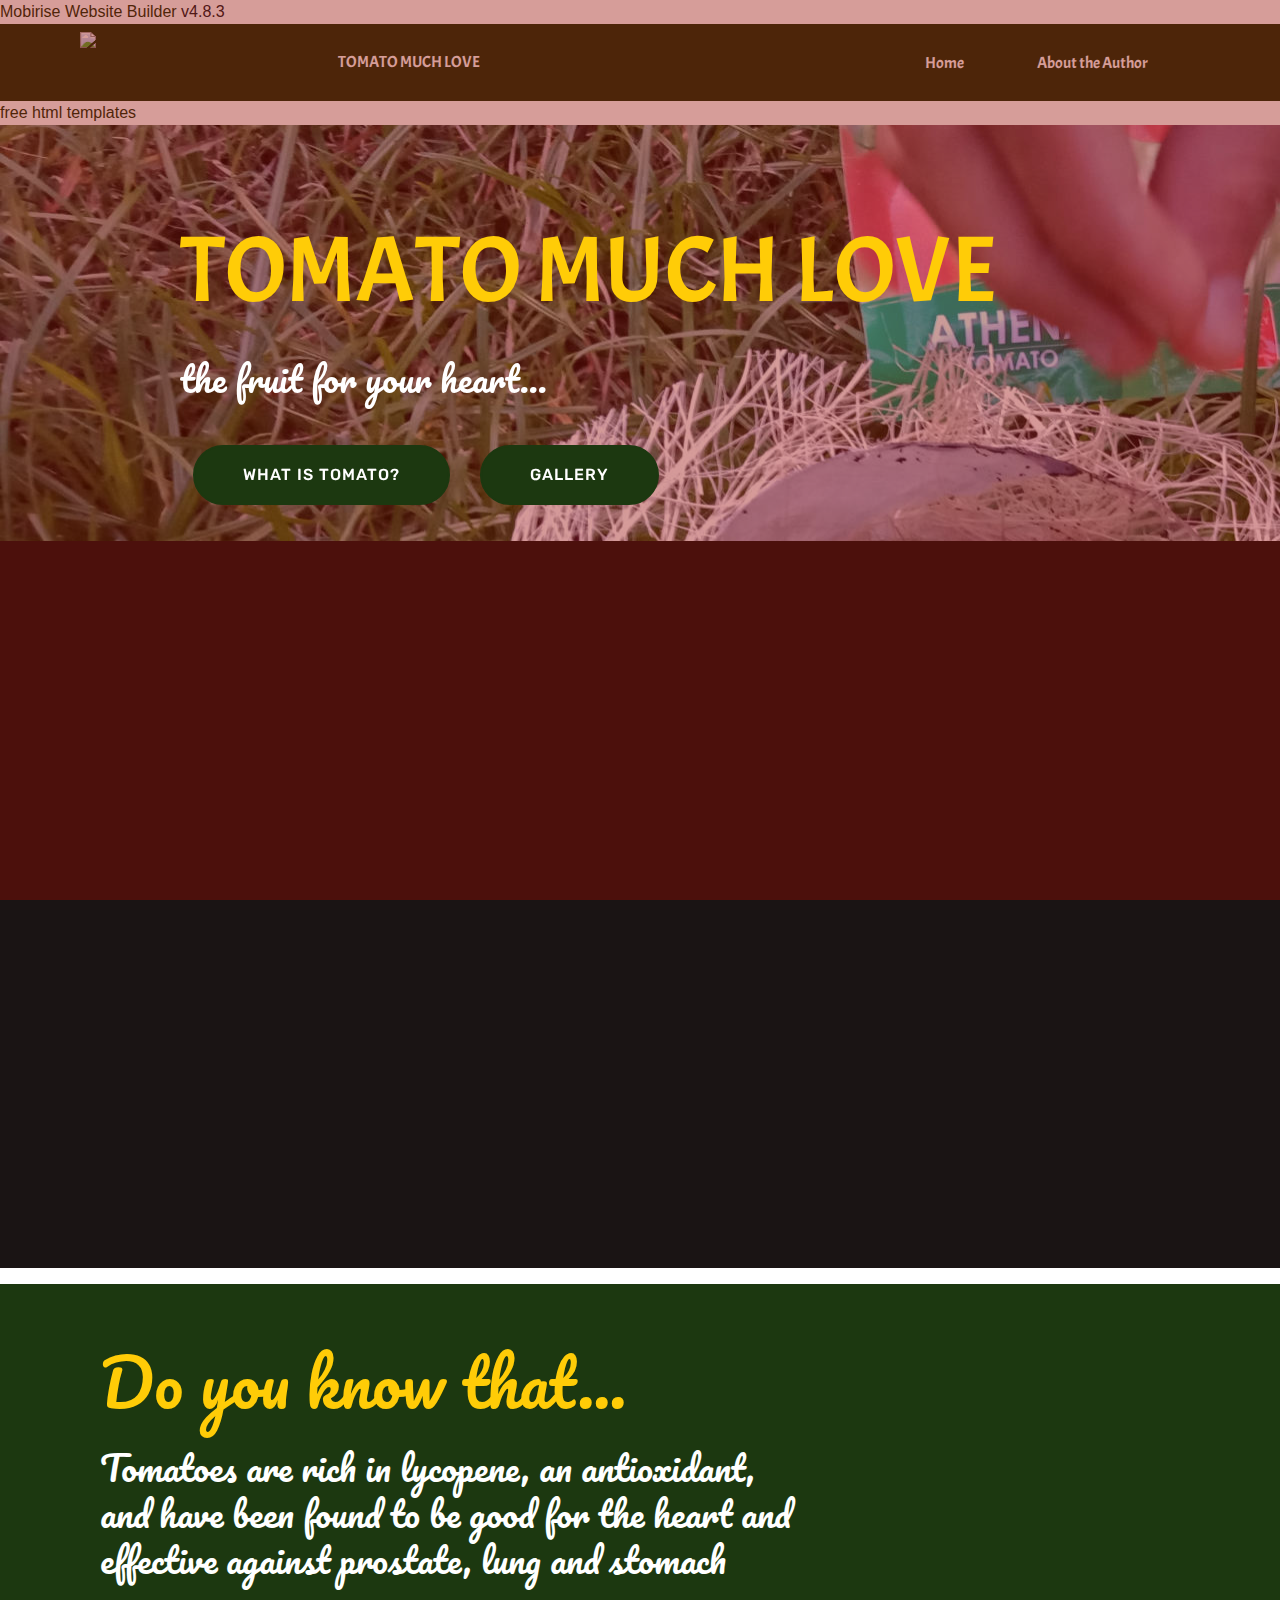
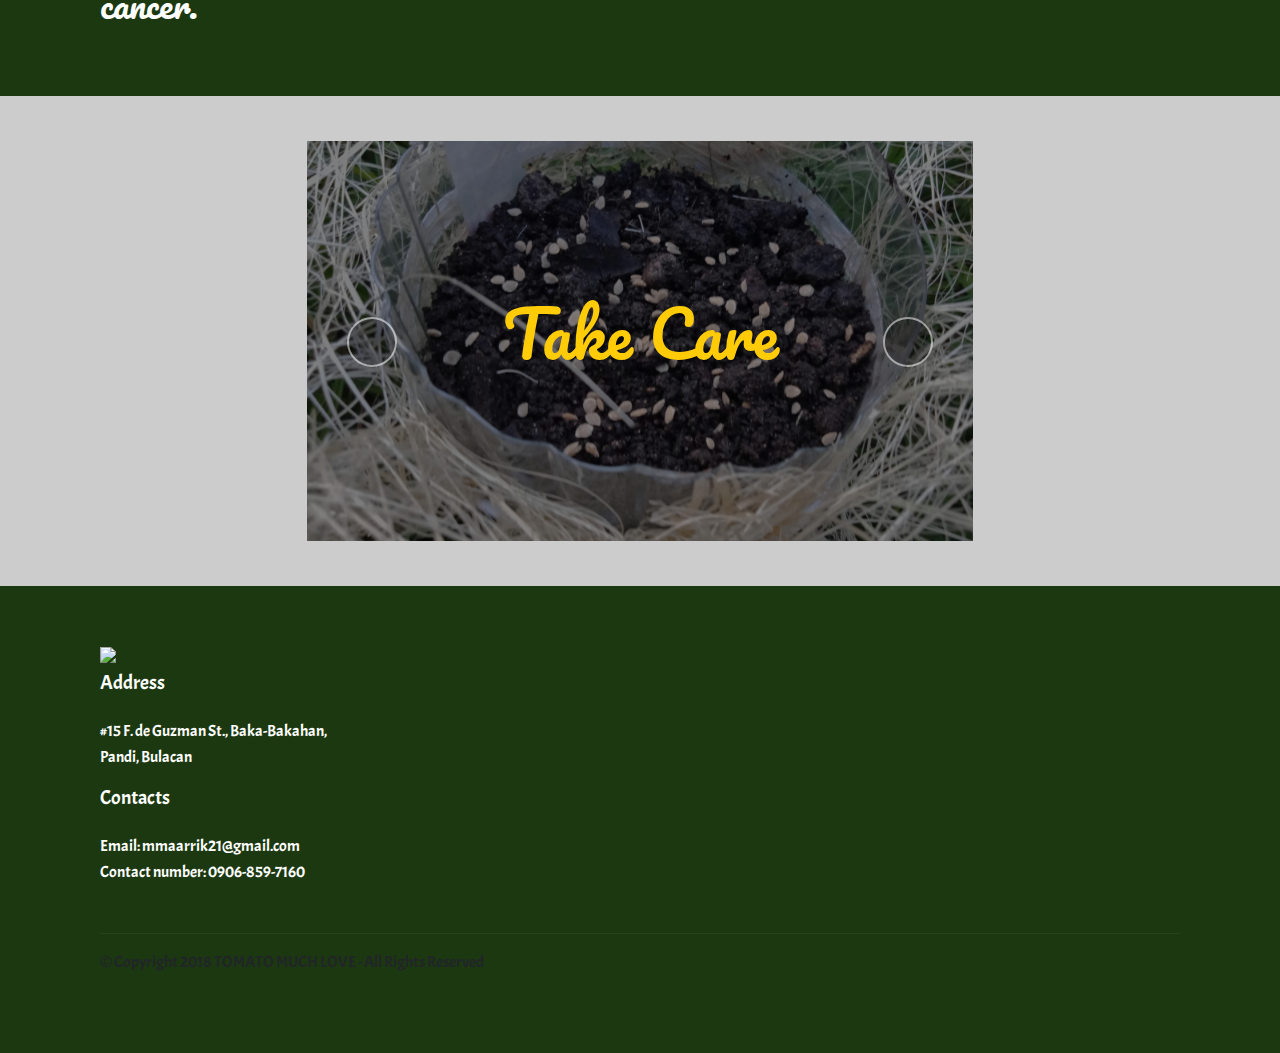
==== index.html @ d450805c "create github pages" ====
<!DOCTYPE html>
<html >
<head>
  <!-- Site made with Mobirise Website Builder v4.8.3, https://mobirise.com -->
  <meta charset="UTF-8">
  <meta http-equiv="X-UA-Compatible" content="IE=edge">
  <meta name="generator" content="Mobirise v4.8.3, mobirise.com">
  <meta name="viewport" content="width=device-width, initial-scale=1, minimum-scale=1">
  <link rel="shortcut icon" href="assets/images/img20180908173950-122x122.jpg" type="image/x-icon">
  <meta name="description" content="">
  <title>Home</title>
  <link rel="stylesheet" href="assets/web/assets/mobirise-icons/mobirise-icons.css">
  <link rel="stylesheet" href="assets/tether/tether.min.css">
  <link rel="stylesheet" href="assets/bootstrap/css/bootstrap.min.css">
  <link rel="stylesheet" href="assets/bootstrap/css/bootstrap-grid.min.css">
  <link rel="stylesheet" href="assets/bootstrap/css/bootstrap-reboot.min.css">
  <link rel="stylesheet" href="assets/dropdown/css/style.css">
  <link rel="stylesheet" href="assets/socicon/css/styles.css">
  <link rel="stylesheet" href="assets/theme/css/style.css">
  <link rel="stylesheet" href="assets/mobirise/css/mbr-additional.css" type="text/css">
  
  
  
</head>
<body>
  <section class="menu cid-rcM8csM2MN" once="menu" id="menu1-4">

    

    <nav class="navbar navbar-expand beta-menu navbar-dropdown align-items-center navbar-fixed-top navbar-toggleable-sm">
        <button class="navbar-toggler navbar-toggler-right" type="button" data-toggle="collapse" data-target="#navbarSupportedContent" aria-controls="navbarSupportedContent" aria-expanded="false" aria-label="Toggle navigation">
            <div class="hamburger">
                <span></span>
                <span></span>
                <span></span>
                <span></span>
            </div>
        </button>
        <div class="menu-logo">
            <div class="navbar-brand">
                <span class="navbar-logo">
                    <a href="index.html">
                         <img src="assets/images/img20180908173950-122x122.jpg" alt="Mobirise" title="" style="height: 3.8rem;">
                    </a>
                </span>
                <span class="navbar-caption-wrap"><a class="navbar-caption text-white display-7" href="index.html">TOMATO MUCH LOVE</a></span>
            </div>
        </div>
        <div class="collapse navbar-collapse" id="navbarSupportedContent">
            <ul class="navbar-nav nav-dropdown nav-right" data-app-modern-menu="true"><li class="nav-item">
                    <a class="nav-link link text-white display-7" href="https://mobirise.com">
                        </a>
                </li>
                <li class="nav-item">
                    <a class="nav-link link text-white display-7" href="https://mobirise.com">
                        </a>
                </li><li class="nav-item"><a class="nav-link link text-white display-7" href="index.html"><span class="mbri-globe mbr-iconfont mbr-iconfont-btn"></span>Home &nbsp; &nbsp; &nbsp; &nbsp; &nbsp; &nbsp; &nbsp; &nbsp; &nbsp; &nbsp;&nbsp;</a></li><li class="nav-item"><a class="nav-link link text-white display-7" href="page2.html" target="_blank"><span class="mbri-user mbr-iconfont mbr-iconfont-btn"></span>
                        
                        About the Author &nbsp; &nbsp; &nbsp; &nbsp; &nbsp; &nbsp; &nbsp; &nbsp; &nbsp; &nbsp;&nbsp;</a></li></ul>
            
        </div>
    </nav>
</section>

<section class="engine"><a href="https://mobiri.se/v">free html templates</a></section><section class="cid-qTkA127IK8 mbr-parallax-background" id="header2-1">

    

    <div class="mbr-overlay" style="opacity: 0.4; background-color: rgb(153, 10, 0);"></div>

    <div class="container align-center">
        <div class="row justify-content-md-center">
            <div class="mbr-white col-md-10">
                <h1 class="mbr-section-title mbr-bold pb-3 mbr-fonts-style display-1">
                    TOMATO MUCH LOVE</h1>
                
                <p class="mbr-text pb-3 mbr-fonts-style display-5">the fruit for your heart...</p>
                <div class="mbr-section-btn"><a class="btn btn-md btn-success display-4" href="page1.html" target="_blank"><span class="mbri-question mbr-iconfont mbr-iconfont-btn"></span>WHAT IS TOMATO?</a> 
                    <a class="btn btn-md btn-primary display-4" href="page3.html">GALLERY</a></div>
            </div>
        </div>
    </div>
    <div class="mbr-arrow hidden-sm-down" aria-hidden="true">
        <a href="#next">
            <i class="mbri-down mbr-iconfont"></i>
        </a>
    </div>
</section>

<section class="cid-rcMcgMx5wo" id="video2-8">

    
    
    <figure class="mbr-figure align-center">
        <div class="video-block" style="width: 100%;">
            <div><iframe class="mbr-embedded-video" src="https://www.youtube.com/embed/reP0lFn0mO0?rel=0&amp;amp;showinfo=0&amp;autoplay=1&amp;loop=0" width="1280" height="720" frameborder="0" allowfullscreen></iframe></div>
        </div>
    </figure>
</section>

<section class="mbr-section content4 cid-rcMlT0Xh8x" id="content4-9">

    

    <div class="container">
        <div class="media-container-row">
            <div class="title col-12 col-md-8">
                <h2 class="align-center pb-3 mbr-fonts-style display-2">
                    Do you know that...</h2>
                <h3 class="mbr-section-subtitle align-center mbr-light mbr-fonts-style display-5">Tomatoes are rich in lycopene, an antioxidant, and have been found to be good for the heart and effective against prostate, lung and stomach cancer.</h3>
                
            </div>
        </div>
    </div>
</section>

<section class="carousel slide cid-rcMceqs46E" data-interval="false" id="slider2-7">

    
    <div class="container content-slider">
        <div class="content-slider-wrap">
            <div><div class="mbr-slider slide carousel" data-pause="true" data-keyboard="false" data-ride="false" data-interval="false"><div class="carousel-inner" role="listbox"><div class="carousel-item slider-fullscreen-image" data-bg-video-slide="false" style="background-image: url(assets/images/img20180908174035-2000x1000.jpg);"><div class="container container-slide"><div class="image_wrapper"><div class="mbr-overlay"></div><img src="assets/images/img20180908174035-2000x1000.jpg"><div class="carousel-caption justify-content-center"><div class="col-10 align-center"><p class="lead mbr-text mbr-fonts-style display-2">Plant</p></div></div></div></div></div><div class="carousel-item slider-fullscreen-image" data-bg-video-slide="false" style="background-image: url(assets/images/img20180908174154-2000x1000.jpg);"><div class="container container-slide"><div class="image_wrapper"><div class="mbr-overlay"></div><img src="assets/images/img20180908174154-2000x1000.jpg"><div class="carousel-caption justify-content-center"><div class="col-10 align-center"><p class="lead mbr-text mbr-fonts-style display-2">Plant</p></div></div></div></div></div><div class="carousel-item slider-fullscreen-image active" data-bg-video-slide="false" style="background-image: url(assets/images/img20180908174222-2000x1000.jpg);"><div class="container container-slide"><div class="image_wrapper"><div class="mbr-overlay"></div><img src="assets/images/img20180908174222-2000x1000.jpg"><div class="carousel-caption justify-content-center"><div class="col-10 align-center"><p class="lead mbr-text mbr-fonts-style display-2">Take Care</p></div></div></div></div></div><div class="carousel-item slider-fullscreen-image" data-bg-video-slide="false" style="background-image: url(assets/images/img20180908173948-2000x1000.jpg);"><div class="container container-slide"><div class="image_wrapper"><div class="mbr-overlay"></div><img src="assets/images/img20180908173948-2000x1000.jpg"><div class="carousel-caption justify-content-center"><div class="col-10 align-center"><h2 class="mbr-fonts-style display-2">Prepare</h2></div></div></div></div></div><div class="carousel-item slider-fullscreen-image" data-bg-video-slide="false" style="background-image: url(assets/images/img20180908164328-2000x1000.jpg);"><div class="container container-slide"><div class="image_wrapper"><div class="mbr-overlay" style="background-color: rgb(0, 0, 0);"></div><img src="assets/images/img20180908164328-2000x1000.jpg"><div class="carousel-caption justify-content-center"><div class="col-10 align-center"><p class="lead mbr-text mbr-fonts-style display-2">Prepare</p></div></div></div></div></div><div class="carousel-item slider-fullscreen-image" data-bg-video-slide="false" style="background-image: url(assets/images/img20180908164337-2000x1000.jpg);"><div class="container container-slide"><div class="image_wrapper"><div class="mbr-overlay" style="background-color: rgb(0, 0, 0);"></div><img src="assets/images/img20180908164337-2000x1000.jpg"><div class="carousel-caption justify-content-center"><div class="col-10 align-center"><p class="lead mbr-text mbr-fonts-style display-2">Prepare</p></div></div></div></div></div></div><a data-app-prevent-settings="" class="carousel-control carousel-control-prev" role="button" data-slide="prev" href="#slider2-7"><span aria-hidden="true" class="mbri-left mbr-iconfont"></span><span class="sr-only">Previous</span></a><a data-app-prevent-settings="" class="carousel-control carousel-control-next" role="button" data-slide="next" href="#slider2-7"><span aria-hidden="true" class="mbri-right mbr-iconfont"></span><span class="sr-only">Next</span></a></div></div> 
        </div>
    </div>
</section>

<section class="cid-qTkAaeaxX5" id="footer1-2">

    

    

    <div class="container">
        <div class="media-container-row content text-white">
            <div class="col-12 col-md-3">
                <div class="media-wrap">
                    <a href="https://mobirise.com/">
                        <img src="assets/images/img20180908173950-192x192.jpg" alt="Mobirise" title="">
                    </a>
                </div>
            </div>
            <div class="col-12 col-md-3 mbr-fonts-style display-7">
                <h5 class="pb-3">
                    Address
                </h5>
                <p class="mbr-text">#15 F. de Guzman St., Baka-Bakahan, Pandi, Bulacan</p>
            </div>
            <div class="col-12 col-md-3 mbr-fonts-style display-7">
                <h5 class="pb-3">
                    Contacts
                </h5>
                <p class="mbr-text">Email: mmaarrik21@gmail.com<br>Contact number: 0906-859-7160</p>
            </div>
            <div class="col-12 col-md-3 mbr-fonts-style display-7">
                <h5 class="pb-3"></h5>
                <p class="mbr-text"></p>
            </div>
        </div>
        <div class="footer-lower">
            <div class="media-container-row">
                <div class="col-sm-12">
                    <hr>
                </div>
            </div>
            <div class="media-container-row mbr-white">
                <div class="col-sm-6 copyright">
                    <p class="mbr-text mbr-fonts-style display-7">
                        © Copyright 2018 TOMATO MUCH LOVE - All Rights Reserved
                    </p>
                </div>
                <div class="col-md-6">
                    <div class="social-list align-right">
                        <div class="soc-item">
                            <a href="https://twitter.com/mobirise" target="_blank">
                                <span class="socicon-twitter socicon mbr-iconfont mbr-iconfont-social"></span>
                            </a>
                        </div>
                        <div class="soc-item">
                            <a href="https://www.facebook.com/pages/Mobirise/1616226671953247" target="_blank">
                                <span class="socicon-facebook socicon mbr-iconfont mbr-iconfont-social"></span>
                            </a>
                        </div>
                        <div class="soc-item">
                            <a href="https://www.youtube.com/c/mobirise" target="_blank">
                                <span class="socicon-youtube socicon mbr-iconfont mbr-iconfont-social"></span>
                            </a>
                        </div>
                        
                        
                        
                    </div>
                </div>
            </div>
        </div>
    </div>
</section>


  <script src="assets/web/assets/jquery/jquery.min.js"></script>
  <script src="assets/popper/popper.min.js"></script>
  <script src="assets/tether/tether.min.js"></script>
  <script src="assets/bootstrap/js/bootstrap.min.js"></script>
  <script src="assets/smoothscroll/smooth-scroll.js"></script>
  <script src="assets/dropdown/js/script.min.js"></script>
  <script src="assets/parallax/jarallax.min.js"></script>
  <script src="assets/ytplayer/jquery.mb.ytplayer.min.js"></script>
  <script src="assets/vimeoplayer/jquery.mb.vimeo_player.js"></script>
  <script src="assets/bootstrapcarouselswipe/bootstrap-carousel-swipe.js"></script>
  <script src="assets/touchswipe/jquery.touch-swipe.min.js"></script>
  <script src="assets/theme/js/script.js"></script>
  <script src="assets/slidervideo/script.js"></script>
  
  
</body>
</html>
---- assets/mobirise/css/mbr-additional.css ----
@import url(https://fonts.googleapis.com/css?family=Acme:400);
@import url(https://fonts.googleapis.com/css?family=Pacifico:400);
@import url(https://fonts.googleapis.com/css?family=Rubik:300,300i,400,400i,500,500i,700,700i,900,900i);





body {
  font-style: normal;
  line-height: 1.5;
}
.mbr-section-title {
  font-style: normal;
  line-height: 1.2;
}
.mbr-section-subtitle {
  line-height: 1.3;
}
.mbr-text {
  font-style: normal;
  line-height: 1.6;
}
.display-1 {
  font-family: 'Acme', sans-serif;
  font-size: 5.8rem;
}
.display-1 > .mbr-iconfont {
  font-size: 9.28rem;
}
.display-2 {
  font-family: 'Pacifico', handwriting;
  font-size: 4rem;
}
.display-2 > .mbr-iconfont {
  font-size: 6.4rem;
}
.display-4 {
  font-family: 'Rubik', sans-serif;
  font-size: 1rem;
}
.display-4 > .mbr-iconfont {
  font-size: 1.6rem;
}
.display-5 {
  font-family: 'Pacifico', handwriting;
  font-size: 2.2rem;
}
.display-5 > .mbr-iconfont {
  font-size: 3.52rem;
}
.display-7 {
  font-family: 'Acme', sans-serif;
  font-size: 1rem;
}
.display-7 > .mbr-iconfont {
  font-size: 1.6rem;
}
/* ---- Fluid typography for mobile devices ---- */
/* 1.4 - font scale ratio ( bootstrap == 1.42857 ) */
/* 100vw - current viewport width */
/* (48 - 20)  48 == 48rem == 768px, 20 == 20rem == 320px(minimal supported viewport) */
/* 0.65 - min scale variable, may vary */
@media (max-width: 768px) {
  .display-1 {
    font-size: 4.64rem;
    font-size: calc( 2.6799999999999997rem + (5.8 - 2.6799999999999997) * ((100vw - 20rem) / (48 - 20)));
    line-height: calc( 1.4 * (2.6799999999999997rem + (5.8 - 2.6799999999999997) * ((100vw - 20rem) / (48 - 20))));
  }
  .display-2 {
    font-size: 3.2rem;
    font-size: calc( 2.05rem + (4 - 2.05) * ((100vw - 20rem) / (48 - 20)));
    line-height: calc( 1.4 * (2.05rem + (4 - 2.05) * ((100vw - 20rem) / (48 - 20))));
  }
  .display-4 {
    font-size: 0.8rem;
    font-size: calc( 1rem + (1 - 1) * ((100vw - 20rem) / (48 - 20)));
    line-height: calc( 1.4 * (1rem + (1 - 1) * ((100vw - 20rem) / (48 - 20))));
  }
  .display-5 {
    font-size: 1.76rem;
    font-size: calc( 1.42rem + (2.2 - 1.42) * ((100vw - 20rem) / (48 - 20)));
    line-height: calc( 1.4 * (1.42rem + (2.2 - 1.42) * ((100vw - 20rem) / (48 - 20))));
  }
}
/* Buttons */
.btn {
  font-weight: 500;
  border-width: 2px;
  font-style: normal;
  letter-spacing: 1px;
  margin: .4rem .8rem;
  white-space: normal;
  -webkit-transition: all 0.3s ease-in-out;
  -moz-transition: all 0.3s ease-in-out;
  transition: all 0.3s ease-in-out;
  display: inline-flex;
  align-items: center;
  justify-content: center;
  word-break: break-word;
  -webkit-align-items: center;
  -webkit-justify-content: center;
  display: -webkit-inline-flex;
  padding: 1rem 3rem;
  border-radius: 3px;
}
.btn-sm {
  font-weight: 500;
  letter-spacing: 1px;
  -webkit-transition: all 0.3s ease-in-out;
  -moz-transition: all 0.3s ease-in-out;
  transition: all 0.3s ease-in-out;
  padding: 0.6rem 1.5rem;
  border-radius: 3px;
}
.btn-md {
  font-weight: 500;
  letter-spacing: 1px;
  margin: .4rem .8rem !important;
  -webkit-transition: all 0.3s ease-in-out;
  -moz-transition: all 0.3s ease-in-out;
  transition: all 0.3s ease-in-out;
  padding: 1rem 3rem;
  border-radius: 3px;
}
.btn-lg {
  font-weight: 500;
  letter-spacing: 1px;
  margin: .4rem .8rem !important;
  -webkit-transition: all 0.3s ease-in-out;
  -moz-transition: all 0.3s ease-in-out;
  transition: all 0.3s ease-in-out;
  padding: 1.2rem 3.2rem;
  border-radius: 3px;
}
.bg-primary {
  background-color: #1c3810 !important;
}
.bg-success {
  background-color: #1c3810 !important;
}
.bg-info {
  background-color: #82786e !important;
}
.bg-warning {
  background-color: #879a9f !important;
}
.bg-danger {
  background-color: #b1a374 !important;
}
.btn-primary,
.btn-primary:active {
  background-color: #1c3810 !important;
  border-color: #1c3810 !important;
  color: #ffffff !important;
}
.btn-primary:hover,
.btn-primary:focus,
.btn-primary.focus,
.btn-primary.active {
  color: #ffffff !important;
  background-color: #000000 !important;
  border-color: #000000 !important;
}
.btn-primary.disabled,
.btn-primary:disabled {
  color: #ffffff !important;
  background-color: #000000 !important;
  border-color: #000000 !important;
}
.btn-secondary,
.btn-secondary:active {
  background-color: #ff3366 !important;
  border-color: #ff3366 !important;
  color: #ffffff !important;
}
.btn-secondary:hover,
.btn-secondary:focus,
.btn-secondary.focus,
.btn-secondary.active {
  color: #ffffff !important;
  background-color: #e50039 !important;
  border-color: #e50039 !important;
}
.btn-secondary.disabled,
.btn-secondary:disabled {
  color: #ffffff !important;
  background-color: #e50039 !important;
  border-color: #e50039 !important;
}
.btn-info,
.btn-info:active {
  background-color: #82786e !important;
  border-color: #82786e !important;
  color: #ffffff !important;
}
.btn-info:hover,
.btn-info:focus,
.btn-info.focus,
.btn-info.active {
  color: #ffffff !important;
  background-color: #59524b !important;
  border-color: #59524b !important;
}
.btn-info.disabled,
.btn-info:disabled {
  color: #ffffff !important;
  background-color: #59524b !important;
  border-color: #59524b !important;
}
.btn-success,
.btn-success:active {
  background-color: #1c3810 !important;
  border-color: #1c3810 !important;
  color: #ffffff !important;
}
.btn-success:hover,
.btn-success:focus,
.btn-success.focus,
.btn-success.active {
  color: #ffffff !important;
  background-color: #000000 !important;
  border-color: #000000 !important;
}
.btn-success.disabled,
.btn-success:disabled {
  color: #ffffff !important;
  background-color: #000000 !important;
  border-color: #000000 !important;
}
.btn-warning,
.btn-warning:active {
  background-color: #879a9f !important;
  border-color: #879a9f !important;
  color: #ffffff !important;
}
.btn-warning:hover,
.btn-warning:focus,
.btn-warning.focus,
.btn-warning.active {
  color: #ffffff !important;
  background-color: #617479 !important;
  border-color: #617479 !important;
}
.btn-warning.disabled,
.btn-warning:disabled {
  color: #ffffff !important;
  background-color: #617479 !important;
  border-color: #617479 !important;
}
.btn-danger,
.btn-danger:active {
  background-color: #b1a374 !important;
  border-color: #b1a374 !important;
  color: #ffffff !important;
}
.btn-danger:hover,
.btn-danger:focus,
.btn-danger.focus,
.btn-danger.active {
  color: #ffffff !important;
  background-color: #8b7d4e !important;
  border-color: #8b7d4e !important;
}
.btn-danger.disabled,
.btn-danger:disabled {
  color: #ffffff !important;
  background-color: #8b7d4e !important;
  border-color: #8b7d4e !important;
}
.btn-white {
  color: #333333 !important;
}
.btn-white,
.btn-white:active {
  background-color: #ffffff !important;
  border-color: #ffffff !important;
  color: #808080 !important;
}
.btn-white:hover,
.btn-white:focus,
.btn-white.focus,
.btn-white.active {
  color: #808080 !important;
  background-color: #d9d9d9 !important;
  border-color: #d9d9d9 !important;
}
.btn-white.disabled,
.btn-white:disabled {
  color: #808080 !important;
  background-color: #d9d9d9 !important;
  border-color: #d9d9d9 !important;
}
.btn-black,
.btn-black:active {
  background-color: #333333 !important;
  border-color: #333333 !important;
  color: #ffffff !important;
}
.btn-black:hover,
.btn-black:focus,
.btn-black.focus,
.btn-black.active {
  color: #ffffff !important;
  background-color: #0d0d0d !important;
  border-color: #0d0d0d !important;
}
.btn-black.disabled,
.btn-black:disabled {
  color: #ffffff !important;
  background-color: #0d0d0d !important;
  border-color: #0d0d0d !important;
}
.btn-primary-outline,
.btn-primary-outline:active {
  background: none;
  border-color: #000000;
  color: #000000;
}
.btn-primary-outline:hover,
.btn-primary-outline:focus,
.btn-primary-outline.focus,
.btn-primary-outline.active {
  color: #ffffff;
  background-color: #1c3810;
  border-color: #1c3810;
}
.btn-primary-outline.disabled,
.btn-primary-outline:disabled {
  color: #ffffff !important;
  background-color: #1c3810 !important;
  border-color: #1c3810 !important;
}
.btn-secondary-outline,
.btn-secondary-outline:active {
  background: none;
  border-color: #cc0033;
  color: #cc0033;
}
.btn-secondary-outline:hover,
.btn-secondary-outline:focus,
.btn-secondary-outline.focus,
.btn-secondary-outline.active {
  color: #ffffff;
  background-color: #ff3366;
  border-color: #ff3366;
}
.btn-secondary-outline.disabled,
.btn-secondary-outline:disabled {
  color: #ffffff !important;
  background-color: #ff3366 !important;
  border-color: #ff3366 !important;
}
.btn-info-outline,
.btn-info-outline:active {
  background: none;
  border-color: #4b453f;
  color: #4b453f;
}
.btn-info-outline:hover,
.btn-info-outline:focus,
.btn-info-outline.focus,
.btn-info-outline.active {
  color: #ffffff;
  background-color: #82786e;
  border-color: #82786e;
}
.btn-info-outline.disabled,
.btn-info-outline:disabled {
  color: #ffffff !important;
  background-color: #82786e !important;
  border-color: #82786e !important;
}
.btn-success-outline,
.btn-success-outline:active {
  background: none;
  border-color: #000000;
  color: #000000;
}
.btn-success-outline:hover,
.btn-success-outline:focus,
.btn-success-outline.focus,
.btn-success-outline.active {
  color: #ffffff;
  background-color: #1c3810;
  border-color: #1c3810;
}
.btn-success-outline.disabled,
.btn-success-outline:disabled {
  color: #ffffff !important;
  background-color: #1c3810 !important;
  border-color: #1c3810 !important;
}
.btn-warning-outline,
.btn-warning-outline:active {
  background: none;
  border-color: #55666b;
  color: #55666b;
}
.btn-warning-outline:hover,
.btn-warning-outline:focus,
.btn-warning-outline.focus,
.btn-warning-outline.active {
  color: #ffffff;
  background-color: #879a9f;
  border-color: #879a9f;
}
.btn-warning-outline.disabled,
.btn-warning-outline:disabled {
  color: #ffffff !important;
  background-color: #879a9f !important;
  border-color: #879a9f !important;
}
.btn-danger-outline,
.btn-danger-outline:active {
  background: none;
  border-color: #7a6e45;
  color: #7a6e45;
}
.btn-danger-outline:hover,
.btn-danger-outline:focus,
.btn-danger-outline.focus,
.btn-danger-outline.active {
  color: #ffffff;
  background-color: #b1a374;
  border-color: #b1a374;
}
.btn-danger-outline.disabled,
.btn-danger-outline:disabled {
  color: #ffffff !important;
  background-color: #b1a374 !important;
  border-color: #b1a374 !important;
}
.btn-black-outline,
.btn-black-outline:active {
  background: none;
  border-color: #000000;
  color: #000000;
}
.btn-black-outline:hover,
.btn-black-outline:focus,
.btn-black-outline.focus,
.btn-black-outline.active {
  color: #ffffff;
  background-color: #333333;
  border-color: #333333;
}
.btn-black-outline.disabled,
.btn-black-outline:disabled {
  color: #ffffff !important;
  background-color: #333333 !important;
  border-color: #333333 !important;
}
.btn-white-outline,
.btn-white-outline:active,
.btn-white-outline.active {
  background: none;
  border-color: #ffffff;
  color: #ffffff;
}
.btn-white-outline:hover,
.btn-white-outline:focus,
.btn-white-outline.focus {
  color: #333333;
  background-color: #ffffff;
  border-color: #ffffff;
}
.text-primary {
  color: #1c3810 !important;
}
.text-secondary {
  color: #ff3366 !important;
}
.text-success {
  color: #1c3810 !important;
}
.text-info {
  color: #82786e !important;
}
.text-warning {
  color: #879a9f !important;
}
.text-danger {
  color: #b1a374 !important;
}
.text-white {
  color: #ffffff !important;
}
.text-black {
  color: #000000 !important;
}
a.text-primary:hover,
a.text-primary:focus {
  color: #000000 !important;
}
a.text-secondary:hover,
a.text-secondary:focus {
  color: #cc0033 !important;
}
a.text-success:hover,
a.text-success:focus {
  color: #000000 !important;
}
a.text-info:hover,
a.text-info:focus {
  color: #4b453f !important;
}
a.text-warning:hover,
a.text-warning:focus {
  color: #55666b !important;
}
a.text-danger:hover,
a.text-danger:focus {
  color: #7a6e45 !important;
}
a.text-white:hover,
a.text-white:focus {
  color: #b3b3b3 !important;
}
a.text-black:hover,
a.text-black:focus {
  color: #4d4d4d !important;
}
.alert-success {
  background-color: #70c770;
}
.alert-info {
  background-color: #82786e;
}
.alert-warning {
  background-color: #879a9f;
}
.alert-danger {
  background-color: #b1a374;
}
.mbr-section-btn a.btn:not(.btn-form) {
  border-radius: 100px;
}
.mbr-section-btn a.btn:not(.btn-form):hover,
.mbr-section-btn a.btn:not(.btn-form):focus {
  box-shadow: none !important;
}
.mbr-section-btn a.btn:not(.btn-form):hover,
.mbr-section-btn a.btn:not(.btn-form):focus {
  box-shadow: 0 10px 40px 0 rgba(0, 0, 0, 0.2) !important;
  -webkit-box-shadow: 0 10px 40px 0 rgba(0, 0, 0, 0.2) !important;
}
.mbr-gallery-filter li a {
  border-radius: 100px !important;
}
.mbr-gallery-filter li.active .btn {
  background-color: #1c3810;
  border-color: #1c3810;
  color: #ffffff;
}
.mbr-gallery-filter li.active .btn:focus {
  box-shadow: none;
}
.nav-tabs .nav-link {
  border-radius: 100px !important;
}
.btn-form {
  border-radius: 0;
}
.btn-form:hover {
  cursor: pointer;
}
a,
a:hover {
  color: #1c3810;
}
.mbr-plan-header.bg-primary .mbr-plan-subtitle,
.mbr-plan-header.bg-primary .mbr-plan-price-desc {
  color: #80d15d;
}
.mbr-plan-header.bg-success .mbr-plan-subtitle,
.mbr-plan-header.bg-success .mbr-plan-price-desc {
  color: #80d15d;
}
.mbr-plan-header.bg-info .mbr-plan-subtitle,
.mbr-plan-header.bg-info .mbr-plan-price-desc {
  color: #beb8b2;
}
.mbr-plan-header.bg-warning .mbr-plan-subtitle,
.mbr-plan-header.bg-warning .mbr-plan-price-desc {
  color: #ced6d8;
}
.mbr-plan-header.bg-danger .mbr-plan-subtitle,
.mbr-plan-header.bg-danger .mbr-plan-price-desc {
  color: #dfd9c6;
}
/* Scroll to top button*/
.scrollToTop_wraper {
  display: none;
}
#scrollToTop a i:before {
  content: '';
  position: absolute;
  height: 40%;
  top: 25%;
  background: #fff;
  width: 2px;
  left: calc(50% - 1px);
}
#scrollToTop a i:after {
  content: '';
  position: absolute;
  display: block;
  border-top: 2px solid #fff;
  border-right: 2px solid #fff;
  width: 40%;
  height: 40%;
  left: 30%;
  bottom: 30%;
  transform: rotate(135deg);
  -webkit-transform: rotate(135deg);
}
/* Others*/
.note-check a[data-value=Rubik] {
  font-style: normal;
}
.mbr-arrow a {
  color: #ffffff;
}
@media (max-width: 767px) {
  .mbr-arrow {
    display: none;
  }
}
.form-control-label {
  position: relative;
  cursor: pointer;
  margin-bottom: .357em;
  padding: 0;
}
.alert {
  color: #ffffff;
  border-radius: 0;
  border: 0;
  font-size: .875rem;
  line-height: 1.5;
  margin-bottom: 1.875rem;
  padding: 1.25rem;
  position: relative;
}
.alert.alert-form::after {
  background-color: inherit;
  bottom: -7px;
  content: "";
  display: block;
  height: 14px;
  left: 50%;
  margin-left: -7px;
  position: absolute;
  transform: rotate(45deg);
  width: 14px;
  -webkit-transform: rotate(45deg);
}
.form-control {
  background-color: #f5f5f5;
  box-shadow: none;
  color: #565656;
  font-family: 'Acme', sans-serif;
  font-size: 1rem;
  line-height: 1.43;
  min-height: 3.5em;
  padding: 1.07em .5em;
}
.form-control > .mbr-iconfont {
  font-size: 1.6rem;
}
.form-control,
.form-control:focus {
  border: 1px solid #e8e8e8;
}
.form-active .form-control:invalid {
  border-color: red;
}
.mbr-overlay {
  background-color: #000;
  bottom: 0;
  left: 0;
  opacity: .5;
  position: absolute;
  right: 0;
  top: 0;
  z-index: 0;
}
blockquote {
  font-style: italic;
  padding: 10px 0 10px 20px;
  font-size: 1.09rem;
  position: relative;
  border-color: #1c3810;
  border-width: 3px;
}
ul,
ol,
pre,
blockquote {
  margin-bottom: 2.3125rem;
}
pre {
  background: #f4f4f4;
  padding: 10px 24px;
  white-space: pre-wrap;
}
.inactive {
  -webkit-user-select: none;
  -moz-user-select: none;
  -ms-user-select: none;
  user-select: none;
  pointer-events: none;
  -webkit-user-drag: none;
  user-drag: none;
}
.mbr-section__comments .row {
  justify-content: center;
  -webkit-justify-content: center;
}
/* Forms */
.mbr-form .btn {
  margin: .4rem 0;
}
.mbr-form .input-group-btn a.btn {
  border-radius: 100px !important;
}
.mbr-form .input-group-btn a.btn:hover {
  box-shadow: 0 10px 40px 0 rgba(0, 0, 0, 0.2);
}
.mbr-form .input-group-btn button[type="submit"] {
  border-radius: 100px !important;
  padding: 1rem 3rem;
}
.mbr-form .input-group-btn button[type="submit"]:hover {
  box-shadow: 0 10px 40px 0 rgba(0, 0, 0, 0.2);
}
.form2 .form-control {
  border-top-left-radius: 100px;
  border-bottom-left-radius: 100px;
}
.form2 .input-group-btn a.btn {
  border-top-left-radius: 0 !important;
  border-bottom-left-radius: 0 !important;
}
.form2 .input-group-btn button[type="submit"] {
  border-top-left-radius: 0 !important;
  border-bottom-left-radius: 0 !important;
}
.form3 input[type="email"] {
  border-radius: 100px !important;
}
@media (max-width: 349px) {
  .form2 input[type="email"] {
    border-radius: 100px !important;
  }
  .form2 .input-group-btn a.btn {
    border-radius: 100px !important;
  }
  .form2 .input-group-btn button[type="submit"] {
    border-radius: 100px !important;
  }
}
@media (max-width: 767px) {
  .btn {
    font-size: .75rem !important;
  }
  .btn .mbr-iconfont {
    font-size: 1rem !important;
  }
}
/* Social block */
.btn-social {
  font-size: 20px;
  border-radius: 50%;
  padding: 0;
  width: 44px;
  height: 44px;
  line-height: 44px;
  text-align: center;
  position: relative;
  border: 2px solid #c0a375;
  border-color: #1c3810;
  color: #232323;
  cursor: pointer;
}
.btn-social i {
  top: 0;
  line-height: 44px;
  width: 44px;
}
.btn-social:hover {
  color: #fff;
  background: #1c3810;
}
.btn-social + .btn {
  margin-left: .1rem;
}
/* Footer */
.mbr-footer-content li::before,
.mbr-footer .mbr-contacts li::before {
  background: #1c3810;
}
.mbr-footer-content li a:hover,
.mbr-footer .mbr-contacts li a:hover {
  color: #1c3810;
}
.footer3 input[type="email"],
.footer4 input[type="email"] {
  border-radius: 100px !important;
}
.footer3 .input-group-btn a.btn,
.footer4 .input-group-btn a.btn {
  border-radius: 100px !important;
}
.footer3 .input-group-btn button[type="submit"],
.footer4 .input-group-btn button[type="submit"] {
  border-radius: 100px !important;
}
/* Headers*/
.header13 .form-inline input[type="email"],
.header14 .form-inline input[type="email"] {
  border-radius: 100px;
}
.header13 .form-inline input[type="text"],
.header14 .form-inline input[type="text"] {
  border-radius: 100px;
}
.header13 .form-inline input[type="tel"],
.header14 .form-inline input[type="tel"] {
  border-radius: 100px;
}
.header13 .form-inline a.btn,
.header14 .form-inline a.btn {
  border-radius: 100px;
}
.header13 .form-inline button,
.header14 .form-inline button {
  border-radius: 100px !important;
}
.offset-1 {
  margin-left: 8.33333%;
}
.offset-2 {
  margin-left: 16.66667%;
}
.offset-3 {
  margin-left: 25%;
}
.offset-4 {
  margin-left: 33.33333%;
}
.offset-5 {
  margin-left: 41.66667%;
}
.offset-6 {
  margin-left: 50%;
}
.offset-7 {
  margin-left: 58.33333%;
}
.offset-8 {
  margin-left: 66.66667%;
}
.offset-9 {
  margin-left: 75%;
}
.offset-10 {
  margin-left: 83.33333%;
}
.offset-11 {
  margin-left: 91.66667%;
}
@media (min-width: 576px) {
  .offset-sm-0 {
    margin-left: 0%;
  }
  .offset-sm-1 {
    margin-left: 8.33333%;
  }
  .offset-sm-2 {
    margin-left: 16.66667%;
  }
  .offset-sm-3 {
    margin-left: 25%;
  }
  .offset-sm-4 {
    margin-left: 33.33333%;
  }
  .offset-sm-5 {
    margin-left: 41.66667%;
  }
  .offset-sm-6 {
    margin-left: 50%;
  }
  .offset-sm-7 {
    margin-left: 58.33333%;
  }
  .offset-sm-8 {
    margin-left: 66.66667%;
  }
  .offset-sm-9 {
    margin-left: 75%;
  }
  .offset-sm-10 {
    margin-left: 83.33333%;
  }
  .offset-sm-11 {
    margin-left: 91.66667%;
  }
}
@media (min-width: 768px) {
  .offset-md-0 {
    margin-left: 0%;
  }
  .offset-md-1 {
    margin-left: 8.33333%;
  }
  .offset-md-2 {
    margin-left: 16.66667%;
  }
  .offset-md-3 {
    margin-left: 25%;
  }
  .offset-md-4 {
    margin-left: 33.33333%;
  }
  .offset-md-5 {
    margin-left: 41.66667%;
  }
  .offset-md-6 {
    margin-left: 50%;
  }
  .offset-md-7 {
    margin-left: 58.33333%;
  }
  .offset-md-8 {
    margin-left: 66.66667%;
  }
  .offset-md-9 {
    margin-left: 75%;
  }
  .offset-md-10 {
    margin-left: 83.33333%;
  }
  .offset-md-11 {
    margin-left: 91.66667%;
  }
}
@media (min-width: 992px) {
  .offset-lg-0 {
    margin-left: 0%;
  }
  .offset-lg-1 {
    margin-left: 8.33333%;
  }
  .offset-lg-2 {
    margin-left: 16.66667%;
  }
  .offset-lg-3 {
    margin-left: 25%;
  }
  .offset-lg-4 {
    margin-left: 33.33333%;
  }
  .offset-lg-5 {
    margin-left: 41.66667%;
  }
  .offset-lg-6 {
    margin-left: 50%;
  }
  .offset-lg-7 {
    margin-left: 58.33333%;
  }
  .offset-lg-8 {
    margin-left: 66.66667%;
  }
  .offset-lg-9 {
    margin-left: 75%;
  }
  .offset-lg-10 {
    margin-left: 83.33333%;
  }
  .offset-lg-11 {
    margin-left: 91.66667%;
  }
}
@media (min-width: 1200px) {
  .offset-xl-0 {
    margin-left: 0%;
  }
  .offset-xl-1 {
    margin-left: 8.33333%;
  }
  .offset-xl-2 {
    margin-left: 16.66667%;
  }
  .offset-xl-3 {
    margin-left: 25%;
  }
  .offset-xl-4 {
    margin-left: 33.33333%;
  }
  .offset-xl-5 {
    margin-left: 41.66667%;
  }
  .offset-xl-6 {
    margin-left: 50%;
  }
  .offset-xl-7 {
    margin-left: 58.33333%;
  }
  .offset-xl-8 {
    margin-left: 66.66667%;
  }
  .offset-xl-9 {
    margin-left: 75%;
  }
  .offset-xl-10 {
    margin-left: 83.33333%;
  }
  .offset-xl-11 {
    margin-left: 91.66667%;
  }
}
.navbar-toggler {
  -webkit-align-self: flex-start;
  -ms-flex-item-align: start;
  align-self: flex-start;
  padding: 0.25rem 0.75rem;
  font-size: 1.25rem;
  line-height: 1;
  background: transparent;
  border: 1px solid transparent;
  -webkit-border-radius: 0.25rem;
  border-radius: 0.25rem;
}
.navbar-toggler:focus,
.navbar-toggler:hover {
  text-decoration: none;
}
.navbar-toggler-icon {
  display: inline-block;
  width: 1.5em;
  height: 1.5em;
  vertical-align: middle;
  content: "";
  background: no-repeat center center;
  -webkit-background-size: 100% 100%;
  -o-background-size: 100% 100%;
  background-size: 100% 100%;
}
.navbar-toggler-left {
  position: absolute;
  left: 1rem;
}
.navbar-toggler-right {
  position: absolute;
  right: 1rem;
}
@media (max-width: 575px) {
  .navbar-toggleable .navbar-nav .dropdown-menu {
    position: static;
    float: none;
  }
  .navbar-toggleable > .container {
    padding-right: 0;
    padding-left: 0;
  }
}
@media (min-width: 576px) {
  .navbar-toggleable {
    -webkit-box-orient: horizontal;
    -webkit-box-direction: normal;
    -webkit-flex-direction: row;
    -ms-flex-direction: row;
    flex-direction: row;
    -webkit-flex-wrap: nowrap;
    -ms-flex-wrap: nowrap;
    flex-wrap: nowrap;
    -webkit-box-align: center;
    -webkit-align-items: center;
    -ms-flex-align: center;
    align-items: center;
  }
  .navbar-toggleable .navbar-nav {
    -webkit-box-orient: horizontal;
    -webkit-box-direction: normal;
    -webkit-flex-direction: row;
    -ms-flex-direction: row;
    flex-direction: row;
  }
  .navbar-toggleable .navbar-nav .nav-link {
    padding-right: .5rem;
    padding-left: .5rem;
  }
  .navbar-toggleable > .container {
    display: -webkit-box;
    display: -webkit-flex;
    display: -ms-flexbox;
    display: flex;
    -webkit-flex-wrap: nowrap;
    -ms-flex-wrap: nowrap;
    flex-wrap: nowrap;
    -webkit-box-align: center;
    -webkit-align-items: center;
    -ms-flex-align: center;
    align-items: center;
  }
  .navbar-toggleable .navbar-collapse {
    display: -webkit-box !important;
    display: -webkit-flex !important;
    display: -ms-flexbox !important;
    display: flex !important;
    width: 100%;
  }
  .navbar-toggleable .navbar-toggler {
    display: none;
  }
}
@media (max-width: 767px) {
  .navbar-toggleable-sm .navbar-nav .dropdown-menu {
    position: static;
    float: none;
  }
  .navbar-toggleable-sm > .container {
    padding-right: 0;
    padding-left: 0;
  }
}
@media (min-width: 768px) {
  .navbar-toggleable-sm {
    -webkit-box-orient: horizontal;
    -webkit-box-direction: normal;
    -webkit-flex-direction: row;
    -ms-flex-direction: row;
    flex-direction: row;
    -webkit-flex-wrap: nowrap;
    -ms-flex-wrap: nowrap;
    flex-wrap: nowrap;
    -webkit-box-align: center;
    -webkit-align-items: center;
    -ms-flex-align: center;
    align-items: center;
  }
  .navbar-toggleable-sm .navbar-nav {
    -webkit-box-orient: horizontal;
    -webkit-box-direction: normal;
    -webkit-flex-direction: row;
    -ms-flex-direction: row;
    flex-direction: row;
  }
  .navbar-toggleable-sm .navbar-nav .nav-link {
    padding-right: .5rem;
    padding-left: .5rem;
  }
  .navbar-toggleable-sm > .container {
    display: -webkit-box;
    display: -webkit-flex;
    display: -ms-flexbox;
    display: flex;
    -webkit-flex-wrap: nowrap;
    -ms-flex-wrap: nowrap;
    flex-wrap: nowrap;
    -webkit-box-align: center;
    -webkit-align-items: center;
    -ms-flex-align: center;
    align-items: center;
  }
  .navbar-toggleable-sm .navbar-collapse {
    display: none;
    width: 100%;
  }
  .navbar-toggleable-sm .navbar-toggler {
    display: none;
  }
}
@media (max-width: 991px) {
  .navbar-toggleable-md .navbar-nav .dropdown-menu {
    position: static;
    float: none;
  }
  .navbar-toggleable-md > .container {
    padding-right: 0;
    padding-left: 0;
  }
}
@media (min-width: 992px) {
  .navbar-toggleable-md {
    -webkit-box-orient: horizontal;
    -webkit-box-direction: normal;
    -webkit-flex-direction: row;
    -ms-flex-direction: row;
    flex-direction: row;
    -webkit-flex-wrap: nowrap;
    -ms-flex-wrap: nowrap;
    flex-wrap: nowrap;
    -webkit-box-align: center;
    -webkit-align-items: center;
    -ms-flex-align: center;
    align-items: center;
  }
  .navbar-toggleable-md .navbar-nav {
    -webkit-box-orient: horizontal;
    -webkit-box-direction: normal;
    -webkit-flex-direction: row;
    -ms-flex-direction: row;
    flex-direction: row;
  }
  .navbar-toggleable-md .navbar-nav .nav-link {
    padding-right: .5rem;
    padding-left: .5rem;
  }
  .navbar-toggleable-md > .container {
    display: -webkit-box;
    display: -webkit-flex;
    display: -ms-flexbox;
    display: flex;
    -webkit-flex-wrap: nowrap;
    -ms-flex-wrap: nowrap;
    flex-wrap: nowrap;
    -webkit-box-align: center;
    -webkit-align-items: center;
    -ms-flex-align: center;
    align-items: center;
  }
  .navbar-toggleable-md .navbar-collapse {
    display: -webkit-box !important;
    display: -webkit-flex !important;
    display: -ms-flexbox !important;
    display: flex !important;
    width: 100%;
  }
  .navbar-toggleable-md .navbar-toggler {
    display: none;
  }
}
@media (max-width: 1199px) {
  .navbar-toggleable-lg .navbar-nav .dropdown-menu {
    position: static;
    float: none;
  }
  .navbar-toggleable-lg > .container {
    padding-right: 0;
    padding-left: 0;
  }
}
@media (min-width: 1200px) {
  .navbar-toggleable-lg {
    -webkit-box-orient: horizontal;
    -webkit-box-direction: normal;
    -webkit-flex-direction: row;
    -ms-flex-direction: row;
    flex-direction: row;
    -webkit-flex-wrap: nowrap;
    -ms-flex-wrap: nowrap;
    flex-wrap: nowrap;
    -webkit-box-align: center;
    -webkit-align-items: center;
    -ms-flex-align: center;
    align-items: center;
  }
  .navbar-toggleable-lg .navbar-nav {
    -webkit-box-orient: horizontal;
    -webkit-box-direction: normal;
    -webkit-flex-direction: row;
    -ms-flex-direction: row;
    flex-direction: row;
  }
  .navbar-toggleable-lg .navbar-nav .nav-link {
    padding-right: .5rem;
    padding-left: .5rem;
  }
  .navbar-toggleable-lg > .container {
    display: -webkit-box;
    display: -webkit-flex;
    display: -ms-flexbox;
    display: flex;
    -webkit-flex-wrap: nowrap;
    -ms-flex-wrap: nowrap;
    flex-wrap: nowrap;
    -webkit-box-align: center;
    -webkit-align-items: center;
    -ms-flex-align: center;
    align-items: center;
  }
  .navbar-toggleable-lg .navbar-collapse {
    display: -webkit-box !important;
    display: -webkit-flex !important;
    display: -ms-flexbox !important;
    display: flex !important;
    width: 100%;
  }
  .navbar-toggleable-lg .navbar-toggler {
    display: none;
  }
}
.navbar-toggleable-xl {
  -webkit-box-orient: horizontal;
  -webkit-box-direction: normal;
  -webkit-flex-direction: row;
  -ms-flex-direction: row;
  flex-direction: row;
  -webkit-flex-wrap: nowrap;
  -ms-flex-wrap: nowrap;
  flex-wrap: nowrap;
  -webkit-box-align: center;
  -webkit-align-items: center;
  -ms-flex-align: center;
  align-items: center;
}
.navbar-toggleable-xl .navbar-nav .dropdown-menu {
  position: static;
  float: none;
}
.navbar-toggleable-xl > .container {
  padding-right: 0;
  padding-left: 0;
}
.navbar-toggleable-xl .navbar-nav {
  -webkit-box-orient: horizontal;
  -webkit-box-direction: normal;
  -webkit-flex-direction: row;
  -ms-flex-direction: row;
  flex-direction: row;
}
.navbar-toggleable-xl .navbar-nav .nav-link {
  padding-right: .5rem;
  padding-left: .5rem;
}
.navbar-toggleable-xl > .container {
  display: -webkit-box;
  display: -webkit-flex;
  display: -ms-flexbox;
  display: flex;
  -webkit-flex-wrap: nowrap;
  -ms-flex-wrap: nowrap;
  flex-wrap: nowrap;
  -webkit-box-align: center;
  -webkit-align-items: center;
  -ms-flex-align: center;
  align-items: center;
}
.navbar-toggleable-xl .navbar-collapse {
  display: -webkit-box !important;
  display: -webkit-flex !important;
  display: -ms-flexbox !important;
  display: flex !important;
  width: 100%;
}
.navbar-toggleable-xl .navbar-toggler {
  display: none;
}
.card-img {
  width: auto;
}
.menu .navbar.collapsed:not(.beta-menu) {
  flex-direction: column;
  -webkit-flex-direction: column;
}
.carousel-item.active,
.carousel-item-next,
.carousel-item-prev {
  display: -webkit-box;
  display: -webkit-flex;
  display: -ms-flexbox;
  display: flex;
}
.note-air-layout .dropup .dropdown-menu,
.note-air-layout .navbar-fixed-bottom .dropdown .dropdown-menu {
  bottom: initial !important;
}
html,
body {
  height: auto;
  min-height: 100vh;
}
.dropup .dropdown-toggle::after {
  display: none;
}
.cid-rcM8csM2MN .navbar {
  padding: .5rem 0;
  background: #1c3810;
  transition: none;
  min-height: 77px;
}
.cid-rcM8csM2MN .navbar-dropdown.bg-color.transparent.opened {
  background: #1c3810;
}
.cid-rcM8csM2MN a {
  font-style: normal;
}
.cid-rcM8csM2MN .nav-item span {
  padding-right: 0.4em;
  line-height: 0.5em;
  vertical-align: text-bottom;
  position: relative;
  text-decoration: none;
}
.cid-rcM8csM2MN .nav-item a {
  display: -webkit-flex;
  align-items: center;
  justify-content: center;
  padding: 0.7rem 0 !important;
  margin: 0rem .65rem !important;
  -webkit-align-items: center;
  -webkit-justify-content: center;
}
.cid-rcM8csM2MN .nav-item:focus,
.cid-rcM8csM2MN .nav-link:focus {
  outline: none;
}
.cid-rcM8csM2MN .btn {
  padding: 0.4rem 1.5rem;
  display: -webkit-inline-flex;
  align-items: center;
  -webkit-align-items: center;
}
.cid-rcM8csM2MN .btn .mbr-iconfont {
  font-size: 1.6rem;
}
.cid-rcM8csM2MN .menu-logo {
  margin-right: auto;
}
.cid-rcM8csM2MN .menu-logo .navbar-brand {
  display: -webkit-flex;
  margin-left: 5rem;
  padding: 0;
  transition: padding .2s;
  min-height: 3.8rem;
  align-items: center;
  -webkit-align-items: center;
}
.cid-rcM8csM2MN .menu-logo .navbar-brand .navbar-caption-wrap {
  display: -webkit-flex;
  -webkit-align-items: center;
  align-items: center;
  word-break: break-word;
  min-width: 7rem;
  margin: .3rem 0;
}
.cid-rcM8csM2MN .menu-logo .navbar-brand .navbar-caption-wrap .navbar-caption {
  line-height: 1.2rem !important;
  padding-right: 2rem;
}
.cid-rcM8csM2MN .menu-logo .navbar-brand .navbar-logo {
  font-size: 4rem;
  transition: font-size 0.25s;
}
.cid-rcM8csM2MN .menu-logo .navbar-brand .navbar-logo img {
  display: -webkit-flex;
}
.cid-rcM8csM2MN .menu-logo .navbar-brand .navbar-logo .mbr-iconfont {
  transition: font-size 0.25s;
}
.cid-rcM8csM2MN .navbar-toggleable-sm .navbar-collapse {
  justify-content: flex-end;
  -webkit-justify-content: flex-end;
  padding-right: 5rem;
  width: auto;
}
.cid-rcM8csM2MN .navbar-toggleable-sm .navbar-collapse .navbar-nav {
  flex-wrap: wrap;
  -webkit-flex-wrap: wrap;
  padding-left: 0;
}
.cid-rcM8csM2MN .navbar-toggleable-sm .navbar-collapse .navbar-nav .nav-item {
  -webkit-align-self: center;
  align-self: center;
}
.cid-rcM8csM2MN .navbar-toggleable-sm .navbar-collapse .navbar-buttons {
  padding-left: 0;
  padding-bottom: 0;
}
.cid-rcM8csM2MN .dropdown .dropdown-menu {
  background: #1c3810;
  display: none;
  position: absolute;
  min-width: 5rem;
  padding-top: 1.4rem;
  padding-bottom: 1.4rem;
  text-align: left;
}
.cid-rcM8csM2MN .dropdown .dropdown-menu .dropdown-item {
  width: auto;
  padding: 0.235em 1.5385em 0.235em 1.5385em !important;
}
.cid-rcM8csM2MN .dropdown .dropdown-menu .dropdown-item::after {
  right: 0.5rem;
}
.cid-rcM8csM2MN .dropdown .dropdown-menu .dropdown-submenu {
  margin: 0;
}
.cid-rcM8csM2MN .dropdown.open > .dropdown-menu {
  display: block;
}
.cid-rcM8csM2MN .navbar-toggleable-sm.opened:after {
  position: absolute;
  width: 100vw;
  height: 100vh;
  content: '';
  background-color: rgba(0, 0, 0, 0.1);
  left: 0;
  bottom: 0;
  transform: translateY(100%);
  -webkit-transform: translateY(100%);
  z-index: 1000;
}
.cid-rcM8csM2MN .navbar.navbar-short {
  min-height: 60px;
  transition: all .2s;
}
.cid-rcM8csM2MN .navbar.navbar-short .navbar-toggler-right {
  top: 20px;
}
.cid-rcM8csM2MN .navbar.navbar-short .navbar-logo a {
  font-size: 2.5rem !important;
  line-height: 2.5rem;
  transition: font-size 0.25s;
}
.cid-rcM8csM2MN .navbar.navbar-short .navbar-logo a .mbr-iconfont {
  font-size: 2.5rem !important;
}
.cid-rcM8csM2MN .navbar.navbar-short .navbar-logo a img {
  height: 3rem !important;
}
.cid-rcM8csM2MN .navbar.navbar-short .navbar-brand {
  min-height: 3rem;
}
.cid-rcM8csM2MN button.navbar-toggler {
  width: 31px;
  height: 18px;
  cursor: pointer;
  transition: all .2s;
  top: 1.5rem;
  right: 1rem;
}
.cid-rcM8csM2MN button.navbar-toggler:focus {
  outline: none;
}
.cid-rcM8csM2MN button.navbar-toggler .hamburger span {
  position: absolute;
  right: 0;
  width: 30px;
  height: 2px;
  border-right: 5px;
  background-color: #ffffff;
}
.cid-rcM8csM2MN button.navbar-toggler .hamburger span:nth-child(1) {
  top: 0;
  transition: all .2s;
}
.cid-rcM8csM2MN button.navbar-toggler .hamburger span:nth-child(2) {
  top: 8px;
  transition: all .15s;
}
.cid-rcM8csM2MN button.navbar-toggler .hamburger span:nth-child(3) {
  top: 8px;
  transition: all .15s;
}
.cid-rcM8csM2MN button.navbar-toggler .hamburger span:nth-child(4) {
  top: 16px;
  transition: all .2s;
}
.cid-rcM8csM2MN nav.opened .hamburger span:nth-child(1) {
  top: 8px;
  width: 0;
  opacity: 0;
  right: 50%;
  transition: all .2s;
}
.cid-rcM8csM2MN nav.opened .hamburger span:nth-child(2) {
  -webkit-transform: rotate(45deg);
  transform: rotate(45deg);
  transition: all .25s;
}
.cid-rcM8csM2MN nav.opened .hamburger span:nth-child(3) {
  -webkit-transform: rotate(-45deg);
  transform: rotate(-45deg);
  transition: all .25s;
}
.cid-rcM8csM2MN nav.opened .hamburger span:nth-child(4) {
  top: 8px;
  width: 0;
  opacity: 0;
  right: 50%;
  transition: all .2s;
}
.cid-rcM8csM2MN .collapsed.navbar-expand {
  flex-direction: column;
  -webkit-flex-direction: column;
}
.cid-rcM8csM2MN .collapsed .btn {
  display: -webkit-flex;
}
.cid-rcM8csM2MN .collapsed .navbar-collapse {
  display: none !important;
  padding-right: 0 !important;
}
.cid-rcM8csM2MN .collapsed .navbar-collapse.collapsing,
.cid-rcM8csM2MN .collapsed .navbar-collapse.show {
  display: block !important;
}
.cid-rcM8csM2MN .collapsed .navbar-collapse.collapsing .navbar-nav,
.cid-rcM8csM2MN .collapsed .navbar-collapse.show .navbar-nav {
  display: block;
  text-align: center;
}
.cid-rcM8csM2MN .collapsed .navbar-collapse.collapsing .navbar-nav .nav-item,
.cid-rcM8csM2MN .collapsed .navbar-collapse.show .navbar-nav .nav-item {
  clear: both;
}
.cid-rcM8csM2MN .collapsed .navbar-collapse.collapsing .navbar-nav .nav-item:last-child,
.cid-rcM8csM2MN .collapsed .navbar-collapse.show .navbar-nav .nav-item:last-child {
  margin-bottom: 1rem;
}
.cid-rcM8csM2MN .collapsed .navbar-collapse.collapsing .navbar-buttons,
.cid-rcM8csM2MN .collapsed .navbar-collapse.show .navbar-buttons {
  text-align: center;
}
.cid-rcM8csM2MN .collapsed .navbar-collapse.collapsing .navbar-buttons:last-child,
.cid-rcM8csM2MN .collapsed .navbar-collapse.show .navbar-buttons:last-child {
  margin-bottom: 1rem;
}
.cid-rcM8csM2MN .collapsed button.navbar-toggler {
  display: block;
}
.cid-rcM8csM2MN .collapsed .navbar-brand {
  margin-left: 1rem !important;
}
.cid-rcM8csM2MN .collapsed .navbar-toggleable-sm {
  flex-direction: column;
  -webkit-flex-direction: column;
}
.cid-rcM8csM2MN .collapsed .dropdown .dropdown-menu {
  width: 100%;
  text-align: center;
  position: relative;
  opacity: 0;
  display: block;
  height: 0;
  visibility: hidden;
  padding: 0;
  transition-duration: .5s;
  transition-property: opacity,padding,height;
}
.cid-rcM8csM2MN .collapsed .dropdown.open > .dropdown-menu {
  position: relative;
  opacity: 1;
  height: auto;
  padding: 1.4rem 0;
  visibility: visible;
}
.cid-rcM8csM2MN .collapsed .dropdown .dropdown-submenu {
  left: 0;
  text-align: center;
  width: 100%;
}
.cid-rcM8csM2MN .collapsed .dropdown .dropdown-toggle[data-toggle="dropdown-submenu"]::after {
  margin-top: 0;
  position: inherit;
  right: 0;
  top: 50%;
  display: inline-block;
  width: 0;
  height: 0;
  margin-left: .3em;
  vertical-align: middle;
  content: "";
  border-top: .30em solid;
  border-right: .30em solid transparent;
  border-left: .30em solid transparent;
}
@media (max-width: 991px) {
  .cid-rcM8csM2MN .navbar-expand {
    flex-direction: column;
    -webkit-flex-direction: column;
  }
  .cid-rcM8csM2MN img {
    height: 3.8rem !important;
  }
  .cid-rcM8csM2MN .btn {
    display: -webkit-flex;
  }
  .cid-rcM8csM2MN button.navbar-toggler {
    display: block;
  }
  .cid-rcM8csM2MN .navbar-brand {
    margin-left: 1rem !important;
  }
  .cid-rcM8csM2MN .navbar-toggleable-sm {
    flex-direction: column;
    -webkit-flex-direction: column;
  }
  .cid-rcM8csM2MN .navbar-collapse {
    display: none !important;
    padding-right: 0 !important;
  }
  .cid-rcM8csM2MN .navbar-collapse.collapsing,
  .cid-rcM8csM2MN .navbar-collapse.show {
    display: block !important;
  }
  .cid-rcM8csM2MN .navbar-collapse.collapsing .navbar-nav,
  .cid-rcM8csM2MN .navbar-collapse.show .navbar-nav {
    display: block;
    text-align: center;
  }
  .cid-rcM8csM2MN .navbar-collapse.collapsing .navbar-nav .nav-item,
  .cid-rcM8csM2MN .navbar-collapse.show .navbar-nav .nav-item {
    clear: both;
  }
  .cid-rcM8csM2MN .navbar-collapse.collapsing .navbar-nav .nav-item:last-child,
  .cid-rcM8csM2MN .navbar-collapse.show .navbar-nav .nav-item:last-child {
    margin-bottom: 1rem;
  }
  .cid-rcM8csM2MN .navbar-collapse.collapsing .navbar-buttons,
  .cid-rcM8csM2MN .navbar-collapse.show .navbar-buttons {
    text-align: center;
  }
  .cid-rcM8csM2MN .navbar-collapse.collapsing .navbar-buttons:last-child,
  .cid-rcM8csM2MN .navbar-collapse.show .navbar-buttons:last-child {
    margin-bottom: 1rem;
  }
  .cid-rcM8csM2MN .dropdown .dropdown-menu {
    width: 100%;
    text-align: center;
    position: relative;
    opacity: 0;
    display: block;
    height: 0;
    visibility: hidden;
    padding: 0;
    transition-duration: .5s;
    transition-property: opacity,padding,height;
  }
  .cid-rcM8csM2MN .dropdown.open > .dropdown-menu {
    position: relative;
    opacity: 1;
    height: auto;
    padding: 1.4rem 0;
    visibility: visible;
  }
  .cid-rcM8csM2MN .dropdown .dropdown-submenu {
    left: 0;
    text-align: center;
    width: 100%;
  }
  .cid-rcM8csM2MN .dropdown .dropdown-toggle[data-toggle="dropdown-submenu"]::after {
    margin-top: 0;
    position: inherit;
    right: 0;
    top: 50%;
    display: inline-block;
    width: 0;
    height: 0;
    margin-left: .3em;
    vertical-align: middle;
    content: "";
    border-top: .30em solid;
    border-right: .30em solid transparent;
    border-left: .30em solid transparent;
  }
}
@media (min-width: 767px) {
  .cid-rcM8csM2MN .menu-logo {
    flex-shrink: 0;
    -webkit-flex-shrink: 0;
  }
}
.cid-rcM8csM2MN .navbar-collapse {
  flex-basis: auto;
  -webkit-flex-basis: auto;
}
.cid-rcM8csM2MN .nav-link:hover,
.cid-rcM8csM2MN .dropdown-item:hover {
  color: #c1c1c1 !important;
}
.cid-qTkA127IK8 {
  padding-top: 90px;
  padding-bottom: 30px;
  background-image: url("../../../assets/images/img20180908174152-1-2000x1000.jpg");
}
.cid-qTkA127IK8 .mbr-text,
.cid-qTkA127IK8 .mbr-section-btn {
  color: #ffffff;
}
.cid-qTkA127IK8 H1 {
  color: #ffcc07;
}
.cid-rcMcgMx5wo {
  background: #1a1414;
}
.cid-rcMcgMx5wo .video-block {
  margin: auto;
  width: 100% !important;
}
@media (max-width: 768px) {
  .cid-rcMcgMx5wo .video-block {
    width: 100% !important;
  }
}
.cid-rcMlT0Xh8x {
  padding-top: 60px;
  padding-bottom: 60px;
  background-color: #1c3810;
}
.cid-rcMlT0Xh8x .mbr-section-subtitle {
  color: #ffffff;
}
.cid-rcMlT0Xh8x H2 {
  color: #ffcc07;
}
.cid-rcMceqs46E {
  padding-top: 45px;
  padding-bottom: 45px;
  background-color: #cccccc;
}
.cid-rcMceqs46E .content-slider {
  display: -webkit-flex;
  justify-content: center;
  -webkit-justify-content: center;
}
.cid-rcMceqs46E .modal-body .close {
  background: #1b1b1b;
}
.cid-rcMceqs46E .modal-body .close span {
  font-style: normal;
}
.cid-rcMceqs46E .carousel-inner > .active,
.cid-rcMceqs46E .carousel-inner > .next,
.cid-rcMceqs46E .carousel-inner > .prev {
  display: -webkit-flex;
}
.cid-rcMceqs46E .carousel-control .icon-next,
.cid-rcMceqs46E .carousel-control .icon-prev {
  margin-top: -18px;
  font-size: 40px;
  line-height: 27px;
}
.cid-rcMceqs46E .carousel-control:hover {
  background: #1b1b1b;
  color: #fff;
  opacity: 1;
}
@media (max-width: 767px) {
  .cid-rcMceqs46E .container .carousel-control {
    margin-bottom: 0;
  }
  .cid-rcMceqs46E .content-slider-wrap {
    width: 100%!important;
  }
}
.cid-rcMceqs46E .boxed-slider {
  position: relative;
  padding: 93px 0;
}
.cid-rcMceqs46E .boxed-slider > div {
  position: relative;
}
.cid-rcMceqs46E .container img {
  width: 100%;
}
.cid-rcMceqs46E .container img + .row {
  position: absolute;
  top: 50%;
  left: 0;
  right: 0;
  -webkit-transform: translateY(-50%);
  -moz-transform: translateY(-50%);
  transform: translateY(-50%);
  z-index: 2;
}
.cid-rcMceqs46E .mbr-section {
  padding: 0;
  background-attachment: scroll;
}
.cid-rcMceqs46E .mbr-table-cell {
  padding: 0;
}
.cid-rcMceqs46E .container .carousel-indicators {
  margin-bottom: 3px;
}
.cid-rcMceqs46E .carousel-caption {
  top: 50%;
  right: 0;
  bottom: auto;
  left: 0;
  display: -webkit-flex;
  align-items: center;
  -webkit-transform: translateY(-50%);
  transform: translateY(-50%);
  -webkit-align-items: center;
}
.cid-rcMceqs46E .mbr-overlay {
  z-index: 1;
}
.cid-rcMceqs46E .container-slide.container {
  width: 100%;
  min-height: 100vh;
  padding: 0;
}
.cid-rcMceqs46E .carousel-item {
  background-position: 50% 50%;
  background-repeat: no-repeat;
  background-size: cover;
  -o-transition: -o-transform 0.6s ease-in-out;
  -webkit-transition: -webkit-transform 0.6s ease-in-out;
  transition: transform 0.6s ease-in-out, -webkit-transform 0.6s ease-in-out, -o-transform 0.6s ease-in-out;
  -webkit-backface-visibility: hidden;
  backface-visibility: hidden;
  -webkit-perspective: 1000px;
  perspective: 1000px;
}
@media (max-width: 576px) {
  .cid-rcMceqs46E .carousel-item .container {
    width: 100%;
  }
}
.cid-rcMceqs46E .carousel-item-next.carousel-item-left,
.cid-rcMceqs46E .carousel-item-prev.carousel-item-right {
  -webkit-transform: translate3d(0, 0, 0);
  transform: translate3d(0, 0, 0);
}
.cid-rcMceqs46E .active.carousel-item-right,
.cid-rcMceqs46E .carousel-item-next {
  -webkit-transform: translate3d(100%, 0, 0);
  transform: translate3d(100%, 0, 0);
}
.cid-rcMceqs46E .active.carousel-item-left,
.cid-rcMceqs46E .carousel-item-prev {
  -webkit-transform: translate3d(-100%, 0, 0);
  transform: translate3d(-100%, 0, 0);
}
.cid-rcMceqs46E .mbr-slider .carousel-control {
  top: 50%;
  width: 50px;
  height: 50px;
  margin-top: -1.5rem;
  font-size: 35px;
  background-color: rgba(0, 0, 0, 0.5);
  border: 2px solid #fff;
  border-radius: 50%;
  transition: all .3s;
}
.cid-rcMceqs46E .mbr-slider .carousel-control.carousel-control-prev {
  left: 0;
  margin-left: 2.5rem;
}
.cid-rcMceqs46E .mbr-slider .carousel-control.carousel-control-next {
  right: 0;
  margin-right: 2.5rem;
}
.cid-rcMceqs46E .mbr-slider .carousel-control .mbr-iconfont {
  font-size: 1.5rem;
}
@media (max-width: 767px) {
  .cid-rcMceqs46E .mbr-slider .carousel-control {
    top: auto;
    bottom: 1rem;
  }
}
.cid-rcMceqs46E .mbr-slider .carousel-indicators {
  position: absolute;
  bottom: 0;
  margin-bottom: 1.5rem !important;
}
.cid-rcMceqs46E .mbr-slider .carousel-indicators li {
  max-width: 15px;
  height: 15px;
  max-height: 15px;
  margin: 3px;
  background-color: rgba(0, 0, 0, 0.5);
  border: 2px solid #fff;
  border-radius: 50%;
  opacity: .5;
  transition: all .3s;
}
.cid-rcMceqs46E .mbr-slider .carousel-indicators li.active,
.cid-rcMceqs46E .mbr-slider .carousel-indicators li:hover {
  opacity: .9;
}
.cid-rcMceqs46E .mbr-slider .carousel-indicators li::after,
.cid-rcMceqs46E .mbr-slider .carousel-indicators li::before {
  content: none;
}
.cid-rcMceqs46E .mbr-slider .carousel-indicators.ie-fix {
  left: 50%;
  display: block;
  width: 60%;
  margin-left: -30%;
  text-align: center;
}
@media (max-width: 576px) {
  .cid-rcMceqs46E .mbr-slider .carousel-indicators {
    display: none !important;
  }
}
.cid-rcMceqs46E .mbr-slider > .container img {
  width: 100%;
}
.cid-rcMceqs46E .mbr-slider > .container img + .row {
  position: absolute;
  top: 50%;
  right: 0;
  left: 0;
  z-index: 2;
  -moz-transform: translateY(-50%);
  -webkit-transform: translateY(-50%);
  transform: translateY(-50%);
}
.cid-rcMceqs46E .mbr-slider > .container .carousel-indicators {
  margin-bottom: 3px;
}
@media (max-width: 576px) {
  .cid-rcMceqs46E .mbr-slider > .container .carousel-control {
    margin-bottom: 0;
  }
}
.cid-rcMceqs46E .mbr-slider .mbr-section {
  padding: 0;
  background-attachment: scroll;
}
.cid-rcMceqs46E .mbr-slider .mbr-table-cell {
  padding: 0;
}
.cid-rcMceqs46E .carousel-item .container.container-slide {
  position: initial;
  width: auto;
  min-height: 0;
}
.cid-rcMceqs46E .full-screen .slider-fullscreen-image {
  min-height: 100vh;
  background-repeat: no-repeat;
  background-position: 50% 50%;
  background-size: cover;
}
.cid-rcMceqs46E .full-screen .slider-fullscreen-image.active {
  display: -o-flex;
}
.cid-rcMceqs46E .full-screen .container {
  width: auto;
  padding-right: 0;
  padding-left: 0;
}
.cid-rcMceqs46E .full-screen .carousel-item .container.container-slide {
  width: 100%;
  min-height: 100vh;
  padding: 0;
}
.cid-rcMceqs46E .full-screen .carousel-item .container.container-slide img {
  display: none;
}
.cid-rcMceqs46E .mbr-background-video-preview {
  position: absolute;
  top: 0;
  right: 0;
  bottom: 0;
  left: 0;
}
.cid-rcMceqs46E .mbr-overlay ~ .container-slide {
  z-index: auto;
}
.cid-rcMceqs46E .mbr-slider.slide .container {
  overflow: hidden;
  padding: 0;
}
.cid-rcMceqs46E .carousel-inner {
  height: 100%;
}
.cid-rcMceqs46E .slider-fullscreen-image {
  height: 100%;
  background: transparent !important;
}
.cid-rcMceqs46E .image_wrapper {
  height: 400px;
  width: 100%;
  position: relative;
  display: inline-block;
}
.cid-rcMceqs46E .image_wrapper img {
  width: auto !important;
  height: 100%;
}
.cid-rcMceqs46E .carousel-item .container-slide {
  text-align: center;
}
.cid-rcMceqs46E .content-slider-wrap {
  width: 60%;
}
.cid-rcMceqs46E P {
  color: #ffcc07;
}
.cid-rcMceqs46E H2 {
  color: #ffcc07;
}
.cid-qTkAaeaxX5 {
  padding-top: 60px;
  padding-bottom: 60px;
  background-color: #1c3810;
}
@media (max-width: 767px) {
  .cid-qTkAaeaxX5 .content {
    text-align: center;
  }
  .cid-qTkAaeaxX5 .content > div:not(:last-child) {
    margin-bottom: 2rem;
  }
}
@media (max-width: 767px) {
  .cid-qTkAaeaxX5 .media-wrap {
    margin-bottom: 1rem;
  }
}
.cid-qTkAaeaxX5 .media-wrap .mbr-iconfont-logo {
  font-size: 7.5rem;
  color: #f36;
}
.cid-qTkAaeaxX5 .media-wrap img {
  height: 6rem;
}
@media (max-width: 767px) {
  .cid-qTkAaeaxX5 .footer-lower .copyright {
    margin-bottom: 1rem;
    text-align: center;
  }
}
.cid-qTkAaeaxX5 .footer-lower hr {
  margin: 1rem 0;
  border-color: #fff;
  opacity: .05;
}
.cid-qTkAaeaxX5 .footer-lower .social-list {
  padding-left: 0;
  margin-bottom: 0;
  list-style: none;
  display: flex;
  flex-wrap: wrap;
  justify-content: flex-end;
  -webkit-justify-content: flex-end;
}
.cid-qTkAaeaxX5 .footer-lower .social-list .mbr-iconfont-social {
  font-size: 1.3rem;
  color: #fff;
}
.cid-qTkAaeaxX5 .footer-lower .social-list .soc-item {
  margin: 0 .5rem;
}
.cid-qTkAaeaxX5 .footer-lower .social-list a {
  margin: 0;
  opacity: .5;
  -webkit-transition: .2s linear;
  transition: .2s linear;
}
.cid-qTkAaeaxX5 .footer-lower .social-list a:hover {
  opacity: 1;
}
@media (max-width: 767px) {
  .cid-qTkAaeaxX5 .footer-lower .social-list {
    justify-content: center;
    -webkit-justify-content: center;
  }
}
.cid-qTkzRZLJNu .navbar {
  padding: .5rem 0;
  background: #1c3810;
  transition: none;
  min-height: 77px;
}
.cid-qTkzRZLJNu .navbar-dropdown.bg-color.transparent.opened {
  background: #1c3810;
}
.cid-qTkzRZLJNu a {
  font-style: normal;
}
.cid-qTkzRZLJNu .nav-item span {
  padding-right: 0.4em;
  line-height: 0.5em;
  vertical-align: text-bottom;
  position: relative;
  text-decoration: none;
}
.cid-qTkzRZLJNu .nav-item a {
  display: flex;
  align-items: center;
  justify-content: center;
  padding: 0.7rem 0 !important;
  margin: 0rem .65rem !important;
}
.cid-qTkzRZLJNu .nav-item:focus,
.cid-qTkzRZLJNu .nav-link:focus {
  outline: none;
}
.cid-qTkzRZLJNu .btn {
  padding: 0.4rem 1.5rem;
  display: inline-flex;
  align-items: center;
}
.cid-qTkzRZLJNu .btn .mbr-iconfont {
  font-size: 1.6rem;
}
.cid-qTkzRZLJNu .menu-logo {
  margin-right: auto;
}
.cid-qTkzRZLJNu .menu-logo .navbar-brand {
  display: flex;
  margin-left: 5rem;
  padding: 0;
  transition: padding .2s;
  min-height: 3.8rem;
  align-items: center;
}
.cid-qTkzRZLJNu .menu-logo .navbar-brand .navbar-caption-wrap {
  display: -webkit-flex;
  -webkit-align-items: center;
  align-items: center;
  word-break: break-word;
  min-width: 7rem;
  margin: .3rem 0;
}
.cid-qTkzRZLJNu .menu-logo .navbar-brand .navbar-caption-wrap .navbar-caption {
  line-height: 1.2rem !important;
  padding-right: 2rem;
}
.cid-qTkzRZLJNu .menu-logo .navbar-brand .navbar-logo {
  font-size: 4rem;
  transition: font-size 0.25s;
}
.cid-qTkzRZLJNu .menu-logo .navbar-brand .navbar-logo img {
  display: flex;
}
.cid-qTkzRZLJNu .menu-logo .navbar-brand .navbar-logo .mbr-iconfont {
  transition: font-size 0.25s;
}
.cid-qTkzRZLJNu .navbar-toggleable-sm .navbar-collapse {
  justify-content: flex-end;
  -webkit-justify-content: flex-end;
  padding-right: 5rem;
  width: auto;
}
.cid-qTkzRZLJNu .navbar-toggleable-sm .navbar-collapse .navbar-nav {
  flex-wrap: wrap;
  -webkit-flex-wrap: wrap;
  padding-left: 0;
}
.cid-qTkzRZLJNu .navbar-toggleable-sm .navbar-collapse .navbar-nav .nav-item {
  -webkit-align-self: center;
  align-self: center;
}
.cid-qTkzRZLJNu .navbar-toggleable-sm .navbar-collapse .navbar-buttons {
  padding-left: 0;
  padding-bottom: 0;
}
.cid-qTkzRZLJNu .dropdown .dropdown-menu {
  background: #1c3810;
  display: none;
  position: absolute;
  min-width: 5rem;
  padding-top: 1.4rem;
  padding-bottom: 1.4rem;
  text-align: left;
}
.cid-qTkzRZLJNu .dropdown .dropdown-menu .dropdown-item {
  width: auto;
  padding: 0.235em 1.5385em 0.235em 1.5385em !important;
}
.cid-qTkzRZLJNu .dropdown .dropdown-menu .dropdown-item::after {
  right: 0.5rem;
}
.cid-qTkzRZLJNu .dropdown .dropdown-menu .dropdown-submenu {
  margin: 0;
}
.cid-qTkzRZLJNu .dropdown.open > .dropdown-menu {
  display: block;
}
.cid-qTkzRZLJNu .navbar-toggleable-sm.opened:after {
  position: absolute;
  width: 100vw;
  height: 100vh;
  content: '';
  background-color: rgba(0, 0, 0, 0.1);
  left: 0;
  bottom: 0;
  transform: translateY(100%);
  -webkit-transform: translateY(100%);
  z-index: 1000;
}
.cid-qTkzRZLJNu .navbar.navbar-short {
  min-height: 60px;
  transition: all .2s;
}
.cid-qTkzRZLJNu .navbar.navbar-short .navbar-toggler-right {
  top: 20px;
}
.cid-qTkzRZLJNu .navbar.navbar-short .navbar-logo a {
  font-size: 2.5rem !important;
  line-height: 2.5rem;
  transition: font-size 0.25s;
}
.cid-qTkzRZLJNu .navbar.navbar-short .navbar-logo a .mbr-iconfont {
  font-size: 2.5rem !important;
}
.cid-qTkzRZLJNu .navbar.navbar-short .navbar-logo a img {
  height: 3rem !important;
}
.cid-qTkzRZLJNu .navbar.navbar-short .navbar-brand {
  min-height: 3rem;
}
.cid-qTkzRZLJNu button.navbar-toggler {
  width: 31px;
  height: 18px;
  cursor: pointer;
  transition: all .2s;
  top: 1.5rem;
  right: 1rem;
}
.cid-qTkzRZLJNu button.navbar-toggler:focus {
  outline: none;
}
.cid-qTkzRZLJNu button.navbar-toggler .hamburger span {
  position: absolute;
  right: 0;
  width: 30px;
  height: 2px;
  border-right: 5px;
  background-color: #ffffff;
}
.cid-qTkzRZLJNu button.navbar-toggler .hamburger span:nth-child(1) {
  top: 0;
  transition: all .2s;
}
.cid-qTkzRZLJNu button.navbar-toggler .hamburger span:nth-child(2) {
  top: 8px;
  transition: all .15s;
}
.cid-qTkzRZLJNu button.navbar-toggler .hamburger span:nth-child(3) {
  top: 8px;
  transition: all .15s;
}
.cid-qTkzRZLJNu button.navbar-toggler .hamburger span:nth-child(4) {
  top: 16px;
  transition: all .2s;
}
.cid-qTkzRZLJNu nav.opened .hamburger span:nth-child(1) {
  top: 8px;
  width: 0;
  opacity: 0;
  right: 50%;
  transition: all .2s;
}
.cid-qTkzRZLJNu nav.opened .hamburger span:nth-child(2) {
  -webkit-transform: rotate(45deg);
  transform: rotate(45deg);
  transition: all .25s;
}
.cid-qTkzRZLJNu nav.opened .hamburger span:nth-child(3) {
  -webkit-transform: rotate(-45deg);
  transform: rotate(-45deg);
  transition: all .25s;
}
.cid-qTkzRZLJNu nav.opened .hamburger span:nth-child(4) {
  top: 8px;
  width: 0;
  opacity: 0;
  right: 50%;
  transition: all .2s;
}
.cid-qTkzRZLJNu .collapsed.navbar-expand {
  flex-direction: column;
}
.cid-qTkzRZLJNu .collapsed .btn {
  display: flex;
}
.cid-qTkzRZLJNu .collapsed .navbar-collapse {
  display: none !important;
  padding-right: 0 !important;
}
.cid-qTkzRZLJNu .collapsed .navbar-collapse.collapsing,
.cid-qTkzRZLJNu .collapsed .navbar-collapse.show {
  display: block !important;
}
.cid-qTkzRZLJNu .collapsed .navbar-collapse.collapsing .navbar-nav,
.cid-qTkzRZLJNu .collapsed .navbar-collapse.show .navbar-nav {
  display: block;
  text-align: center;
}
.cid-qTkzRZLJNu .collapsed .navbar-collapse.collapsing .navbar-nav .nav-item,
.cid-qTkzRZLJNu .collapsed .navbar-collapse.show .navbar-nav .nav-item {
  clear: both;
}
.cid-qTkzRZLJNu .collapsed .navbar-collapse.collapsing .navbar-nav .nav-item:last-child,
.cid-qTkzRZLJNu .collapsed .navbar-collapse.show .navbar-nav .nav-item:last-child {
  margin-bottom: 1rem;
}
.cid-qTkzRZLJNu .collapsed .navbar-collapse.collapsing .navbar-buttons,
.cid-qTkzRZLJNu .collapsed .navbar-collapse.show .navbar-buttons {
  text-align: center;
}
.cid-qTkzRZLJNu .collapsed .navbar-collapse.collapsing .navbar-buttons:last-child,
.cid-qTkzRZLJNu .collapsed .navbar-collapse.show .navbar-buttons:last-child {
  margin-bottom: 1rem;
}
.cid-qTkzRZLJNu .collapsed button.navbar-toggler {
  display: block;
}
.cid-qTkzRZLJNu .collapsed .navbar-brand {
  margin-left: 1rem !important;
}
.cid-qTkzRZLJNu .collapsed .navbar-toggleable-sm {
  flex-direction: column;
  -webkit-flex-direction: column;
}
.cid-qTkzRZLJNu .collapsed .dropdown .dropdown-menu {
  width: 100%;
  text-align: center;
  position: relative;
  opacity: 0;
  display: block;
  height: 0;
  visibility: hidden;
  padding: 0;
  transition-duration: .5s;
  transition-property: opacity,padding,height;
}
.cid-qTkzRZLJNu .collapsed .dropdown.open > .dropdown-menu {
  position: relative;
  opacity: 1;
  height: auto;
  padding: 1.4rem 0;
  visibility: visible;
}
.cid-qTkzRZLJNu .collapsed .dropdown .dropdown-submenu {
  left: 0;
  text-align: center;
  width: 100%;
}
.cid-qTkzRZLJNu .collapsed .dropdown .dropdown-toggle[data-toggle="dropdown-submenu"]::after {
  margin-top: 0;
  position: inherit;
  right: 0;
  top: 50%;
  display: inline-block;
  width: 0;
  height: 0;
  margin-left: .3em;
  vertical-align: middle;
  content: "";
  border-top: .30em solid;
  border-right: .30em solid transparent;
  border-left: .30em solid transparent;
}
@media (max-width: 991px) {
  .cid-qTkzRZLJNu .navbar-expand {
    flex-direction: column;
  }
  .cid-qTkzRZLJNu img {
    height: 3.8rem !important;
  }
  .cid-qTkzRZLJNu .btn {
    display: flex;
  }
  .cid-qTkzRZLJNu button.navbar-toggler {
    display: block;
  }
  .cid-qTkzRZLJNu .navbar-brand {
    margin-left: 1rem !important;
  }
  .cid-qTkzRZLJNu .navbar-toggleable-sm {
    flex-direction: column;
    -webkit-flex-direction: column;
  }
  .cid-qTkzRZLJNu .navbar-collapse {
    display: none !important;
    padding-right: 0 !important;
  }
  .cid-qTkzRZLJNu .navbar-collapse.collapsing,
  .cid-qTkzRZLJNu .navbar-collapse.show {
    display: block !important;
  }
  .cid-qTkzRZLJNu .navbar-collapse.collapsing .navbar-nav,
  .cid-qTkzRZLJNu .navbar-collapse.show .navbar-nav {
    display: block;
    text-align: center;
  }
  .cid-qTkzRZLJNu .navbar-collapse.collapsing .navbar-nav .nav-item,
  .cid-qTkzRZLJNu .navbar-collapse.show .navbar-nav .nav-item {
    clear: both;
  }
  .cid-qTkzRZLJNu .navbar-collapse.collapsing .navbar-nav .nav-item:last-child,
  .cid-qTkzRZLJNu .navbar-collapse.show .navbar-nav .nav-item:last-child {
    margin-bottom: 1rem;
  }
  .cid-qTkzRZLJNu .navbar-collapse.collapsing .navbar-buttons,
  .cid-qTkzRZLJNu .navbar-collapse.show .navbar-buttons {
    text-align: center;
  }
  .cid-qTkzRZLJNu .navbar-collapse.collapsing .navbar-buttons:last-child,
  .cid-qTkzRZLJNu .navbar-collapse.show .navbar-buttons:last-child {
    margin-bottom: 1rem;
  }
  .cid-qTkzRZLJNu .dropdown .dropdown-menu {
    width: 100%;
    text-align: center;
    position: relative;
    opacity: 0;
    display: block;
    height: 0;
    visibility: hidden;
    padding: 0;
    transition-duration: .5s;
    transition-property: opacity,padding,height;
  }
  .cid-qTkzRZLJNu .dropdown.open > .dropdown-menu {
    position: relative;
    opacity: 1;
    height: auto;
    padding: 1.4rem 0;
    visibility: visible;
  }
  .cid-qTkzRZLJNu .dropdown .dropdown-submenu {
    left: 0;
    text-align: center;
    width: 100%;
  }
  .cid-qTkzRZLJNu .dropdown .dropdown-toggle[data-toggle="dropdown-submenu"]::after {
    margin-top: 0;
    position: inherit;
    right: 0;
    top: 50%;
    display: inline-block;
    width: 0;
    height: 0;
    margin-left: .3em;
    vertical-align: middle;
    content: "";
    border-top: .30em solid;
    border-right: .30em solid transparent;
    border-left: .30em solid transparent;
  }
}
@media (min-width: 767px) {
  .cid-qTkzRZLJNu .menu-logo {
    flex-shrink: 0;
  }
}
.cid-qTkzRZLJNu .navbar-collapse {
  flex-basis: auto;
}
.cid-qTkzRZLJNu .nav-link:hover,
.cid-qTkzRZLJNu .dropdown-item:hover {
  color: #c1c1c1 !important;
}
.cid-rcOUEEx5F4 {
  padding-top: 90px;
  padding-bottom: 90px;
  background-image: url("../../../assets/images/img20181221082145-2000x1500.jpg");
}
.cid-rcOUEEx5F4 .media-container-row {
  flex-direction: row-reverse;
  -webkit-flex-direction: row-reverse;
}
@media (min-width: 992px) {
  .cid-rcOUEEx5F4 .mbr-figure {
    padding-right: 4rem;
    padding-right: 0;
    padding-left: 4rem;
  }
}
@media (max-width: 991px) {
  .cid-rcOUEEx5F4 .mbr-figure {
    padding-bottom: 3rem;
  }
}
@media (max-width: 767px) {
  .cid-rcOUEEx5F4 .mbr-text {
    text-align: center;
  }
}
.cid-rcOUEEx5F4 .mbr-text,
.cid-rcOUEEx5F4 .mbr-section-btn {
  text-align: left;
}
.cid-rcOUEEx5F4 H1 {
  color: #ffcc07;
}
.cid-rcP2KATZz6 {
  padding-top: 15px;
  padding-bottom: 15px;
  background-color: #1f4d13;
}
.cid-rcP2KATZz6 .mbr-text {
  color: #767676;
}
.cid-rcP2KATZz6 .mbr-text P {
  color: #ffffff;
}
.cid-rcP4EunNbI {
  padding-top: 60px;
  padding-bottom: 60px;
  background-color: #ffcc07;
}
.cid-rcP4EunNbI .mbr-section-subtitle {
  color: #ffffff;
}
.cid-rcP4EunNbI H2 {
  color: #1c3810;
}
.cid-rcPHfFsi3z {
  padding-top: 30px;
  padding-bottom: 30px;
  background-color: #cccccc;
}
.cid-rcPHfFsi3z .line {
  background-color: #ffffff;
  color: #ffffff;
  align: center;
  height: 2px;
  margin: 0 auto;
}
.cid-rcPHfFsi3z .section-text {
  padding: 2rem 0;
  color: #1c3810;
}
.cid-rcPHfFsi3z .inner-container {
  margin: 0 auto;
}
@media (max-width: 768px) {
  .cid-rcPHfFsi3z .inner-container {
    width: 100% !important;
  }
}
.cid-rcPbyWPPAF {
  padding-top: 45px;
  padding-bottom: 0px;
  background-color: #1c3810;
}
.cid-rcMzOqn3f6 {
  padding-top: 90px;
  padding-bottom: 90px;
  background-image: url("../../../assets/images/img20180916094520-2000x1000.jpg");
}
.cid-rcMzOqn3f6 h4 {
  font-weight: 500;
  margin-bottom: 0;
  text-align: left;
}
.cid-rcMzOqn3f6 p {
  color: #767676;
  text-align: left;
}
.cid-rcMzOqn3f6 .card-box {
  padding-top: 2rem;
}
.cid-rcMzOqn3f6 .card-wrapper {
  height: 100%;
}
.cid-rcMzOqn3f6 P {
  color: #1f4d13;
}
.cid-rcMzOqn3f6 .card-title {
  color: #1c3810;
}
.cid-rcPbr7US4n {
  padding-top: 60px;
  padding-bottom: 60px;
  background-color: #1c3810;
}
.cid-rcPbr7US4n .counter-container {
  color: #767676;
}
.cid-rcPbr7US4n .counter-container ol {
  margin-bottom: 0;
  counter-reset: myCounter;
}
.cid-rcPbr7US4n .counter-container ol li {
  margin-bottom: 1rem;
}
.cid-rcPbr7US4n .counter-container ol li {
  list-style: none;
  padding-left: .5rem;
}
.cid-rcPbr7US4n .counter-container ol li:before {
  position: absolute;
  left: 0px;
  margin-top: -10px;
  counter-increment: myCounter;
  content: counter(myCounter);
  display: inline-block;
  text-align: center;
  margin: 5px 10px;
  line-height: 40px;
  transition: all .2s;
  color: #000000;
  background: #ffcc07;
  width: 40px;
  height: 40px;
  border-radius: 50%;
}
.cid-rcPbr7US4n .mbr-text B {
  color: #ffffff;
}
.cid-rcPbr7US4n .mbr-text LI {
  color: #ffffff;
}
.cid-rcPhomUjHl {
  padding-top: 15px;
  padding-bottom: 0px;
  background-color: #ffcc07;
}
.cid-rcPhomUjHl .mbr-section-subtitle {
  color: #ffffff;
}
.cid-rcPbpcAaYU {
  padding-top: 30px;
  padding-bottom: 30px;
  background-color: #1c3810;
}
.cid-rcPbpcAaYU .line {
  background-color: #ffcc07;
  color: #ffcc07;
  align: center;
  height: 2px;
  margin: 0 auto;
}
.cid-rcPbpcAaYU .section-text {
  padding: 2rem 0;
  color: #ffffff;
}
.cid-rcPbpcAaYU .inner-container {
  margin: 0 auto;
}
@media (max-width: 768px) {
  .cid-rcPbpcAaYU .inner-container {
    width: 100% !important;
  }
}
.cid-rcPgmRmJeL {
  padding-top: 15px;
  padding-bottom: 0px;
  background-color: #efefef;
}
.cid-rcPgmRmJeL .mbr-text,
.cid-rcPgmRmJeL blockquote {
  color: #767676;
}
.cid-rcM8csM2MN .navbar {
  padding: .5rem 0;
  background: #1c3810;
  transition: none;
  min-height: 77px;
}
.cid-rcM8csM2MN .navbar-dropdown.bg-color.transparent.opened {
  background: #1c3810;
}
.cid-rcM8csM2MN a {
  font-style: normal;
}
.cid-rcM8csM2MN .nav-item span {
  padding-right: 0.4em;
  line-height: 0.5em;
  vertical-align: text-bottom;
  position: relative;
  text-decoration: none;
}
.cid-rcM8csM2MN .nav-item a {
  display: -webkit-flex;
  align-items: center;
  justify-content: center;
  padding: 0.7rem 0 !important;
  margin: 0rem .65rem !important;
  -webkit-align-items: center;
  -webkit-justify-content: center;
}
.cid-rcM8csM2MN .nav-item:focus,
.cid-rcM8csM2MN .nav-link:focus {
  outline: none;
}
.cid-rcM8csM2MN .btn {
  padding: 0.4rem 1.5rem;
  display: -webkit-inline-flex;
  align-items: center;
  -webkit-align-items: center;
}
.cid-rcM8csM2MN .btn .mbr-iconfont {
  font-size: 1.6rem;
}
.cid-rcM8csM2MN .menu-logo {
  margin-right: auto;
}
.cid-rcM8csM2MN .menu-logo .navbar-brand {
  display: -webkit-flex;
  margin-left: 5rem;
  padding: 0;
  transition: padding .2s;
  min-height: 3.8rem;
  align-items: center;
  -webkit-align-items: center;
}
.cid-rcM8csM2MN .menu-logo .navbar-brand .navbar-caption-wrap {
  display: -webkit-flex;
  -webkit-align-items: center;
  align-items: center;
  word-break: break-word;
  min-width: 7rem;
  margin: .3rem 0;
}
.cid-rcM8csM2MN .menu-logo .navbar-brand .navbar-caption-wrap .navbar-caption {
  line-height: 1.2rem !important;
  padding-right: 2rem;
}
.cid-rcM8csM2MN .menu-logo .navbar-brand .navbar-logo {
  font-size: 4rem;
  transition: font-size 0.25s;
}
.cid-rcM8csM2MN .menu-logo .navbar-brand .navbar-logo img {
  display: -webkit-flex;
}
.cid-rcM8csM2MN .menu-logo .navbar-brand .navbar-logo .mbr-iconfont {
  transition: font-size 0.25s;
}
.cid-rcM8csM2MN .navbar-toggleable-sm .navbar-collapse {
  justify-content: flex-end;
  -webkit-justify-content: flex-end;
  padding-right: 5rem;
  width: auto;
}
.cid-rcM8csM2MN .navbar-toggleable-sm .navbar-collapse .navbar-nav {
  flex-wrap: wrap;
  -webkit-flex-wrap: wrap;
  padding-left: 0;
}
.cid-rcM8csM2MN .navbar-toggleable-sm .navbar-collapse .navbar-nav .nav-item {
  -webkit-align-self: center;
  align-self: center;
}
.cid-rcM8csM2MN .navbar-toggleable-sm .navbar-collapse .navbar-buttons {
  padding-left: 0;
  padding-bottom: 0;
}
.cid-rcM8csM2MN .dropdown .dropdown-menu {
  background: #1c3810;
  display: none;
  position: absolute;
  min-width: 5rem;
  padding-top: 1.4rem;
  padding-bottom: 1.4rem;
  text-align: left;
}
.cid-rcM8csM2MN .dropdown .dropdown-menu .dropdown-item {
  width: auto;
  padding: 0.235em 1.5385em 0.235em 1.5385em !important;
}
.cid-rcM8csM2MN .dropdown .dropdown-menu .dropdown-item::after {
  right: 0.5rem;
}
.cid-rcM8csM2MN .dropdown .dropdown-menu .dropdown-submenu {
  margin: 0;
}
.cid-rcM8csM2MN .dropdown.open > .dropdown-menu {
  display: block;
}
.cid-rcM8csM2MN .navbar-toggleable-sm.opened:after {
  position: absolute;
  width: 100vw;
  height: 100vh;
  content: '';
  background-color: rgba(0, 0, 0, 0.1);
  left: 0;
  bottom: 0;
  transform: translateY(100%);
  -webkit-transform: translateY(100%);
  z-index: 1000;
}
.cid-rcM8csM2MN .navbar.navbar-short {
  min-height: 60px;
  transition: all .2s;
}
.cid-rcM8csM2MN .navbar.navbar-short .navbar-toggler-right {
  top: 20px;
}
.cid-rcM8csM2MN .navbar.navbar-short .navbar-logo a {
  font-size: 2.5rem !important;
  line-height: 2.5rem;
  transition: font-size 0.25s;
}
.cid-rcM8csM2MN .navbar.navbar-short .navbar-logo a .mbr-iconfont {
  font-size: 2.5rem !important;
}
.cid-rcM8csM2MN .navbar.navbar-short .navbar-logo a img {
  height: 3rem !important;
}
.cid-rcM8csM2MN .navbar.navbar-short .navbar-brand {
  min-height: 3rem;
}
.cid-rcM8csM2MN button.navbar-toggler {
  width: 31px;
  height: 18px;
  cursor: pointer;
  transition: all .2s;
  top: 1.5rem;
  right: 1rem;
}
.cid-rcM8csM2MN button.navbar-toggler:focus {
  outline: none;
}
.cid-rcM8csM2MN button.navbar-toggler .hamburger span {
  position: absolute;
  right: 0;
  width: 30px;
  height: 2px;
  border-right: 5px;
  background-color: #ffffff;
}
.cid-rcM8csM2MN button.navbar-toggler .hamburger span:nth-child(1) {
  top: 0;
  transition: all .2s;
}
.cid-rcM8csM2MN button.navbar-toggler .hamburger span:nth-child(2) {
  top: 8px;
  transition: all .15s;
}
.cid-rcM8csM2MN button.navbar-toggler .hamburger span:nth-child(3) {
  top: 8px;
  transition: all .15s;
}
.cid-rcM8csM2MN button.navbar-toggler .hamburger span:nth-child(4) {
  top: 16px;
  transition: all .2s;
}
.cid-rcM8csM2MN nav.opened .hamburger span:nth-child(1) {
  top: 8px;
  width: 0;
  opacity: 0;
  right: 50%;
  transition: all .2s;
}
.cid-rcM8csM2MN nav.opened .hamburger span:nth-child(2) {
  -webkit-transform: rotate(45deg);
  transform: rotate(45deg);
  transition: all .25s;
}
.cid-rcM8csM2MN nav.opened .hamburger span:nth-child(3) {
  -webkit-transform: rotate(-45deg);
  transform: rotate(-45deg);
  transition: all .25s;
}
.cid-rcM8csM2MN nav.opened .hamburger span:nth-child(4) {
  top: 8px;
  width: 0;
  opacity: 0;
  right: 50%;
  transition: all .2s;
}
.cid-rcM8csM2MN .collapsed.navbar-expand {
  flex-direction: column;
  -webkit-flex-direction: column;
}
.cid-rcM8csM2MN .collapsed .btn {
  display: -webkit-flex;
}
.cid-rcM8csM2MN .collapsed .navbar-collapse {
  display: none !important;
  padding-right: 0 !important;
}
.cid-rcM8csM2MN .collapsed .navbar-collapse.collapsing,
.cid-rcM8csM2MN .collapsed .navbar-collapse.show {
  display: block !important;
}
.cid-rcM8csM2MN .collapsed .navbar-collapse.collapsing .navbar-nav,
.cid-rcM8csM2MN .collapsed .navbar-collapse.show .navbar-nav {
  display: block;
  text-align: center;
}
.cid-rcM8csM2MN .collapsed .navbar-collapse.collapsing .navbar-nav .nav-item,
.cid-rcM8csM2MN .collapsed .navbar-collapse.show .navbar-nav .nav-item {
  clear: both;
}
.cid-rcM8csM2MN .collapsed .navbar-collapse.collapsing .navbar-nav .nav-item:last-child,
.cid-rcM8csM2MN .collapsed .navbar-collapse.show .navbar-nav .nav-item:last-child {
  margin-bottom: 1rem;
}
.cid-rcM8csM2MN .collapsed .navbar-collapse.collapsing .navbar-buttons,
.cid-rcM8csM2MN .collapsed .navbar-collapse.show .navbar-buttons {
  text-align: center;
}
.cid-rcM8csM2MN .collapsed .navbar-collapse.collapsing .navbar-buttons:last-child,
.cid-rcM8csM2MN .collapsed .navbar-collapse.show .navbar-buttons:last-child {
  margin-bottom: 1rem;
}
.cid-rcM8csM2MN .collapsed button.navbar-toggler {
  display: block;
}
.cid-rcM8csM2MN .collapsed .navbar-brand {
  margin-left: 1rem !important;
}
.cid-rcM8csM2MN .collapsed .navbar-toggleable-sm {
  flex-direction: column;
  -webkit-flex-direction: column;
}
.cid-rcM8csM2MN .collapsed .dropdown .dropdown-menu {
  width: 100%;
  text-align: center;
  position: relative;
  opacity: 0;
  display: block;
  height: 0;
  visibility: hidden;
  padding: 0;
  transition-duration: .5s;
  transition-property: opacity,padding,height;
}
.cid-rcM8csM2MN .collapsed .dropdown.open > .dropdown-menu {
  position: relative;
  opacity: 1;
  height: auto;
  padding: 1.4rem 0;
  visibility: visible;
}
.cid-rcM8csM2MN .collapsed .dropdown .dropdown-submenu {
  left: 0;
  text-align: center;
  width: 100%;
}
.cid-rcM8csM2MN .collapsed .dropdown .dropdown-toggle[data-toggle="dropdown-submenu"]::after {
  margin-top: 0;
  position: inherit;
  right: 0;
  top: 50%;
  display: inline-block;
  width: 0;
  height: 0;
  margin-left: .3em;
  vertical-align: middle;
  content: "";
  border-top: .30em solid;
  border-right: .30em solid transparent;
  border-left: .30em solid transparent;
}
@media (max-width: 991px) {
  .cid-rcM8csM2MN .navbar-expand {
    flex-direction: column;
    -webkit-flex-direction: column;
  }
  .cid-rcM8csM2MN img {
    height: 3.8rem !important;
  }
  .cid-rcM8csM2MN .btn {
    display: -webkit-flex;
  }
  .cid-rcM8csM2MN button.navbar-toggler {
    display: block;
  }
  .cid-rcM8csM2MN .navbar-brand {
    margin-left: 1rem !important;
  }
  .cid-rcM8csM2MN .navbar-toggleable-sm {
    flex-direction: column;
    -webkit-flex-direction: column;
  }
  .cid-rcM8csM2MN .navbar-collapse {
    display: none !important;
    padding-right: 0 !important;
  }
  .cid-rcM8csM2MN .navbar-collapse.collapsing,
  .cid-rcM8csM2MN .navbar-collapse.show {
    display: block !important;
  }
  .cid-rcM8csM2MN .navbar-collapse.collapsing .navbar-nav,
  .cid-rcM8csM2MN .navbar-collapse.show .navbar-nav {
    display: block;
    text-align: center;
  }
  .cid-rcM8csM2MN .navbar-collapse.collapsing .navbar-nav .nav-item,
  .cid-rcM8csM2MN .navbar-collapse.show .navbar-nav .nav-item {
    clear: both;
  }
  .cid-rcM8csM2MN .navbar-collapse.collapsing .navbar-nav .nav-item:last-child,
  .cid-rcM8csM2MN .navbar-collapse.show .navbar-nav .nav-item:last-child {
    margin-bottom: 1rem;
  }
  .cid-rcM8csM2MN .navbar-collapse.collapsing .navbar-buttons,
  .cid-rcM8csM2MN .navbar-collapse.show .navbar-buttons {
    text-align: center;
  }
  .cid-rcM8csM2MN .navbar-collapse.collapsing .navbar-buttons:last-child,
  .cid-rcM8csM2MN .navbar-collapse.show .navbar-buttons:last-child {
    margin-bottom: 1rem;
  }
  .cid-rcM8csM2MN .dropdown .dropdown-menu {
    width: 100%;
    text-align: center;
    position: relative;
    opacity: 0;
    display: block;
    height: 0;
    visibility: hidden;
    padding: 0;
    transition-duration: .5s;
    transition-property: opacity,padding,height;
  }
  .cid-rcM8csM2MN .dropdown.open > .dropdown-menu {
    position: relative;
    opacity: 1;
    height: auto;
    padding: 1.4rem 0;
    visibility: visible;
  }
  .cid-rcM8csM2MN .dropdown .dropdown-submenu {
    left: 0;
    text-align: center;
    width: 100%;
  }
  .cid-rcM8csM2MN .dropdown .dropdown-toggle[data-toggle="dropdown-submenu"]::after {
    margin-top: 0;
    position: inherit;
    right: 0;
    top: 50%;
    display: inline-block;
    width: 0;
    height: 0;
    margin-left: .3em;
    vertical-align: middle;
    content: "";
    border-top: .30em solid;
    border-right: .30em solid transparent;
    border-left: .30em solid transparent;
  }
}
@media (min-width: 767px) {
  .cid-rcM8csM2MN .menu-logo {
    flex-shrink: 0;
    -webkit-flex-shrink: 0;
  }
}
.cid-rcM8csM2MN .navbar-collapse {
  flex-basis: auto;
  -webkit-flex-basis: auto;
}
.cid-rcM8csM2MN .nav-link:hover,
.cid-rcM8csM2MN .dropdown-item:hover {
  color: #c1c1c1 !important;
}
.cid-rcPqRT58FD {
  padding-top: 120px;
  padding-bottom: 60px;
  background-color: #ffffff;
}
.cid-rcPqRT58FD .mbr-section-subtitle {
  color: #767676;
}
.cid-rcPrJngNwq {
  padding-top: 0px;
  padding-bottom: 0px;
  background-image: url("../../../assets/images/img20180908164337-2000x1000.jpg");
}
.cid-rcPrJngNwq .testimonial-text {
  font-style: italic;
  font-weight: 300;
}
.cid-rcPrJngNwq .mbr-author-name {
  font-weight: bold;
}
.cid-rcPrJngNwq .media-container-row {
  word-wrap: break-word;
  word-break: break-word;
}
.cid-rcM8csM2MN .navbar {
  padding: .5rem 0;
  background: #1c3810;
  transition: none;
  min-height: 77px;
}
.cid-rcM8csM2MN .navbar-dropdown.bg-color.transparent.opened {
  background: #1c3810;
}
.cid-rcM8csM2MN a {
  font-style: normal;
}
.cid-rcM8csM2MN .nav-item span {
  padding-right: 0.4em;
  line-height: 0.5em;
  vertical-align: text-bottom;
  position: relative;
  text-decoration: none;
}
.cid-rcM8csM2MN .nav-item a {
  display: -webkit-flex;
  align-items: center;
  justify-content: center;
  padding: 0.7rem 0 !important;
  margin: 0rem .65rem !important;
  -webkit-align-items: center;
  -webkit-justify-content: center;
}
.cid-rcM8csM2MN .nav-item:focus,
.cid-rcM8csM2MN .nav-link:focus {
  outline: none;
}
.cid-rcM8csM2MN .btn {
  padding: 0.4rem 1.5rem;
  display: -webkit-inline-flex;
  align-items: center;
  -webkit-align-items: center;
}
.cid-rcM8csM2MN .btn .mbr-iconfont {
  font-size: 1.6rem;
}
.cid-rcM8csM2MN .menu-logo {
  margin-right: auto;
}
.cid-rcM8csM2MN .menu-logo .navbar-brand {
  display: -webkit-flex;
  margin-left: 5rem;
  padding: 0;
  transition: padding .2s;
  min-height: 3.8rem;
  align-items: center;
  -webkit-align-items: center;
}
.cid-rcM8csM2MN .menu-logo .navbar-brand .navbar-caption-wrap {
  display: -webkit-flex;
  -webkit-align-items: center;
  align-items: center;
  word-break: break-word;
  min-width: 7rem;
  margin: .3rem 0;
}
.cid-rcM8csM2MN .menu-logo .navbar-brand .navbar-caption-wrap .navbar-caption {
  line-height: 1.2rem !important;
  padding-right: 2rem;
}
.cid-rcM8csM2MN .menu-logo .navbar-brand .navbar-logo {
  font-size: 4rem;
  transition: font-size 0.25s;
}
.cid-rcM8csM2MN .menu-logo .navbar-brand .navbar-logo img {
  display: -webkit-flex;
}
.cid-rcM8csM2MN .menu-logo .navbar-brand .navbar-logo .mbr-iconfont {
  transition: font-size 0.25s;
}
.cid-rcM8csM2MN .navbar-toggleable-sm .navbar-collapse {
  justify-content: flex-end;
  -webkit-justify-content: flex-end;
  padding-right: 5rem;
  width: auto;
}
.cid-rcM8csM2MN .navbar-toggleable-sm .navbar-collapse .navbar-nav {
  flex-wrap: wrap;
  -webkit-flex-wrap: wrap;
  padding-left: 0;
}
.cid-rcM8csM2MN .navbar-toggleable-sm .navbar-collapse .navbar-nav .nav-item {
  -webkit-align-self: center;
  align-self: center;
}
.cid-rcM8csM2MN .navbar-toggleable-sm .navbar-collapse .navbar-buttons {
  padding-left: 0;
  padding-bottom: 0;
}
.cid-rcM8csM2MN .dropdown .dropdown-menu {
  background: #1c3810;
  display: none;
  position: absolute;
  min-width: 5rem;
  padding-top: 1.4rem;
  padding-bottom: 1.4rem;
  text-align: left;
}
.cid-rcM8csM2MN .dropdown .dropdown-menu .dropdown-item {
  width: auto;
  padding: 0.235em 1.5385em 0.235em 1.5385em !important;
}
.cid-rcM8csM2MN .dropdown .dropdown-menu .dropdown-item::after {
  right: 0.5rem;
}
.cid-rcM8csM2MN .dropdown .dropdown-menu .dropdown-submenu {
  margin: 0;
}
.cid-rcM8csM2MN .dropdown.open > .dropdown-menu {
  display: block;
}
.cid-rcM8csM2MN .navbar-toggleable-sm.opened:after {
  position: absolute;
  width: 100vw;
  height: 100vh;
  content: '';
  background-color: rgba(0, 0, 0, 0.1);
  left: 0;
  bottom: 0;
  transform: translateY(100%);
  -webkit-transform: translateY(100%);
  z-index: 1000;
}
.cid-rcM8csM2MN .navbar.navbar-short {
  min-height: 60px;
  transition: all .2s;
}
.cid-rcM8csM2MN .navbar.navbar-short .navbar-toggler-right {
  top: 20px;
}
.cid-rcM8csM2MN .navbar.navbar-short .navbar-logo a {
  font-size: 2.5rem !important;
  line-height: 2.5rem;
  transition: font-size 0.25s;
}
.cid-rcM8csM2MN .navbar.navbar-short .navbar-logo a .mbr-iconfont {
  font-size: 2.5rem !important;
}
.cid-rcM8csM2MN .navbar.navbar-short .navbar-logo a img {
  height: 3rem !important;
}
.cid-rcM8csM2MN .navbar.navbar-short .navbar-brand {
  min-height: 3rem;
}
.cid-rcM8csM2MN button.navbar-toggler {
  width: 31px;
  height: 18px;
  cursor: pointer;
  transition: all .2s;
  top: 1.5rem;
  right: 1rem;
}
.cid-rcM8csM2MN button.navbar-toggler:focus {
  outline: none;
}
.cid-rcM8csM2MN button.navbar-toggler .hamburger span {
  position: absolute;
  right: 0;
  width: 30px;
  height: 2px;
  border-right: 5px;
  background-color: #ffffff;
}
.cid-rcM8csM2MN button.navbar-toggler .hamburger span:nth-child(1) {
  top: 0;
  transition: all .2s;
}
.cid-rcM8csM2MN button.navbar-toggler .hamburger span:nth-child(2) {
  top: 8px;
  transition: all .15s;
}
.cid-rcM8csM2MN button.navbar-toggler .hamburger span:nth-child(3) {
  top: 8px;
  transition: all .15s;
}
.cid-rcM8csM2MN button.navbar-toggler .hamburger span:nth-child(4) {
  top: 16px;
  transition: all .2s;
}
.cid-rcM8csM2MN nav.opened .hamburger span:nth-child(1) {
  top: 8px;
  width: 0;
  opacity: 0;
  right: 50%;
  transition: all .2s;
}
.cid-rcM8csM2MN nav.opened .hamburger span:nth-child(2) {
  -webkit-transform: rotate(45deg);
  transform: rotate(45deg);
  transition: all .25s;
}
.cid-rcM8csM2MN nav.opened .hamburger span:nth-child(3) {
  -webkit-transform: rotate(-45deg);
  transform: rotate(-45deg);
  transition: all .25s;
}
.cid-rcM8csM2MN nav.opened .hamburger span:nth-child(4) {
  top: 8px;
  width: 0;
  opacity: 0;
  right: 50%;
  transition: all .2s;
}
.cid-rcM8csM2MN .collapsed.navbar-expand {
  flex-direction: column;
  -webkit-flex-direction: column;
}
.cid-rcM8csM2MN .collapsed .btn {
  display: -webkit-flex;
}
.cid-rcM8csM2MN .collapsed .navbar-collapse {
  display: none !important;
  padding-right: 0 !important;
}
.cid-rcM8csM2MN .collapsed .navbar-collapse.collapsing,
.cid-rcM8csM2MN .collapsed .navbar-collapse.show {
  display: block !important;
}
.cid-rcM8csM2MN .collapsed .navbar-collapse.collapsing .navbar-nav,
.cid-rcM8csM2MN .collapsed .navbar-collapse.show .navbar-nav {
  display: block;
  text-align: center;
}
.cid-rcM8csM2MN .collapsed .navbar-collapse.collapsing .navbar-nav .nav-item,
.cid-rcM8csM2MN .collapsed .navbar-collapse.show .navbar-nav .nav-item {
  clear: both;
}
.cid-rcM8csM2MN .collapsed .navbar-collapse.collapsing .navbar-nav .nav-item:last-child,
.cid-rcM8csM2MN .collapsed .navbar-collapse.show .navbar-nav .nav-item:last-child {
  margin-bottom: 1rem;
}
.cid-rcM8csM2MN .collapsed .navbar-collapse.collapsing .navbar-buttons,
.cid-rcM8csM2MN .collapsed .navbar-collapse.show .navbar-buttons {
  text-align: center;
}
.cid-rcM8csM2MN .collapsed .navbar-collapse.collapsing .navbar-buttons:last-child,
.cid-rcM8csM2MN .collapsed .navbar-collapse.show .navbar-buttons:last-child {
  margin-bottom: 1rem;
}
.cid-rcM8csM2MN .collapsed button.navbar-toggler {
  display: block;
}
.cid-rcM8csM2MN .collapsed .navbar-brand {
  margin-left: 1rem !important;
}
.cid-rcM8csM2MN .collapsed .navbar-toggleable-sm {
  flex-direction: column;
  -webkit-flex-direction: column;
}
.cid-rcM8csM2MN .collapsed .dropdown .dropdown-menu {
  width: 100%;
  text-align: center;
  position: relative;
  opacity: 0;
  display: block;
  height: 0;
  visibility: hidden;
  padding: 0;
  transition-duration: .5s;
  transition-property: opacity,padding,height;
}
.cid-rcM8csM2MN .collapsed .dropdown.open > .dropdown-menu {
  position: relative;
  opacity: 1;
  height: auto;
  padding: 1.4rem 0;
  visibility: visible;
}
.cid-rcM8csM2MN .collapsed .dropdown .dropdown-submenu {
  left: 0;
  text-align: center;
  width: 100%;
}
.cid-rcM8csM2MN .collapsed .dropdown .dropdown-toggle[data-toggle="dropdown-submenu"]::after {
  margin-top: 0;
  position: inherit;
  right: 0;
  top: 50%;
  display: inline-block;
  width: 0;
  height: 0;
  margin-left: .3em;
  vertical-align: middle;
  content: "";
  border-top: .30em solid;
  border-right: .30em solid transparent;
  border-left: .30em solid transparent;
}
@media (max-width: 991px) {
  .cid-rcM8csM2MN .navbar-expand {
    flex-direction: column;
    -webkit-flex-direction: column;
  }
  .cid-rcM8csM2MN img {
    height: 3.8rem !important;
  }
  .cid-rcM8csM2MN .btn {
    display: -webkit-flex;
  }
  .cid-rcM8csM2MN button.navbar-toggler {
    display: block;
  }
  .cid-rcM8csM2MN .navbar-brand {
    margin-left: 1rem !important;
  }
  .cid-rcM8csM2MN .navbar-toggleable-sm {
    flex-direction: column;
    -webkit-flex-direction: column;
  }
  .cid-rcM8csM2MN .navbar-collapse {
    display: none !important;
    padding-right: 0 !important;
  }
  .cid-rcM8csM2MN .navbar-collapse.collapsing,
  .cid-rcM8csM2MN .navbar-collapse.show {
    display: block !important;
  }
  .cid-rcM8csM2MN .navbar-collapse.collapsing .navbar-nav,
  .cid-rcM8csM2MN .navbar-collapse.show .navbar-nav {
    display: block;
    text-align: center;
  }
  .cid-rcM8csM2MN .navbar-collapse.collapsing .navbar-nav .nav-item,
  .cid-rcM8csM2MN .navbar-collapse.show .navbar-nav .nav-item {
    clear: both;
  }
  .cid-rcM8csM2MN .navbar-collapse.collapsing .navbar-nav .nav-item:last-child,
  .cid-rcM8csM2MN .navbar-collapse.show .navbar-nav .nav-item:last-child {
    margin-bottom: 1rem;
  }
  .cid-rcM8csM2MN .navbar-collapse.collapsing .navbar-buttons,
  .cid-rcM8csM2MN .navbar-collapse.show .navbar-buttons {
    text-align: center;
  }
  .cid-rcM8csM2MN .navbar-collapse.collapsing .navbar-buttons:last-child,
  .cid-rcM8csM2MN .navbar-collapse.show .navbar-buttons:last-child {
    margin-bottom: 1rem;
  }
  .cid-rcM8csM2MN .dropdown .dropdown-menu {
    width: 100%;
    text-align: center;
    position: relative;
    opacity: 0;
    display: block;
    height: 0;
    visibility: hidden;
    padding: 0;
    transition-duration: .5s;
    transition-property: opacity,padding,height;
  }
  .cid-rcM8csM2MN .dropdown.open > .dropdown-menu {
    position: relative;
    opacity: 1;
    height: auto;
    padding: 1.4rem 0;
    visibility: visible;
  }
  .cid-rcM8csM2MN .dropdown .dropdown-submenu {
    left: 0;
    text-align: center;
    width: 100%;
  }
  .cid-rcM8csM2MN .dropdown .dropdown-toggle[data-toggle="dropdown-submenu"]::after {
    margin-top: 0;
    position: inherit;
    right: 0;
    top: 50%;
    display: inline-block;
    width: 0;
    height: 0;
    margin-left: .3em;
    vertical-align: middle;
    content: "";
    border-top: .30em solid;
    border-right: .30em solid transparent;
    border-left: .30em solid transparent;
  }
}
@media (min-width: 767px) {
  .cid-rcM8csM2MN .menu-logo {
    flex-shrink: 0;
    -webkit-flex-shrink: 0;
  }
}
.cid-rcM8csM2MN .navbar-collapse {
  flex-basis: auto;
  -webkit-flex-basis: auto;
}
.cid-rcM8csM2MN .nav-link:hover,
.cid-rcM8csM2MN .dropdown-item:hover {
  color: #c1c1c1 !important;
}
.cid-rcPmDBHpqT {
  padding-top: 105px;
  padding-bottom: 15px;
  background-image: url("../../../assets/images/img20181221082145-2000x1500.jpg");
}
.cid-rcPmDBHpqT H2 {
  color: #ffffff;
}
.cid-rcPiH77EcQ {
  padding-top: 0px;
  padding-bottom: 0px;
  background-color: #1c3810;
}
.cid-rcPiH77EcQ .mbr-slider .carousel-control {
  background: #1b1b1b;
}
.cid-rcPiH77EcQ .mbr-slider .carousel-control-prev {
  left: 0;
  margin-left: 2.5rem;
}
.cid-rcPiH77EcQ .mbr-slider .carousel-control-next {
  right: 0;
  margin-right: 2.5rem;
}
.cid-rcPiH77EcQ .mbr-slider .modal-body .close {
  background: #1b1b1b;
}
.cid-rcPiH77EcQ .mbr-gallery-item > div::before {
  content: '';
  position: absolute;
  left: 0;
  top: 0;
  width: 100%;
  height: 100%;
  background: #554346;
  opacity: 0;
  -webkit-transition: 0.2s opacity ease-in-out;
  transition: 0.2s opacity ease-in-out;
  background: linear-gradient(to left, #554346, #45505b) !important;
}
.cid-rcPiH77EcQ .mbr-gallery-item > div:hover .mbr-gallery-title::before {
  background: transparent !important;
}
.cid-rcPiH77EcQ .mbr-gallery-item > div:hover:before {
  opacity: 0.7 !important;
}
.cid-rcPiH77EcQ .mbr-gallery-title {
  font-size: .9em;
  position: absolute;
  display: block;
  width: 100%;
  bottom: 0;
  padding: 1rem;
  color: #fff;
  z-index: 2;
}
.cid-rcPiH77EcQ .mbr-gallery-title:before {
  content: " ";
  width: 100%;
  height: 100%;
  top: 0;
  left: 0;
  z-index: -1;
  position: absolute;
  background: #554346 !important;
  opacity: 0.7;
  -webkit-transition: 0.2s background ease-in-out;
  transition: 0.2s background ease-in-out;
  background: linear-gradient(to left, #554346, #45505b) !important;
}
.cid-rcPmzY2qnK {
  padding-top: 15px;
  padding-bottom: 15px;
  background-color: #1c3810;
}
.cid-rcPmzY2qnK .content-slider {
  display: -webkit-flex;
  justify-content: center;
  -webkit-justify-content: center;
}
.cid-rcPmzY2qnK .modal-body .close {
  background: #1b1b1b;
}
.cid-rcPmzY2qnK .modal-body .close span {
  font-style: normal;
}
.cid-rcPmzY2qnK .carousel-inner > .active,
.cid-rcPmzY2qnK .carousel-inner > .next,
.cid-rcPmzY2qnK .carousel-inner > .prev {
  display: -webkit-flex;
}
.cid-rcPmzY2qnK .carousel-control .icon-next,
.cid-rcPmzY2qnK .carousel-control .icon-prev {
  margin-top: -18px;
  font-size: 40px;
  line-height: 27px;
}
.cid-rcPmzY2qnK .carousel-control:hover {
  background: #1b1b1b;
  color: #fff;
  opacity: 1;
}
@media (max-width: 767px) {
  .cid-rcPmzY2qnK .container .carousel-control {
    margin-bottom: 0;
  }
  .cid-rcPmzY2qnK .content-slider-wrap {
    width: 100%!important;
  }
}
.cid-rcPmzY2qnK .boxed-slider {
  position: relative;
  padding: 93px 0;
}
.cid-rcPmzY2qnK .boxed-slider > div {
  position: relative;
}
.cid-rcPmzY2qnK .container img {
  width: 100%;
}
.cid-rcPmzY2qnK .container img + .row {
  position: absolute;
  top: 50%;
  left: 0;
  right: 0;
  -webkit-transform: translateY(-50%);
  -moz-transform: translateY(-50%);
  transform: translateY(-50%);
  z-index: 2;
}
.cid-rcPmzY2qnK .mbr-section {
  padding: 0;
  background-attachment: scroll;
}
.cid-rcPmzY2qnK .mbr-table-cell {
  padding: 0;
}
.cid-rcPmzY2qnK .container .carousel-indicators {
  margin-bottom: 3px;
}
.cid-rcPmzY2qnK .carousel-caption {
  top: 50%;
  right: 0;
  bottom: auto;
  left: 0;
  display: -webkit-flex;
  align-items: center;
  -webkit-transform: translateY(-50%);
  transform: translateY(-50%);
  -webkit-align-items: center;
}
.cid-rcPmzY2qnK .mbr-overlay {
  z-index: 1;
}
.cid-rcPmzY2qnK .container-slide.container {
  width: 100%;
  min-height: 100vh;
  padding: 0;
}
.cid-rcPmzY2qnK .carousel-item {
  background-position: 50% 50%;
  background-repeat: no-repeat;
  background-size: cover;
  -o-transition: -o-transform 0.6s ease-in-out;
  -webkit-transition: -webkit-transform 0.6s ease-in-out;
  transition: transform 0.6s ease-in-out, -webkit-transform 0.6s ease-in-out, -o-transform 0.6s ease-in-out;
  -webkit-backface-visibility: hidden;
  backface-visibility: hidden;
  -webkit-perspective: 1000px;
  perspective: 1000px;
}
@media (max-width: 576px) {
  .cid-rcPmzY2qnK .carousel-item .container {
    width: 100%;
  }
}
.cid-rcPmzY2qnK .carousel-item-next.carousel-item-left,
.cid-rcPmzY2qnK .carousel-item-prev.carousel-item-right {
  -webkit-transform: translate3d(0, 0, 0);
  transform: translate3d(0, 0, 0);
}
.cid-rcPmzY2qnK .active.carousel-item-right,
.cid-rcPmzY2qnK .carousel-item-next {
  -webkit-transform: translate3d(100%, 0, 0);
  transform: translate3d(100%, 0, 0);
}
.cid-rcPmzY2qnK .active.carousel-item-left,
.cid-rcPmzY2qnK .carousel-item-prev {
  -webkit-transform: translate3d(-100%, 0, 0);
  transform: translate3d(-100%, 0, 0);
}
.cid-rcPmzY2qnK .mbr-slider .carousel-control {
  top: 50%;
  width: 50px;
  height: 50px;
  margin-top: -1.5rem;
  font-size: 35px;
  background-color: rgba(0, 0, 0, 0.5);
  border: 2px solid #fff;
  border-radius: 50%;
  transition: all .3s;
}
.cid-rcPmzY2qnK .mbr-slider .carousel-control.carousel-control-prev {
  left: 0;
  margin-left: 2.5rem;
}
.cid-rcPmzY2qnK .mbr-slider .carousel-control.carousel-control-next {
  right: 0;
  margin-right: 2.5rem;
}
.cid-rcPmzY2qnK .mbr-slider .carousel-control .mbr-iconfont {
  font-size: 1.5rem;
}
@media (max-width: 767px) {
  .cid-rcPmzY2qnK .mbr-slider .carousel-control {
    top: auto;
    bottom: 1rem;
  }
}
.cid-rcPmzY2qnK .mbr-slider .carousel-indicators {
  position: absolute;
  bottom: 0;
  margin-bottom: 1.5rem !important;
}
.cid-rcPmzY2qnK .mbr-slider .carousel-indicators li {
  max-width: 15px;
  height: 15px;
  max-height: 15px;
  margin: 3px;
  background-color: rgba(0, 0, 0, 0.5);
  border: 2px solid #fff;
  border-radius: 50%;
  opacity: .5;
  transition: all .3s;
}
.cid-rcPmzY2qnK .mbr-slider .carousel-indicators li.active,
.cid-rcPmzY2qnK .mbr-slider .carousel-indicators li:hover {
  opacity: .9;
}
.cid-rcPmzY2qnK .mbr-slider .carousel-indicators li::after,
.cid-rcPmzY2qnK .mbr-slider .carousel-indicators li::before {
  content: none;
}
.cid-rcPmzY2qnK .mbr-slider .carousel-indicators.ie-fix {
  left: 50%;
  display: block;
  width: 60%;
  margin-left: -30%;
  text-align: center;
}
@media (max-width: 576px) {
  .cid-rcPmzY2qnK .mbr-slider .carousel-indicators {
    display: none !important;
  }
}
.cid-rcPmzY2qnK .mbr-slider > .container img {
  width: 100%;
}
.cid-rcPmzY2qnK .mbr-slider > .container img + .row {
  position: absolute;
  top: 50%;
  right: 0;
  left: 0;
  z-index: 2;
  -moz-transform: translateY(-50%);
  -webkit-transform: translateY(-50%);
  transform: translateY(-50%);
}
.cid-rcPmzY2qnK .mbr-slider > .container .carousel-indicators {
  margin-bottom: 3px;
}
@media (max-width: 576px) {
  .cid-rcPmzY2qnK .mbr-slider > .container .carousel-control {
    margin-bottom: 0;
  }
}
.cid-rcPmzY2qnK .mbr-slider .mbr-section {
  padding: 0;
  background-attachment: scroll;
}
.cid-rcPmzY2qnK .mbr-slider .mbr-table-cell {
  padding: 0;
}
.cid-rcPmzY2qnK .carousel-item .container.container-slide {
  position: initial;
  width: auto;
  min-height: 0;
}
.cid-rcPmzY2qnK .full-screen .slider-fullscreen-image {
  min-height: 100vh;
  background-repeat: no-repeat;
  background-position: 50% 50%;
  background-size: cover;
}
.cid-rcPmzY2qnK .full-screen .slider-fullscreen-image.active {
  display: -o-flex;
}
.cid-rcPmzY2qnK .full-screen .container {
  width: auto;
  padding-right: 0;
  padding-left: 0;
}
.cid-rcPmzY2qnK .full-screen .carousel-item .container.container-slide {
  width: 100%;
  min-height: 100vh;
  padding: 0;
}
.cid-rcPmzY2qnK .full-screen .carousel-item .container.container-slide img {
  display: none;
}
.cid-rcPmzY2qnK .mbr-background-video-preview {
  position: absolute;
  top: 0;
  right: 0;
  bottom: 0;
  left: 0;
}
.cid-rcPmzY2qnK .mbr-overlay ~ .container-slide {
  z-index: auto;
}
.cid-rcPmzY2qnK .mbr-slider.slide .container {
  overflow: hidden;
  padding: 0;
}
.cid-rcPmzY2qnK .carousel-inner {
  height: 100%;
}
.cid-rcPmzY2qnK .slider-fullscreen-image {
  height: 100%;
  background: transparent !important;
}
.cid-rcPmzY2qnK .image_wrapper {
  height: 400px;
  width: 100%;
  position: relative;
  display: inline-block;
}
.cid-rcPmzY2qnK .image_wrapper img {
  width: auto !important;
  height: 100%;
}
.cid-rcPmzY2qnK .carousel-item .container-slide {
  text-align: center;
}
.cid-rcPmzY2qnK .content-slider-wrap {
  width: 60%;
}
.cid-rcPC2ONHAK .navbar {
  padding: .5rem 0;
  background: #1c3810;
  transition: none;
  min-height: 77px;
}
.cid-rcPC2ONHAK .navbar-dropdown.bg-color.transparent.opened {
  background: #1c3810;
}
.cid-rcPC2ONHAK a {
  font-style: normal;
}
.cid-rcPC2ONHAK .nav-item span {
  padding-right: 0.4em;
  line-height: 0.5em;
  vertical-align: text-bottom;
  position: relative;
  text-decoration: none;
}
.cid-rcPC2ONHAK .nav-item a {
  display: flex;
  align-items: center;
  justify-content: center;
  padding: 0.7rem 0 !important;
  margin: 0rem .65rem !important;
}
.cid-rcPC2ONHAK .nav-item:focus,
.cid-rcPC2ONHAK .nav-link:focus {
  outline: none;
}
.cid-rcPC2ONHAK .btn {
  padding: 0.4rem 1.5rem;
  display: inline-flex;
  align-items: center;
}
.cid-rcPC2ONHAK .btn .mbr-iconfont {
  font-size: 1.6rem;
}
.cid-rcPC2ONHAK .menu-logo {
  margin-right: auto;
}
.cid-rcPC2ONHAK .menu-logo .navbar-brand {
  display: flex;
  margin-left: 5rem;
  padding: 0;
  transition: padding .2s;
  min-height: 3.8rem;
  align-items: center;
}
.cid-rcPC2ONHAK .menu-logo .navbar-brand .navbar-caption-wrap {
  display: -webkit-flex;
  -webkit-align-items: center;
  align-items: center;
  word-break: break-word;
  min-width: 7rem;
  margin: .3rem 0;
}
.cid-rcPC2ONHAK .menu-logo .navbar-brand .navbar-caption-wrap .navbar-caption {
  line-height: 1.2rem !important;
  padding-right: 2rem;
}
.cid-rcPC2ONHAK .menu-logo .navbar-brand .navbar-logo {
  font-size: 4rem;
  transition: font-size 0.25s;
}
.cid-rcPC2ONHAK .menu-logo .navbar-brand .navbar-logo img {
  display: flex;
}
.cid-rcPC2ONHAK .menu-logo .navbar-brand .navbar-logo .mbr-iconfont {
  transition: font-size 0.25s;
}
.cid-rcPC2ONHAK .navbar-toggleable-sm .navbar-collapse {
  justify-content: flex-end;
  -webkit-justify-content: flex-end;
  padding-right: 5rem;
  width: auto;
}
.cid-rcPC2ONHAK .navbar-toggleable-sm .navbar-collapse .navbar-nav {
  flex-wrap: wrap;
  -webkit-flex-wrap: wrap;
  padding-left: 0;
}
.cid-rcPC2ONHAK .navbar-toggleable-sm .navbar-collapse .navbar-nav .nav-item {
  -webkit-align-self: center;
  align-self: center;
}
.cid-rcPC2ONHAK .navbar-toggleable-sm .navbar-collapse .navbar-buttons {
  padding-left: 0;
  padding-bottom: 0;
}
.cid-rcPC2ONHAK .dropdown .dropdown-menu {
  background: #1c3810;
  display: none;
  position: absolute;
  min-width: 5rem;
  padding-top: 1.4rem;
  padding-bottom: 1.4rem;
  text-align: left;
}
.cid-rcPC2ONHAK .dropdown .dropdown-menu .dropdown-item {
  width: auto;
  padding: 0.235em 1.5385em 0.235em 1.5385em !important;
}
.cid-rcPC2ONHAK .dropdown .dropdown-menu .dropdown-item::after {
  right: 0.5rem;
}
.cid-rcPC2ONHAK .dropdown .dropdown-menu .dropdown-submenu {
  margin: 0;
}
.cid-rcPC2ONHAK .dropdown.open > .dropdown-menu {
  display: block;
}
.cid-rcPC2ONHAK .navbar-toggleable-sm.opened:after {
  position: absolute;
  width: 100vw;
  height: 100vh;
  content: '';
  background-color: rgba(0, 0, 0, 0.1);
  left: 0;
  bottom: 0;
  transform: translateY(100%);
  -webkit-transform: translateY(100%);
  z-index: 1000;
}
.cid-rcPC2ONHAK .navbar.navbar-short {
  min-height: 60px;
  transition: all .2s;
}
.cid-rcPC2ONHAK .navbar.navbar-short .navbar-toggler-right {
  top: 20px;
}
.cid-rcPC2ONHAK .navbar.navbar-short .navbar-logo a {
  font-size: 2.5rem !important;
  line-height: 2.5rem;
  transition: font-size 0.25s;
}
.cid-rcPC2ONHAK .navbar.navbar-short .navbar-logo a .mbr-iconfont {
  font-size: 2.5rem !important;
}
.cid-rcPC2ONHAK .navbar.navbar-short .navbar-logo a img {
  height: 3rem !important;
}
.cid-rcPC2ONHAK .navbar.navbar-short .navbar-brand {
  min-height: 3rem;
}
.cid-rcPC2ONHAK button.navbar-toggler {
  width: 31px;
  height: 18px;
  cursor: pointer;
  transition: all .2s;
  top: 1.5rem;
  right: 1rem;
}
.cid-rcPC2ONHAK button.navbar-toggler:focus {
  outline: none;
}
.cid-rcPC2ONHAK button.navbar-toggler .hamburger span {
  position: absolute;
  right: 0;
  width: 30px;
  height: 2px;
  border-right: 5px;
  background-color: #ffffff;
}
.cid-rcPC2ONHAK button.navbar-toggler .hamburger span:nth-child(1) {
  top: 0;
  transition: all .2s;
}
.cid-rcPC2ONHAK button.navbar-toggler .hamburger span:nth-child(2) {
  top: 8px;
  transition: all .15s;
}
.cid-rcPC2ONHAK button.navbar-toggler .hamburger span:nth-child(3) {
  top: 8px;
  transition: all .15s;
}
.cid-rcPC2ONHAK button.navbar-toggler .hamburger span:nth-child(4) {
  top: 16px;
  transition: all .2s;
}
.cid-rcPC2ONHAK nav.opened .hamburger span:nth-child(1) {
  top: 8px;
  width: 0;
  opacity: 0;
  right: 50%;
  transition: all .2s;
}
.cid-rcPC2ONHAK nav.opened .hamburger span:nth-child(2) {
  -webkit-transform: rotate(45deg);
  transform: rotate(45deg);
  transition: all .25s;
}
.cid-rcPC2ONHAK nav.opened .hamburger span:nth-child(3) {
  -webkit-transform: rotate(-45deg);
  transform: rotate(-45deg);
  transition: all .25s;
}
.cid-rcPC2ONHAK nav.opened .hamburger span:nth-child(4) {
  top: 8px;
  width: 0;
  opacity: 0;
  right: 50%;
  transition: all .2s;
}
.cid-rcPC2ONHAK .collapsed.navbar-expand {
  flex-direction: column;
}
.cid-rcPC2ONHAK .collapsed .btn {
  display: flex;
}
.cid-rcPC2ONHAK .collapsed .navbar-collapse {
  display: none !important;
  padding-right: 0 !important;
}
.cid-rcPC2ONHAK .collapsed .navbar-collapse.collapsing,
.cid-rcPC2ONHAK .collapsed .navbar-collapse.show {
  display: block !important;
}
.cid-rcPC2ONHAK .collapsed .navbar-collapse.collapsing .navbar-nav,
.cid-rcPC2ONHAK .collapsed .navbar-collapse.show .navbar-nav {
  display: block;
  text-align: center;
}
.cid-rcPC2ONHAK .collapsed .navbar-collapse.collapsing .navbar-nav .nav-item,
.cid-rcPC2ONHAK .collapsed .navbar-collapse.show .navbar-nav .nav-item {
  clear: both;
}
.cid-rcPC2ONHAK .collapsed .navbar-collapse.collapsing .navbar-nav .nav-item:last-child,
.cid-rcPC2ONHAK .collapsed .navbar-collapse.show .navbar-nav .nav-item:last-child {
  margin-bottom: 1rem;
}
.cid-rcPC2ONHAK .collapsed .navbar-collapse.collapsing .navbar-buttons,
.cid-rcPC2ONHAK .collapsed .navbar-collapse.show .navbar-buttons {
  text-align: center;
}
.cid-rcPC2ONHAK .collapsed .navbar-collapse.collapsing .navbar-buttons:last-child,
.cid-rcPC2ONHAK .collapsed .navbar-collapse.show .navbar-buttons:last-child {
  margin-bottom: 1rem;
}
.cid-rcPC2ONHAK .collapsed button.navbar-toggler {
  display: block;
}
.cid-rcPC2ONHAK .collapsed .navbar-brand {
  margin-left: 1rem !important;
}
.cid-rcPC2ONHAK .collapsed .navbar-toggleable-sm {
  flex-direction: column;
  -webkit-flex-direction: column;
}
.cid-rcPC2ONHAK .collapsed .dropdown .dropdown-menu {
  width: 100%;
  text-align: center;
  position: relative;
  opacity: 0;
  display: block;
  height: 0;
  visibility: hidden;
  padding: 0;
  transition-duration: .5s;
  transition-property: opacity,padding,height;
}
.cid-rcPC2ONHAK .collapsed .dropdown.open > .dropdown-menu {
  position: relative;
  opacity: 1;
  height: auto;
  padding: 1.4rem 0;
  visibility: visible;
}
.cid-rcPC2ONHAK .collapsed .dropdown .dropdown-submenu {
  left: 0;
  text-align: center;
  width: 100%;
}
.cid-rcPC2ONHAK .collapsed .dropdown .dropdown-toggle[data-toggle="dropdown-submenu"]::after {
  margin-top: 0;
  position: inherit;
  right: 0;
  top: 50%;
  display: inline-block;
  width: 0;
  height: 0;
  margin-left: .3em;
  vertical-align: middle;
  content: "";
  border-top: .30em solid;
  border-right: .30em solid transparent;
  border-left: .30em solid transparent;
}
@media (max-width: 991px) {
  .cid-rcPC2ONHAK .navbar-expand {
    flex-direction: column;
  }
  .cid-rcPC2ONHAK img {
    height: 3.8rem !important;
  }
  .cid-rcPC2ONHAK .btn {
    display: flex;
  }
  .cid-rcPC2ONHAK button.navbar-toggler {
    display: block;
  }
  .cid-rcPC2ONHAK .navbar-brand {
    margin-left: 1rem !important;
  }
  .cid-rcPC2ONHAK .navbar-toggleable-sm {
    flex-direction: column;
    -webkit-flex-direction: column;
  }
  .cid-rcPC2ONHAK .navbar-collapse {
    display: none !important;
    padding-right: 0 !important;
  }
  .cid-rcPC2ONHAK .navbar-collapse.collapsing,
  .cid-rcPC2ONHAK .navbar-collapse.show {
    display: block !important;
  }
  .cid-rcPC2ONHAK .navbar-collapse.collapsing .navbar-nav,
  .cid-rcPC2ONHAK .navbar-collapse.show .navbar-nav {
    display: block;
    text-align: center;
  }
  .cid-rcPC2ONHAK .navbar-collapse.collapsing .navbar-nav .nav-item,
  .cid-rcPC2ONHAK .navbar-collapse.show .navbar-nav .nav-item {
    clear: both;
  }
  .cid-rcPC2ONHAK .navbar-collapse.collapsing .navbar-nav .nav-item:last-child,
  .cid-rcPC2ONHAK .navbar-collapse.show .navbar-nav .nav-item:last-child {
    margin-bottom: 1rem;
  }
  .cid-rcPC2ONHAK .navbar-collapse.collapsing .navbar-buttons,
  .cid-rcPC2ONHAK .navbar-collapse.show .navbar-buttons {
    text-align: center;
  }
  .cid-rcPC2ONHAK .navbar-collapse.collapsing .navbar-buttons:last-child,
  .cid-rcPC2ONHAK .navbar-collapse.show .navbar-buttons:last-child {
    margin-bottom: 1rem;
  }
  .cid-rcPC2ONHAK .dropdown .dropdown-menu {
    width: 100%;
    text-align: center;
    position: relative;
    opacity: 0;
    display: block;
    height: 0;
    visibility: hidden;
    padding: 0;
    transition-duration: .5s;
    transition-property: opacity,padding,height;
  }
  .cid-rcPC2ONHAK .dropdown.open > .dropdown-menu {
    position: relative;
    opacity: 1;
    height: auto;
    padding: 1.4rem 0;
    visibility: visible;
  }
  .cid-rcPC2ONHAK .dropdown .dropdown-submenu {
    left: 0;
    text-align: center;
    width: 100%;
  }
  .cid-rcPC2ONHAK .dropdown .dropdown-toggle[data-toggle="dropdown-submenu"]::after {
    margin-top: 0;
    position: inherit;
    right: 0;
    top: 50%;
    display: inline-block;
    width: 0;
    height: 0;
    margin-left: .3em;
    vertical-align: middle;
    content: "";
    border-top: .30em solid;
    border-right: .30em solid transparent;
    border-left: .30em solid transparent;
  }
}
@media (min-width: 767px) {
  .cid-rcPC2ONHAK .menu-logo {
    flex-shrink: 0;
  }
}
.cid-rcPC2ONHAK .navbar-collapse {
  flex-basis: auto;
}
.cid-rcPC2ONHAK .nav-link:hover,
.cid-rcPC2ONHAK .dropdown-item:hover {
  color: #c1c1c1 !important;
}
.cid-rcPC2QNho3 {
  padding-top: 90px;
  padding-bottom: 0px;
  background-image: url("../../../assets/images/img20181221082145-2000x1500.jpg");
}
.cid-rcPC2QNho3 .media-container-row {
  flex-direction: row-reverse;
  -webkit-flex-direction: row-reverse;
}
@media (min-width: 992px) {
  .cid-rcPC2QNho3 .mbr-figure {
    padding-right: 4rem;
    padding-right: 0;
    padding-left: 4rem;
  }
}
@media (max-width: 991px) {
  .cid-rcPC2QNho3 .mbr-figure {
    padding-bottom: 3rem;
  }
}
@media (max-width: 767px) {
  .cid-rcPC2QNho3 .mbr-text {
    text-align: center;
  }
}
.cid-rcPC2QNho3 .mbr-text,
.cid-rcPC2QNho3 .mbr-section-btn {
  text-align: left;
}
.cid-rcPC2QNho3 H1 {
  color: #ffcc07;
}
.cid-rcPC2URgnM {
  padding-top: 15px;
  padding-bottom: 15px;
  background-color: #1f4d13;
}
.cid-rcPC2URgnM .mbr-text {
  color: #767676;
}
.cid-rcPC2URgnM .mbr-text P {
  color: #ffffff;
}
.cid-rcPC2XQ6Y7 {
  padding-top: 60px;
  padding-bottom: 60px;
  background-color: #ffcc07;
}
.cid-rcPC2XQ6Y7 .mbr-section-subtitle {
  color: #ffffff;
}
.cid-rcPC2XQ6Y7 H2 {
  color: #1c3810;
}
.cid-rcPC316c41 {
  padding-top: 45px;
  padding-bottom: 0px;
  background-color: #1c3810;
}
.cid-rcPC336Pef {
  padding-top: 90px;
  padding-bottom: 90px;
  background-image: url("../../../assets/images/img20180916094520-2000x1000.jpg");
}
.cid-rcPC336Pef h4 {
  font-weight: 500;
  margin-bottom: 0;
  text-align: left;
}
.cid-rcPC336Pef p {
  color: #767676;
  text-align: left;
}
.cid-rcPC336Pef .card-box {
  padding-top: 2rem;
}
.cid-rcPC336Pef .card-wrapper {
  height: 100%;
}
.cid-rcPC336Pef P {
  color: #1f4d13;
}
.cid-rcPC336Pef .card-title {
  color: #1c3810;
}
.cid-rcPC35Kn45 {
  padding-top: 60px;
  padding-bottom: 60px;
  background-color: #1c3810;
}
.cid-rcPC35Kn45 .counter-container {
  color: #767676;
}
.cid-rcPC35Kn45 .counter-container ol {
  margin-bottom: 0;
  counter-reset: myCounter;
}
.cid-rcPC35Kn45 .counter-container ol li {
  margin-bottom: 1rem;
}
.cid-rcPC35Kn45 .counter-container ol li {
  list-style: none;
  padding-left: .5rem;
}
.cid-rcPC35Kn45 .counter-container ol li:before {
  position: absolute;
  left: 0px;
  margin-top: -10px;
  counter-increment: myCounter;
  content: counter(myCounter);
  display: inline-block;
  text-align: center;
  margin: 5px 10px;
  line-height: 40px;
  transition: all .2s;
  color: #000000;
  background: #ffcc07;
  width: 40px;
  height: 40px;
  border-radius: 50%;
}
.cid-rcPC35Kn45 .mbr-text B {
  color: #ffffff;
}
.cid-rcPC35Kn45 .mbr-text LI {
  color: #ffffff;
}
.cid-rcPC36QS2Z {
  padding-top: 15px;
  padding-bottom: 0px;
  background-color: #ffcc07;
}
.cid-rcPC36QS2Z .mbr-section-subtitle {
  color: #ffffff;
}
.cid-rcPC38cf0j {
  padding-top: 30px;
  padding-bottom: 30px;
  background-color: #1c3810;
}
.cid-rcPC38cf0j .line {
  background-color: #ffcc07;
  color: #ffcc07;
  align: center;
  height: 2px;
  margin: 0 auto;
}
.cid-rcPC38cf0j .section-text {
  padding: 2rem 0;
  color: #ffffff;
}
.cid-rcPC38cf0j .inner-container {
  margin: 0 auto;
}
@media (max-width: 768px) {
  .cid-rcPC38cf0j .inner-container {
    width: 100% !important;
  }
}
.cid-rcPC39CQiF {
  padding-top: 15px;
  padding-bottom: 0px;
  background-color: #efefef;
}
.cid-rcPC39CQiF .mbr-text,
.cid-rcPC39CQiF blockquote {
  color: #767676;
}
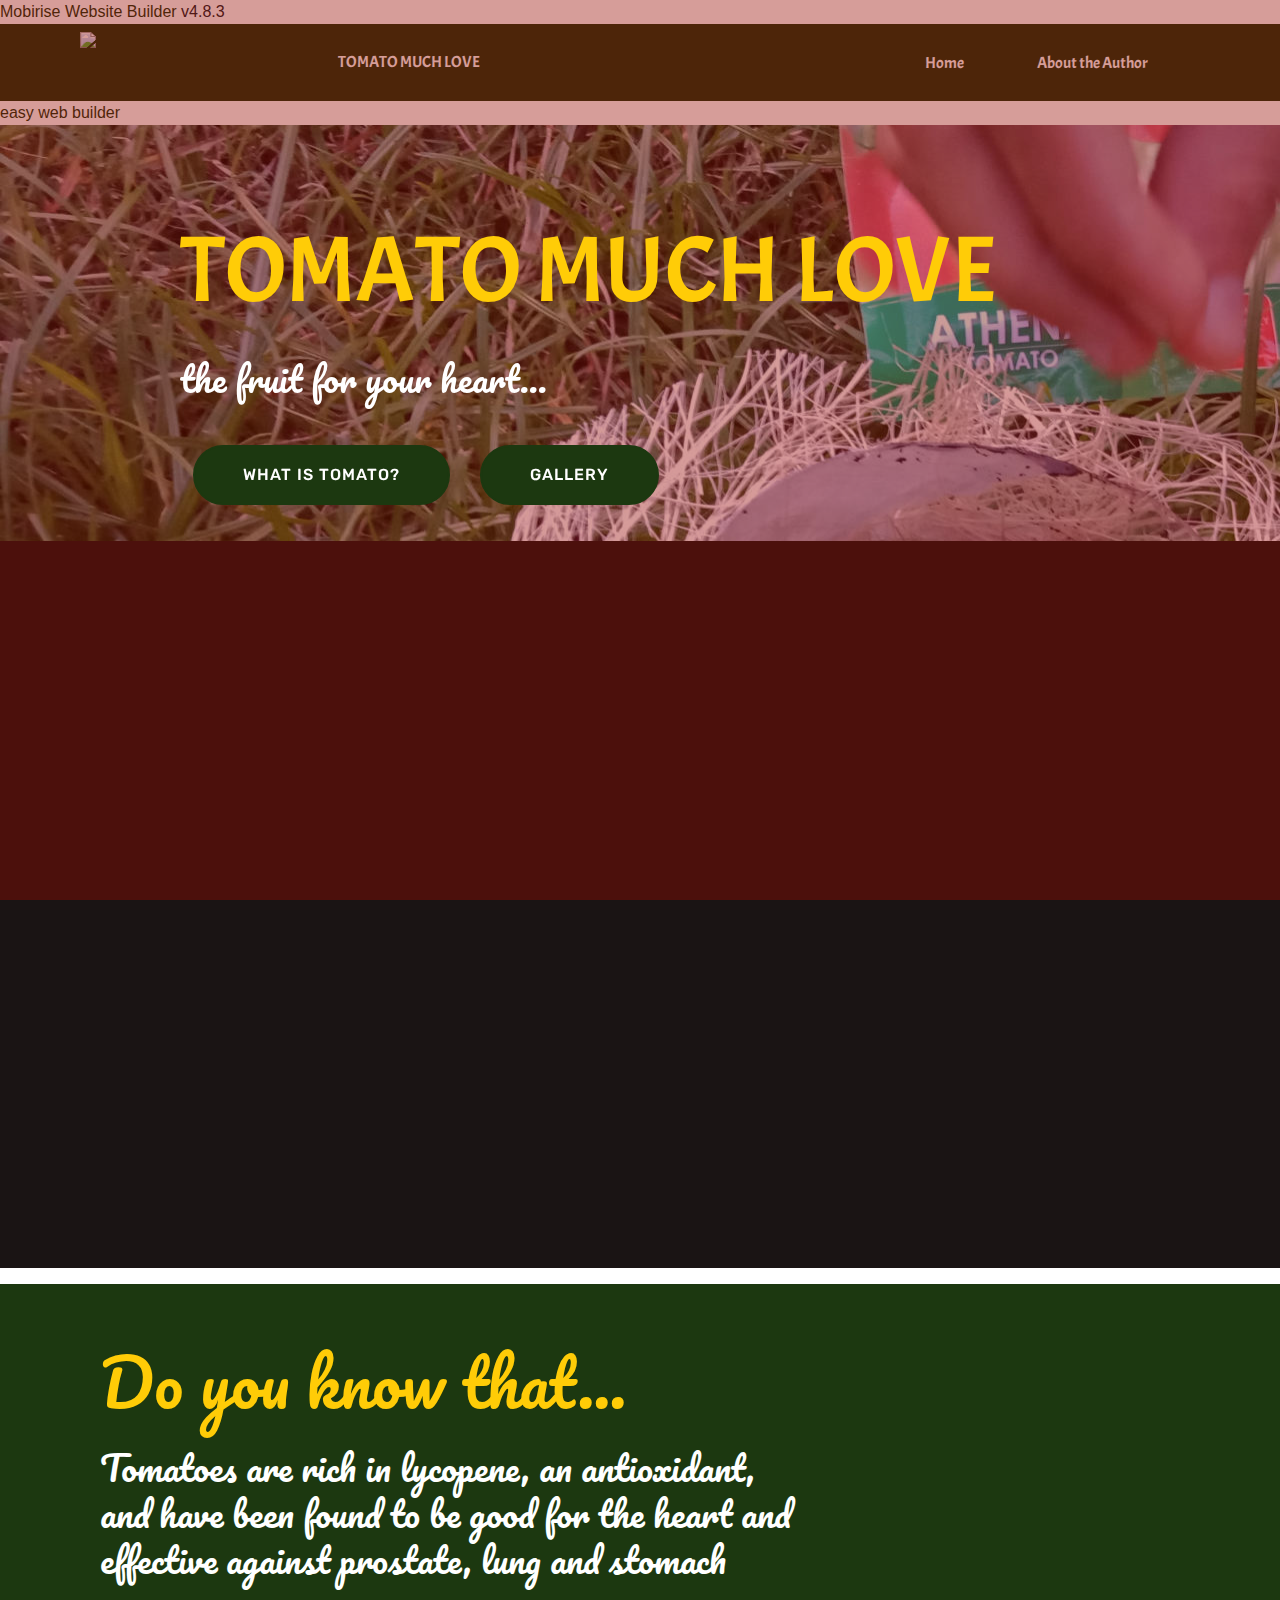
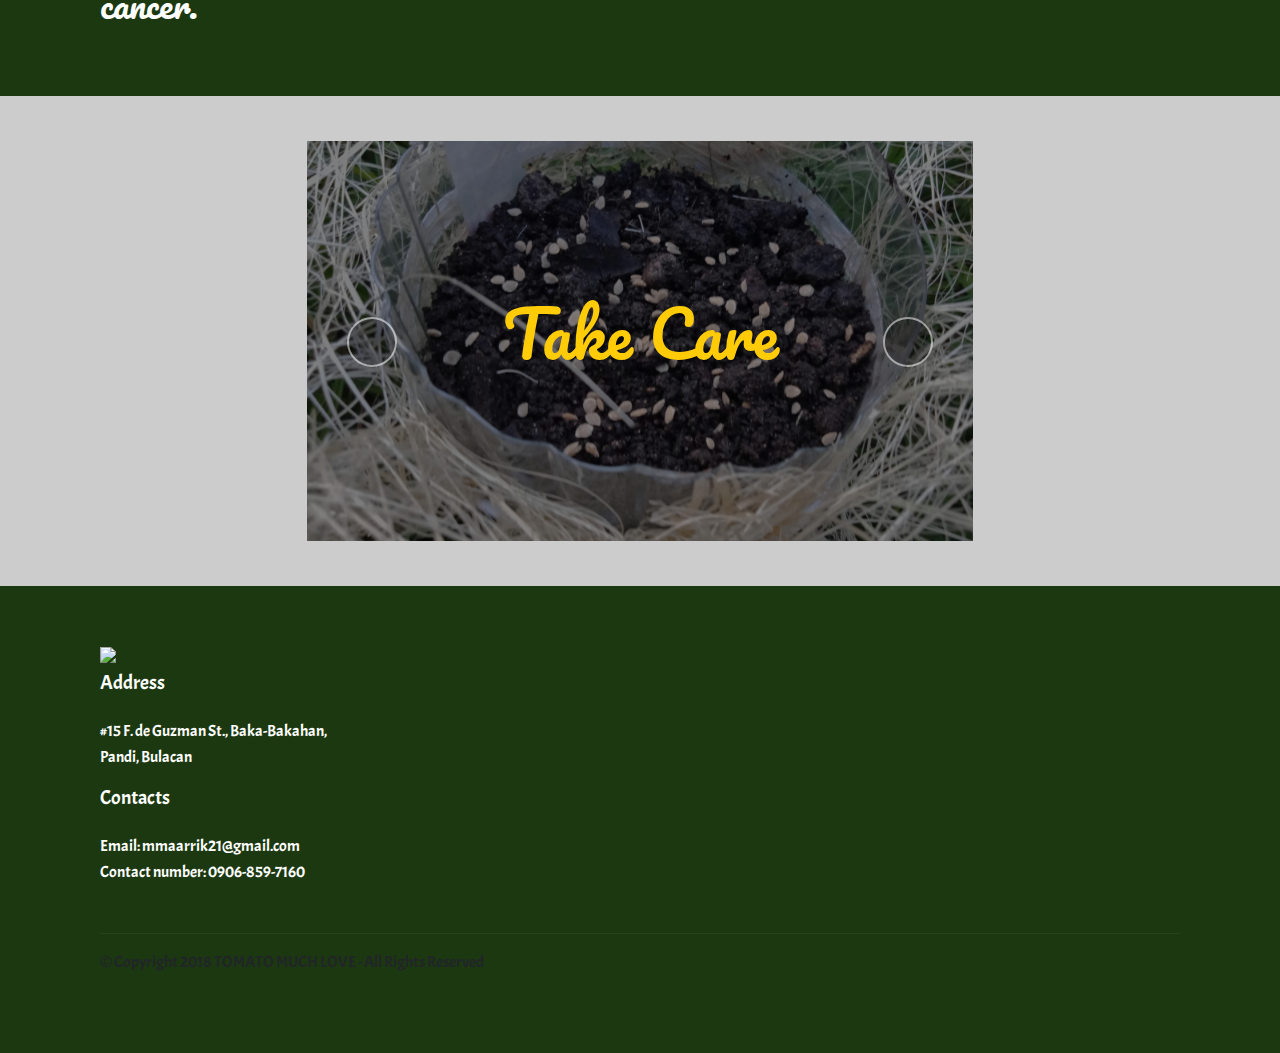
==== commit 021e3457: "create github pages" ====
--- a/index.html
+++ b/index.html
@@ -62,7 +62,7 @@
     </nav>
 </section>
 
-<section class="engine"><a href="https://mobiri.se/v">free html templates</a></section><section class="cid-qTkA127IK8 mbr-parallax-background" id="header2-1">
+<section class="engine"><a href="https://mobiri.se/f">easy web builder</a></section><section class="cid-qTkA127IK8 mbr-parallax-background" id="header2-1">
 
     
 
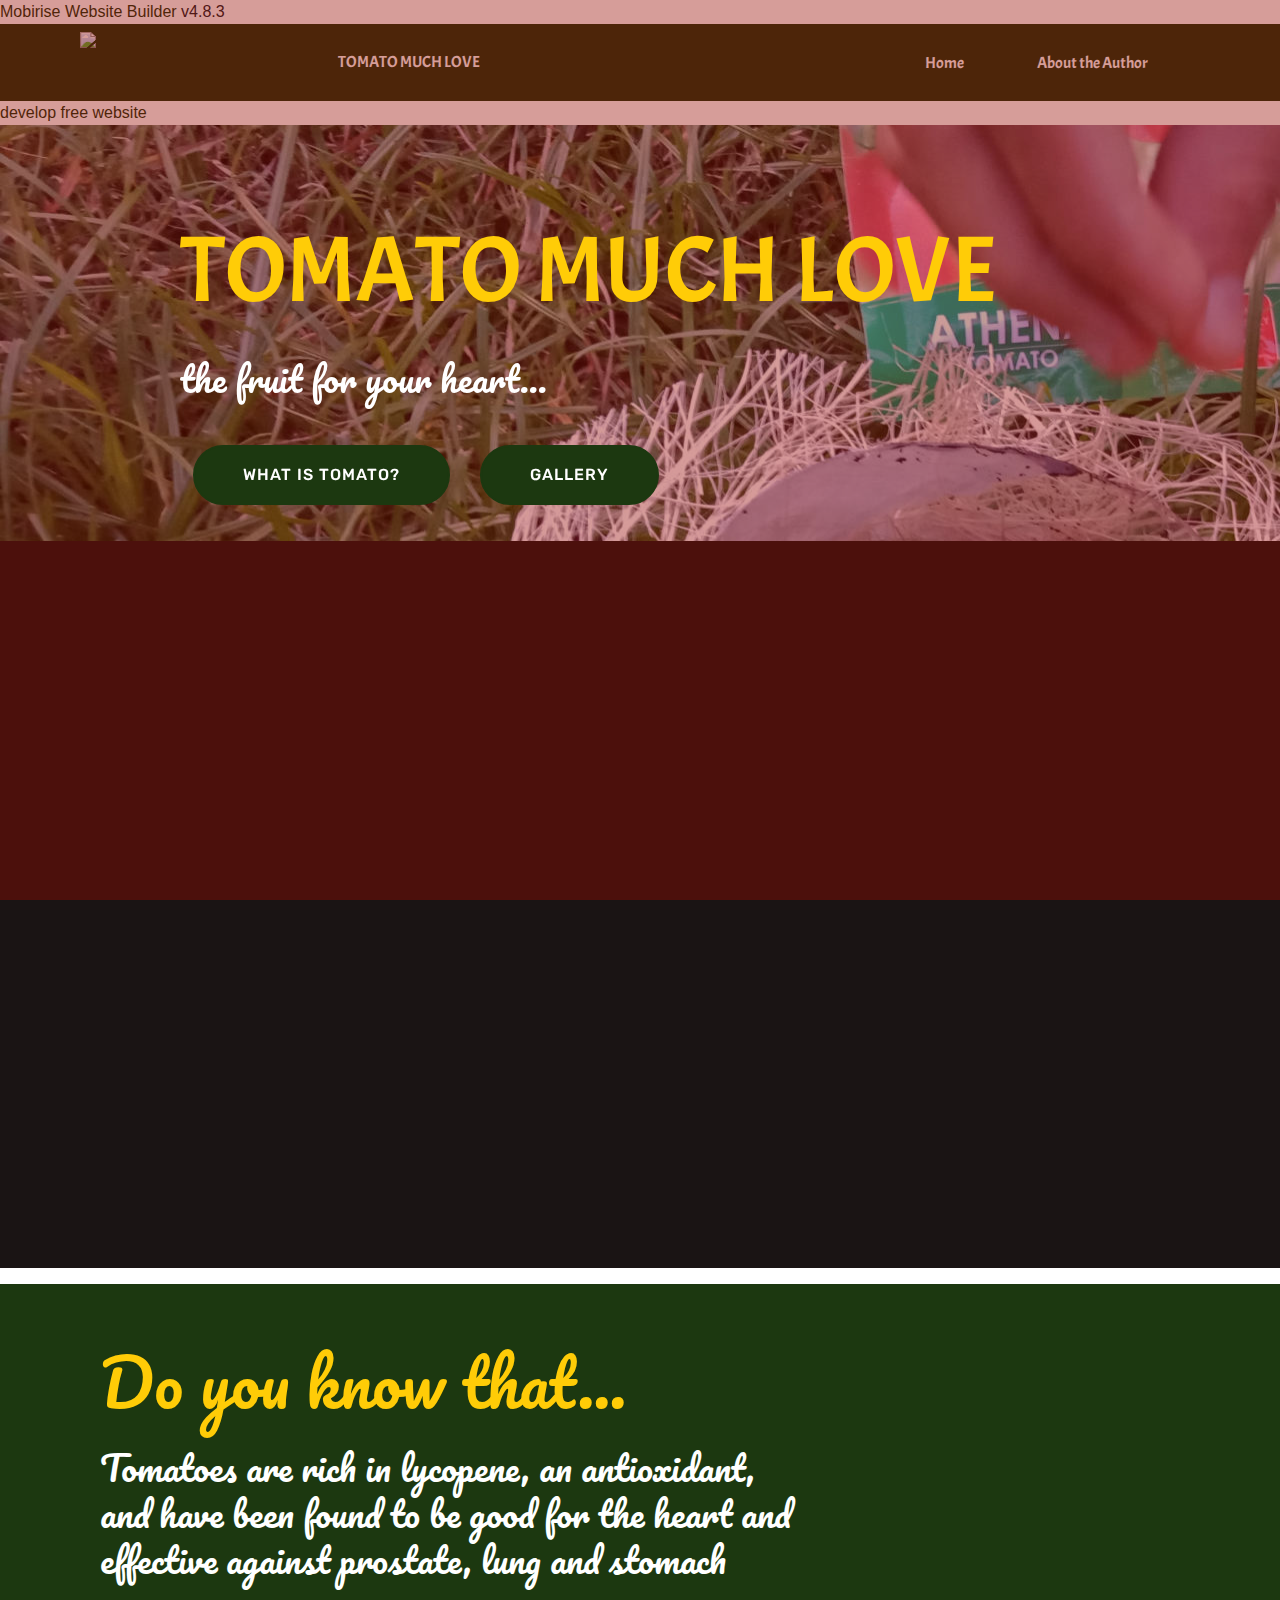
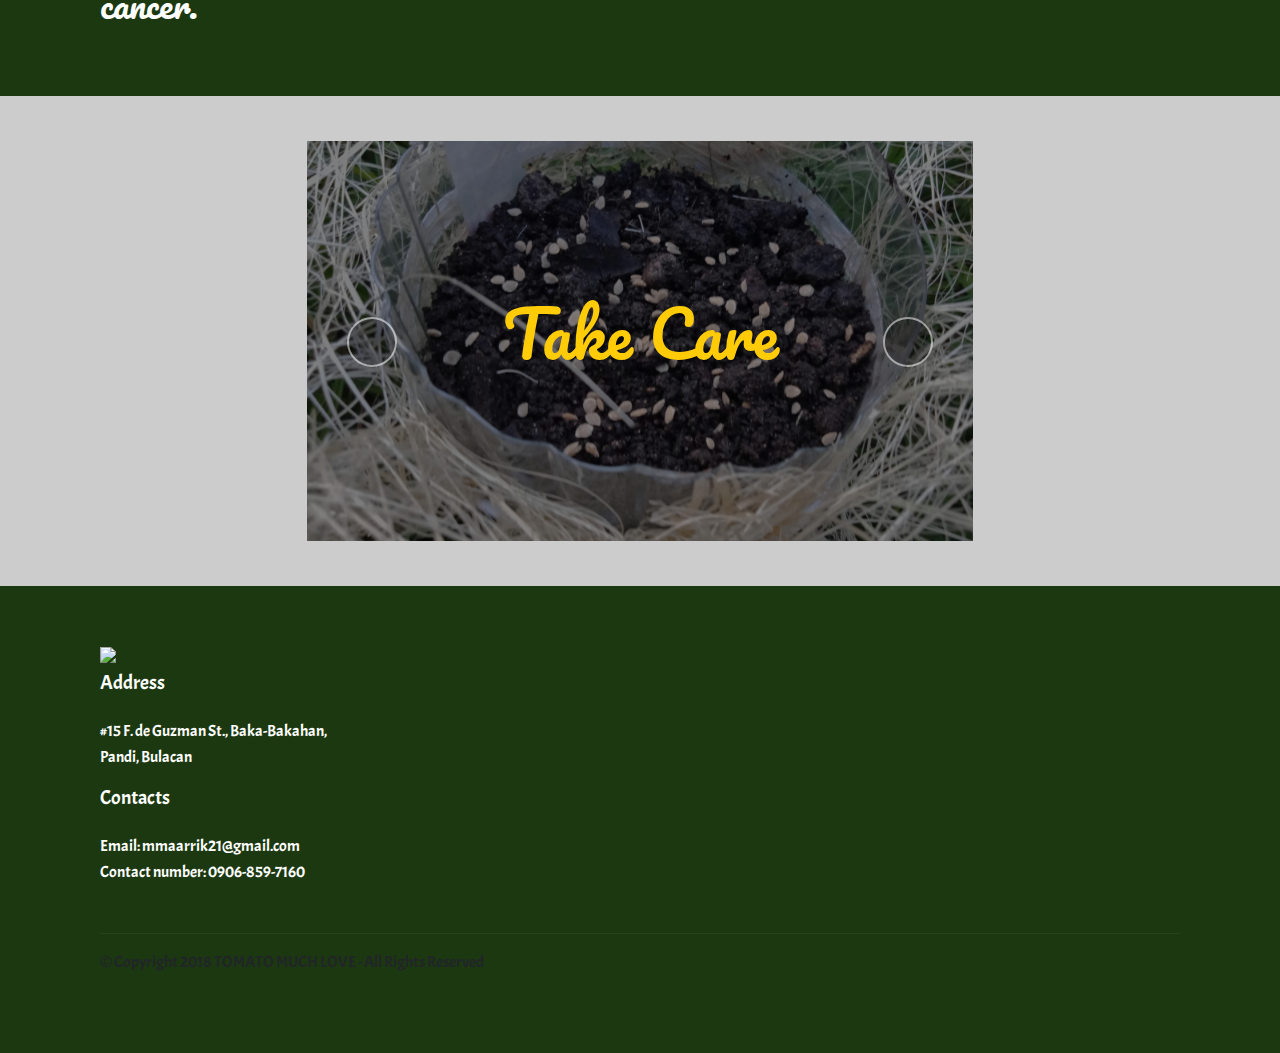
==== commit 6da5b6ef: "create github pages" ====
--- a/index.html
+++ b/index.html
@@ -62,7 +62,7 @@
     </nav>
 </section>
 
-<section class="engine"><a href="https://mobiri.se/f">easy web builder</a></section><section class="cid-qTkA127IK8 mbr-parallax-background" id="header2-1">
+<section class="engine"><a href="https://mobiri.se/k">develop free website</a></section><section class="cid-qTkA127IK8 mbr-parallax-background" id="header2-1">
 
     
 
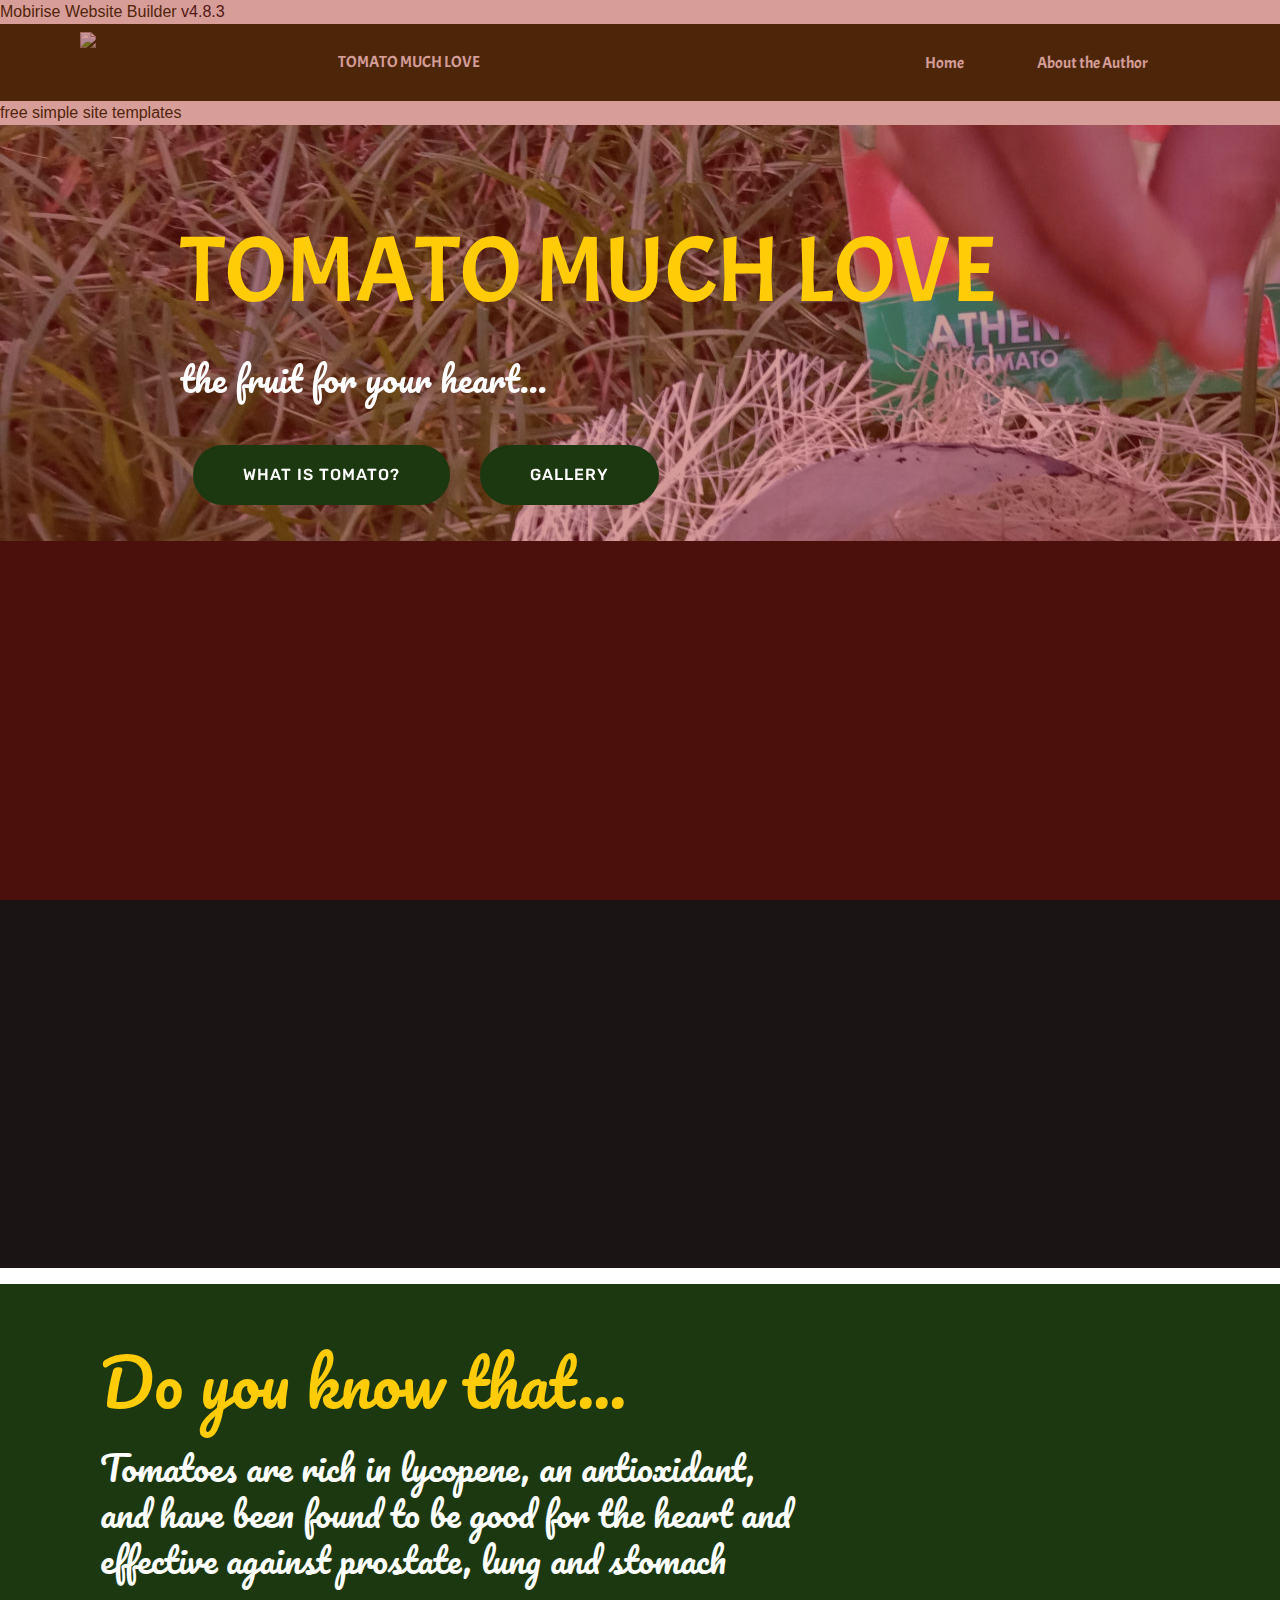
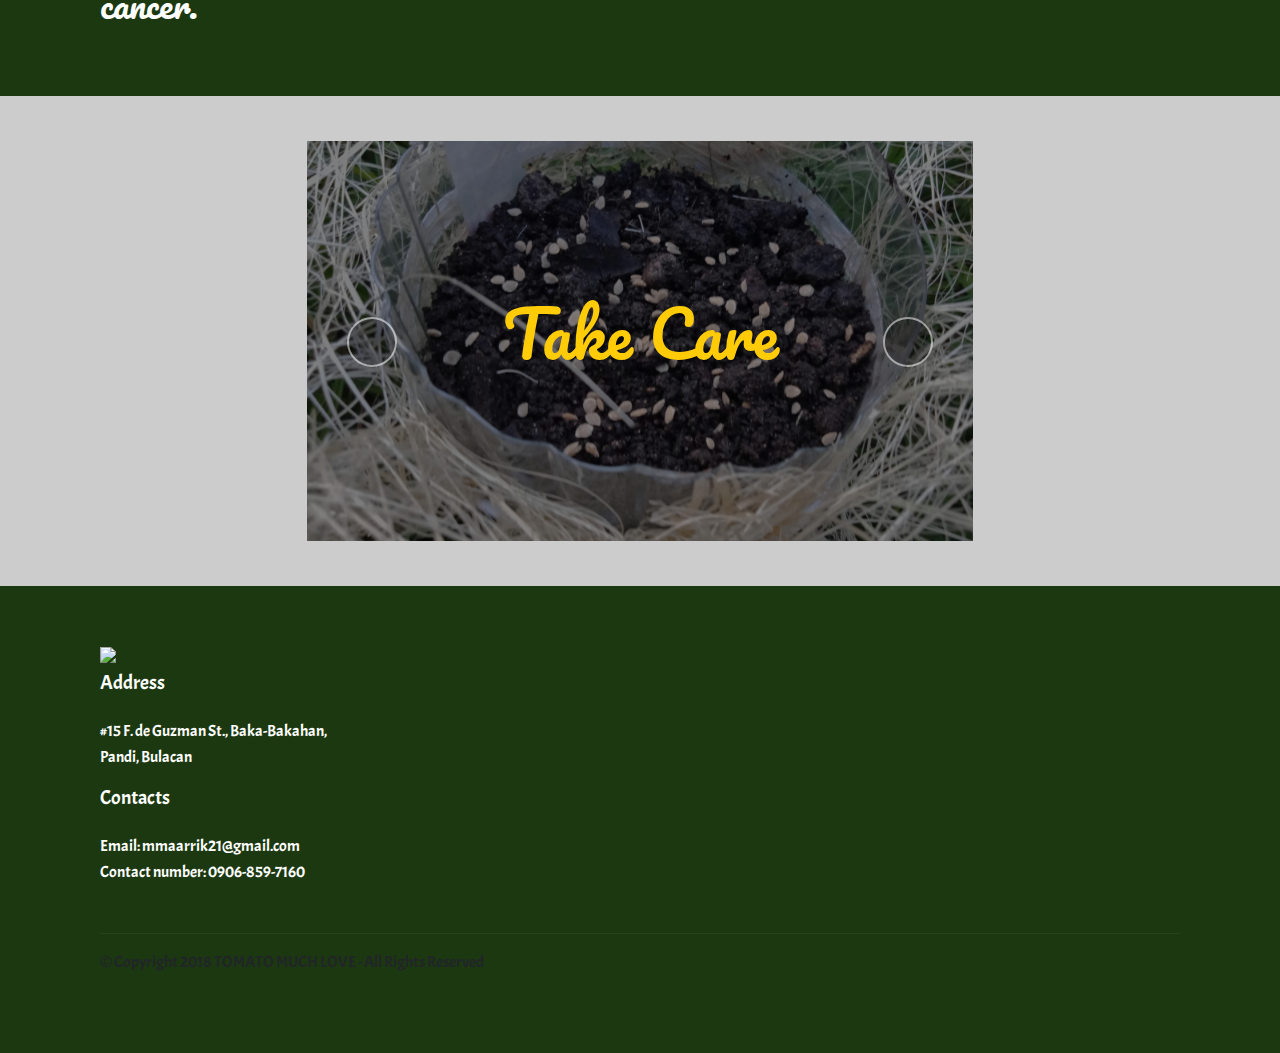
==== commit d44c3c2f: "create github pages" ====
--- a/index.html
+++ b/index.html
@@ -62,7 +62,7 @@
     </nav>
 </section>
 
-<section class="engine"><a href="https://mobiri.se/k">develop free website</a></section><section class="cid-qTkA127IK8 mbr-parallax-background" id="header2-1">
+<section class="engine"><a href="https://mobiri.se/n">free simple site templates</a></section><section class="cid-qTkA127IK8 mbr-parallax-background" id="header2-1">
 
     
 
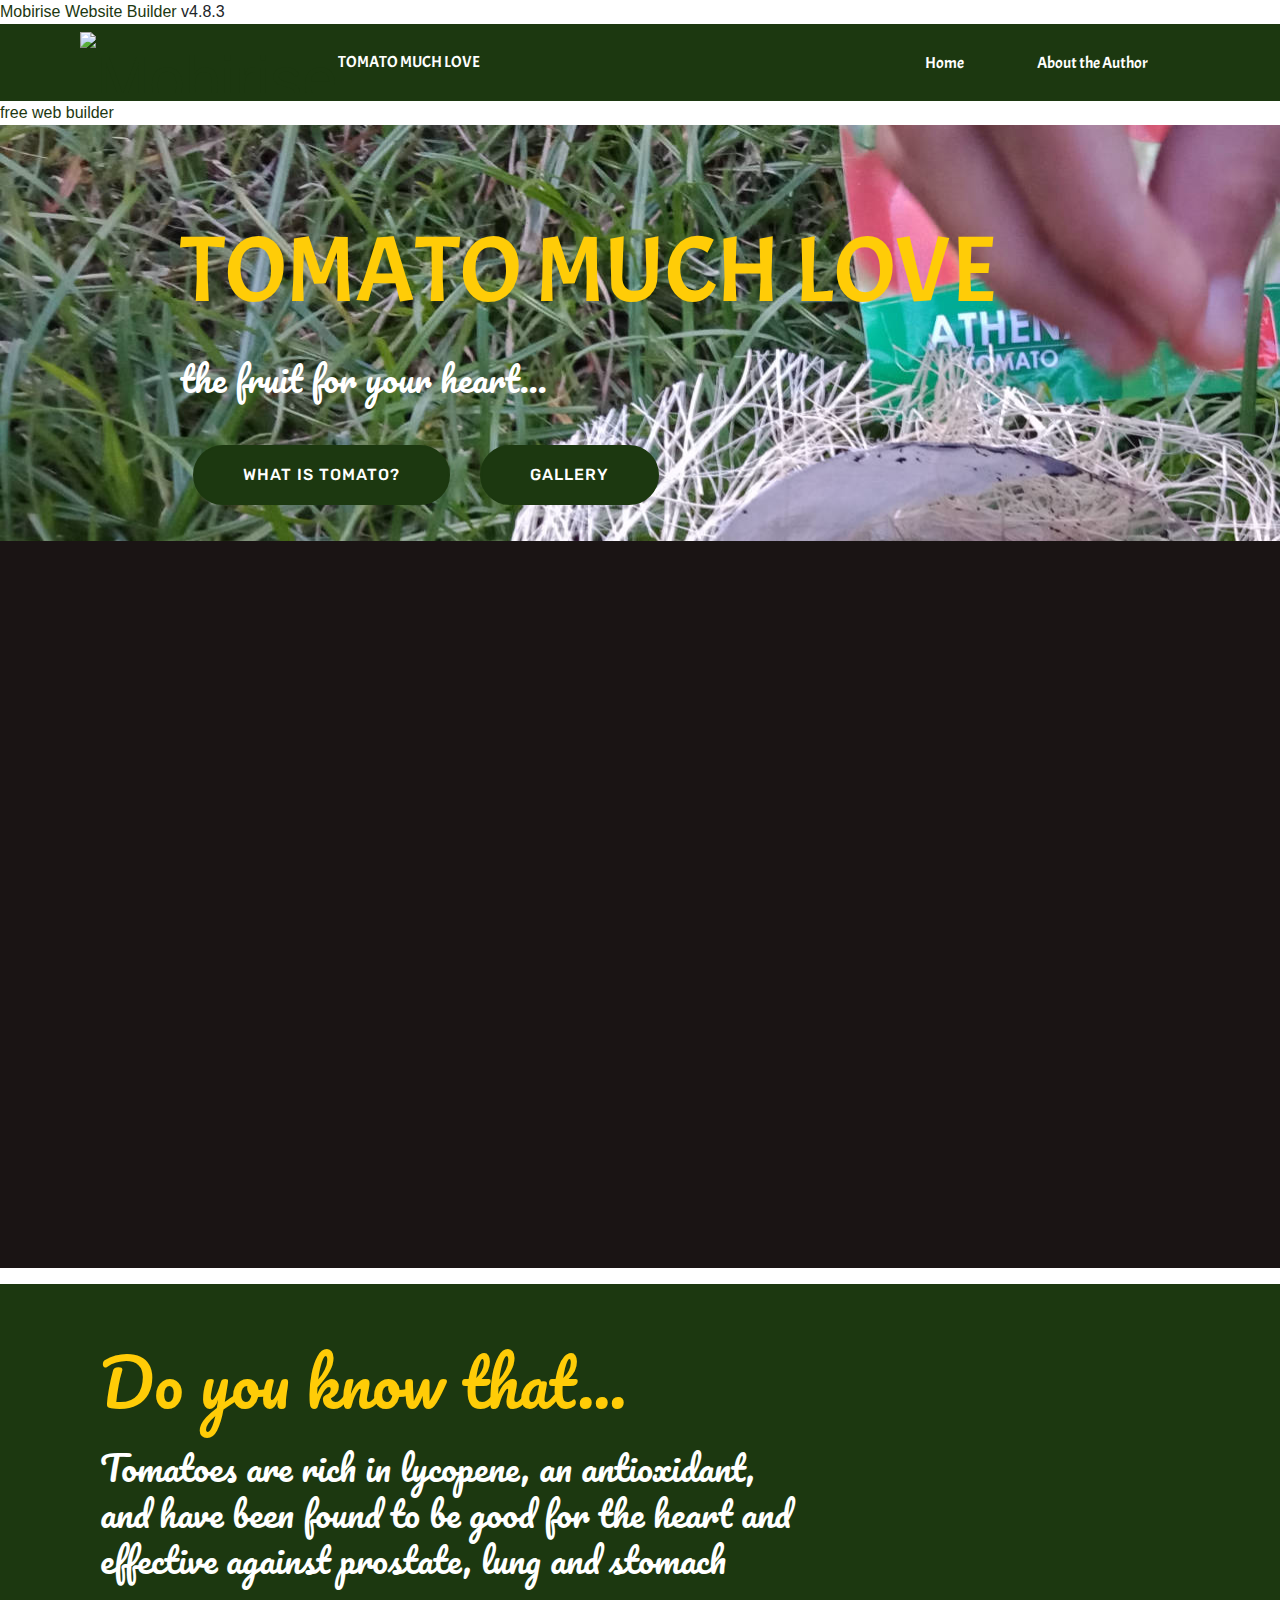
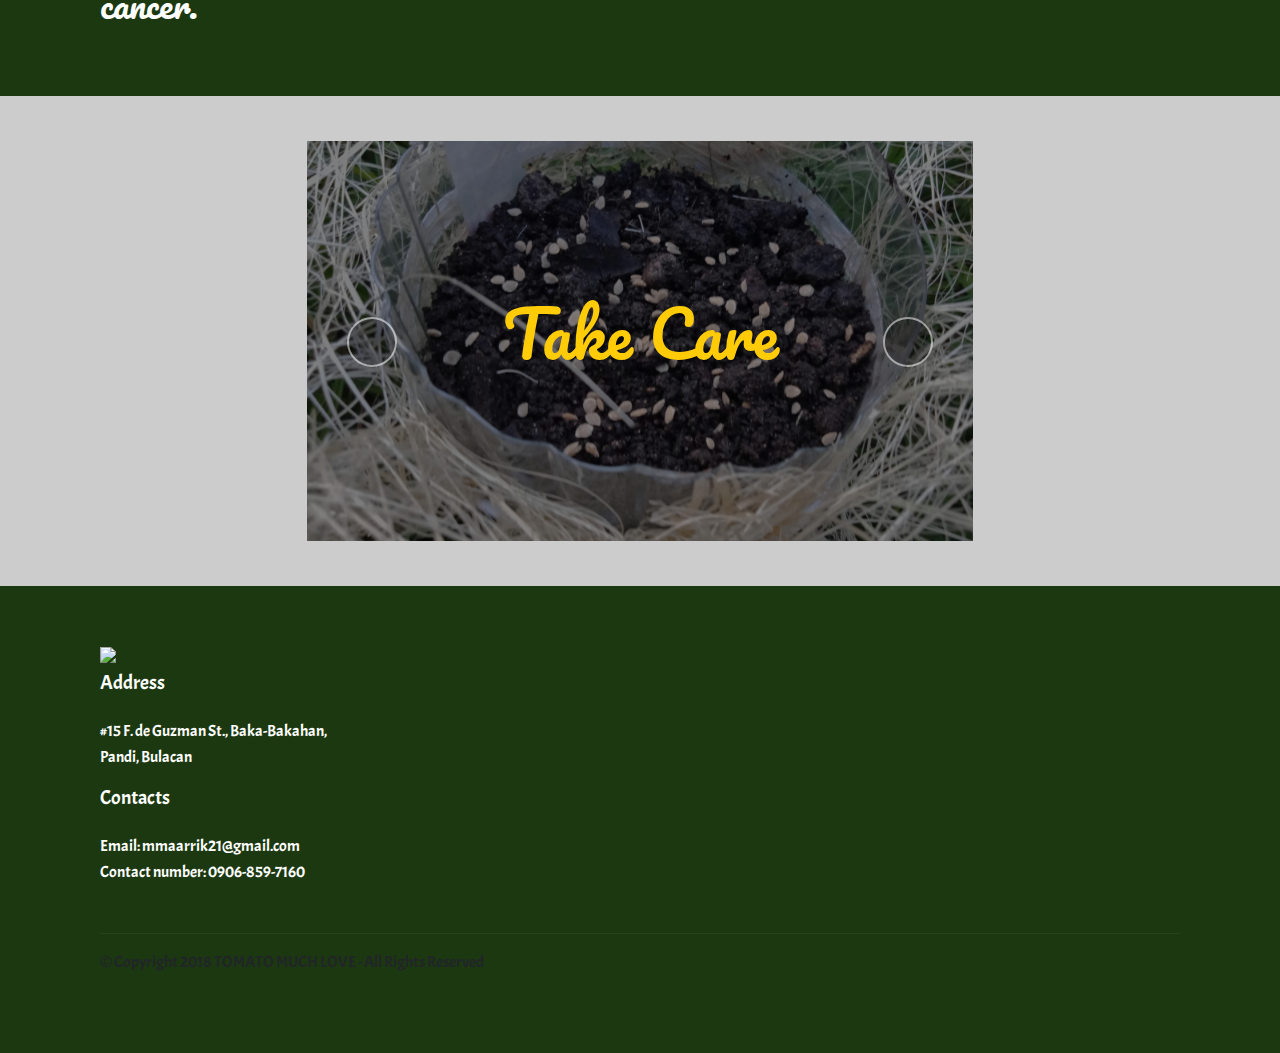
==== commit 51677b01: "create github pages" ====
--- a/index.html
+++ b/index.html
@@ -62,11 +62,11 @@
     </nav>
 </section>
 
-<section class="engine"><a href="https://mobiri.se/n">free simple site templates</a></section><section class="cid-qTkA127IK8 mbr-parallax-background" id="header2-1">
-
-    
-
-    <div class="mbr-overlay" style="opacity: 0.4; background-color: rgb(153, 10, 0);"></div>
+<section class="engine"><a href="https://mobiri.se/c">free web builder</a></section><section class="cid-qTkA127IK8" id="header2-1">
+
+    
+
+    
 
     <div class="container align-center">
         <div class="row justify-content-md-center">
@@ -202,7 +202,6 @@
   <script src="assets/bootstrap/js/bootstrap.min.js"></script>
   <script src="assets/smoothscroll/smooth-scroll.js"></script>
   <script src="assets/dropdown/js/script.min.js"></script>
-  <script src="assets/parallax/jarallax.min.js"></script>
   <script src="assets/ytplayer/jquery.mb.ytplayer.min.js"></script>
   <script src="assets/vimeoplayer/jquery.mb.vimeo_player.js"></script>
   <script src="assets/bootstrapcarouselswipe/bootstrap-carousel-swipe.js"></script>
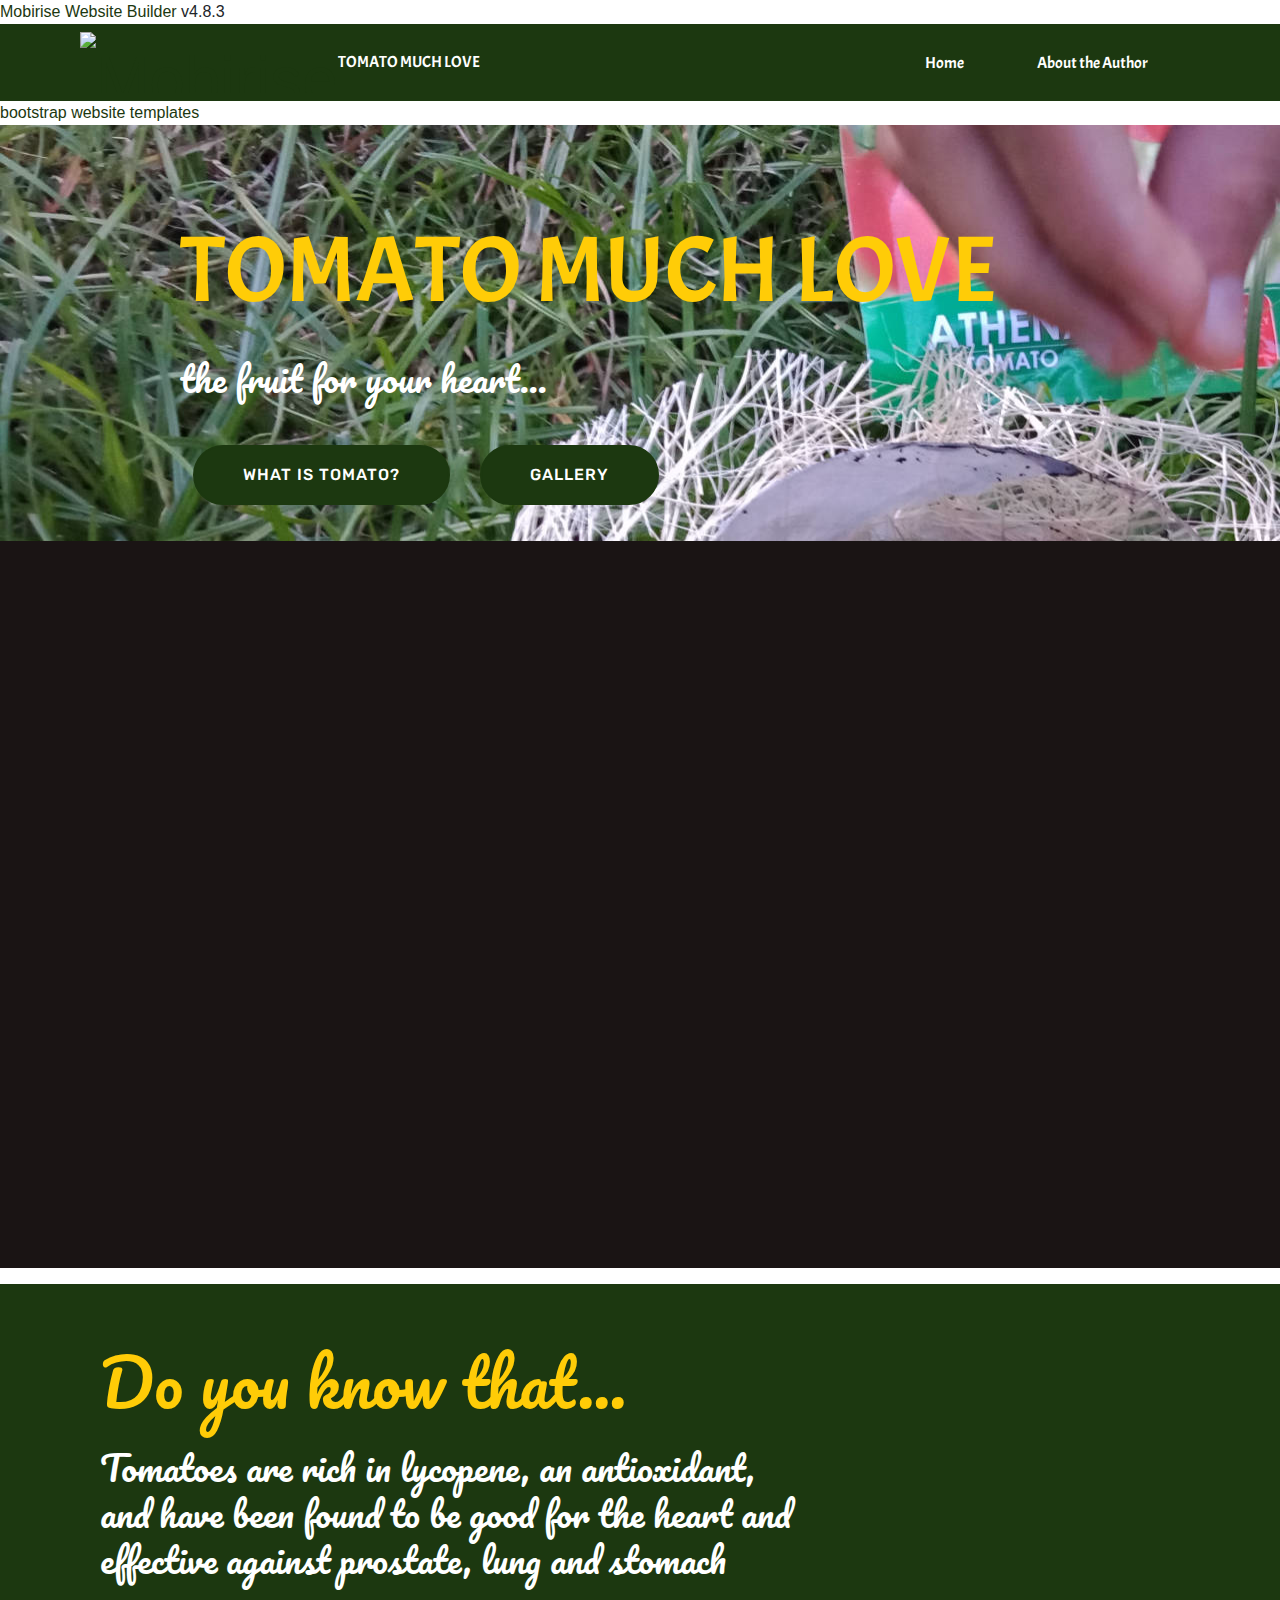
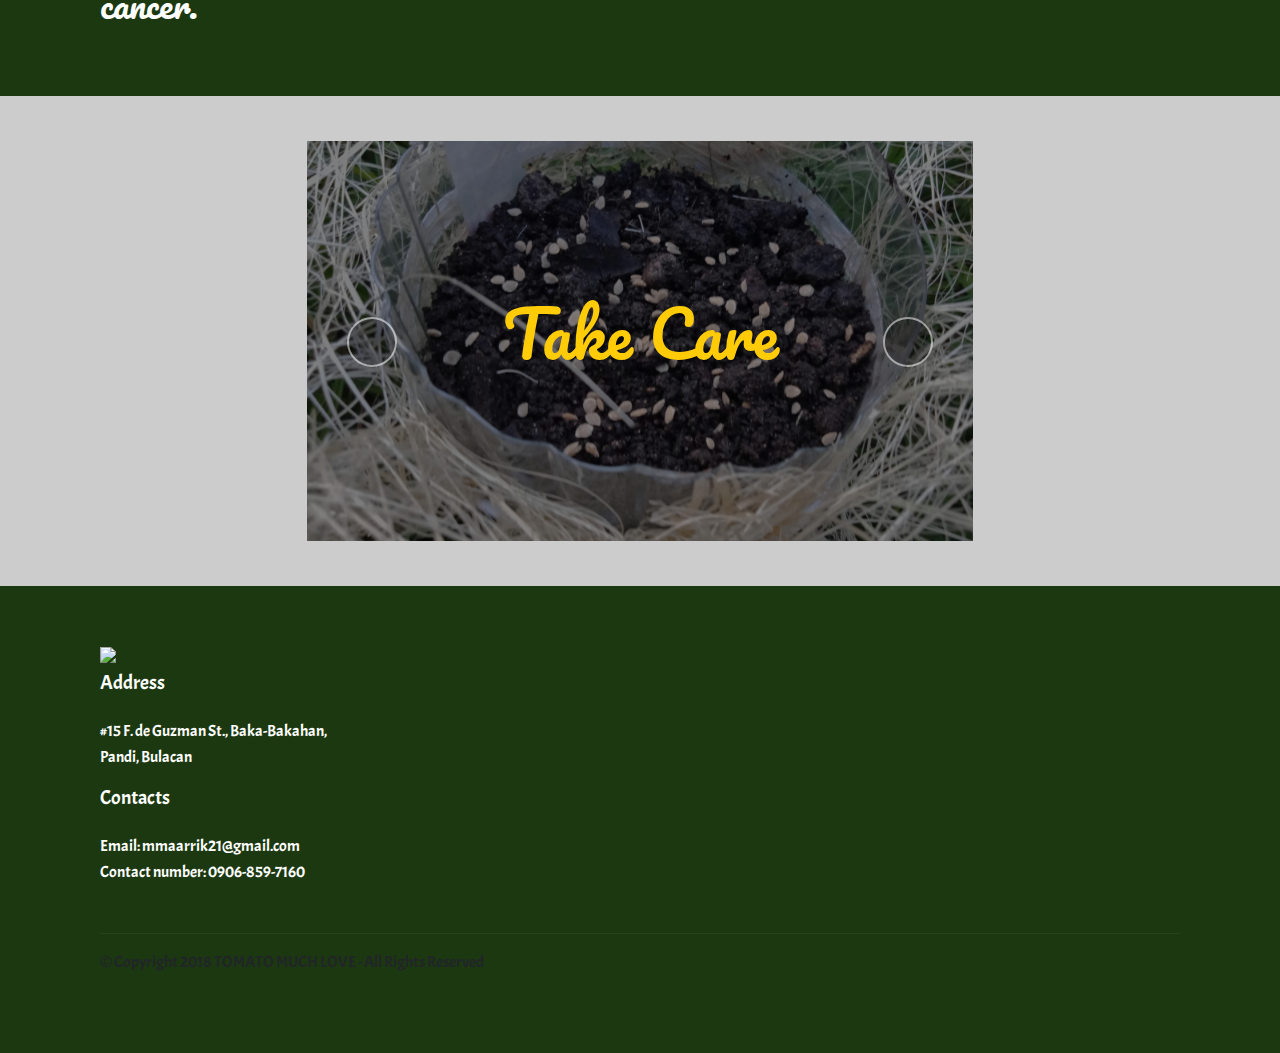
==== commit d3485a9b: "create github pages" ====
--- a/index.html
+++ b/index.html
@@ -62,7 +62,7 @@
     </nav>
 </section>
 
-<section class="engine"><a href="https://mobiri.se/c">free web builder</a></section><section class="cid-qTkA127IK8" id="header2-1">
+<section class="engine"><a href="https://mobiri.se/u">bootstrap website templates</a></section><section class="cid-qTkA127IK8" id="header2-1">
 
     
 
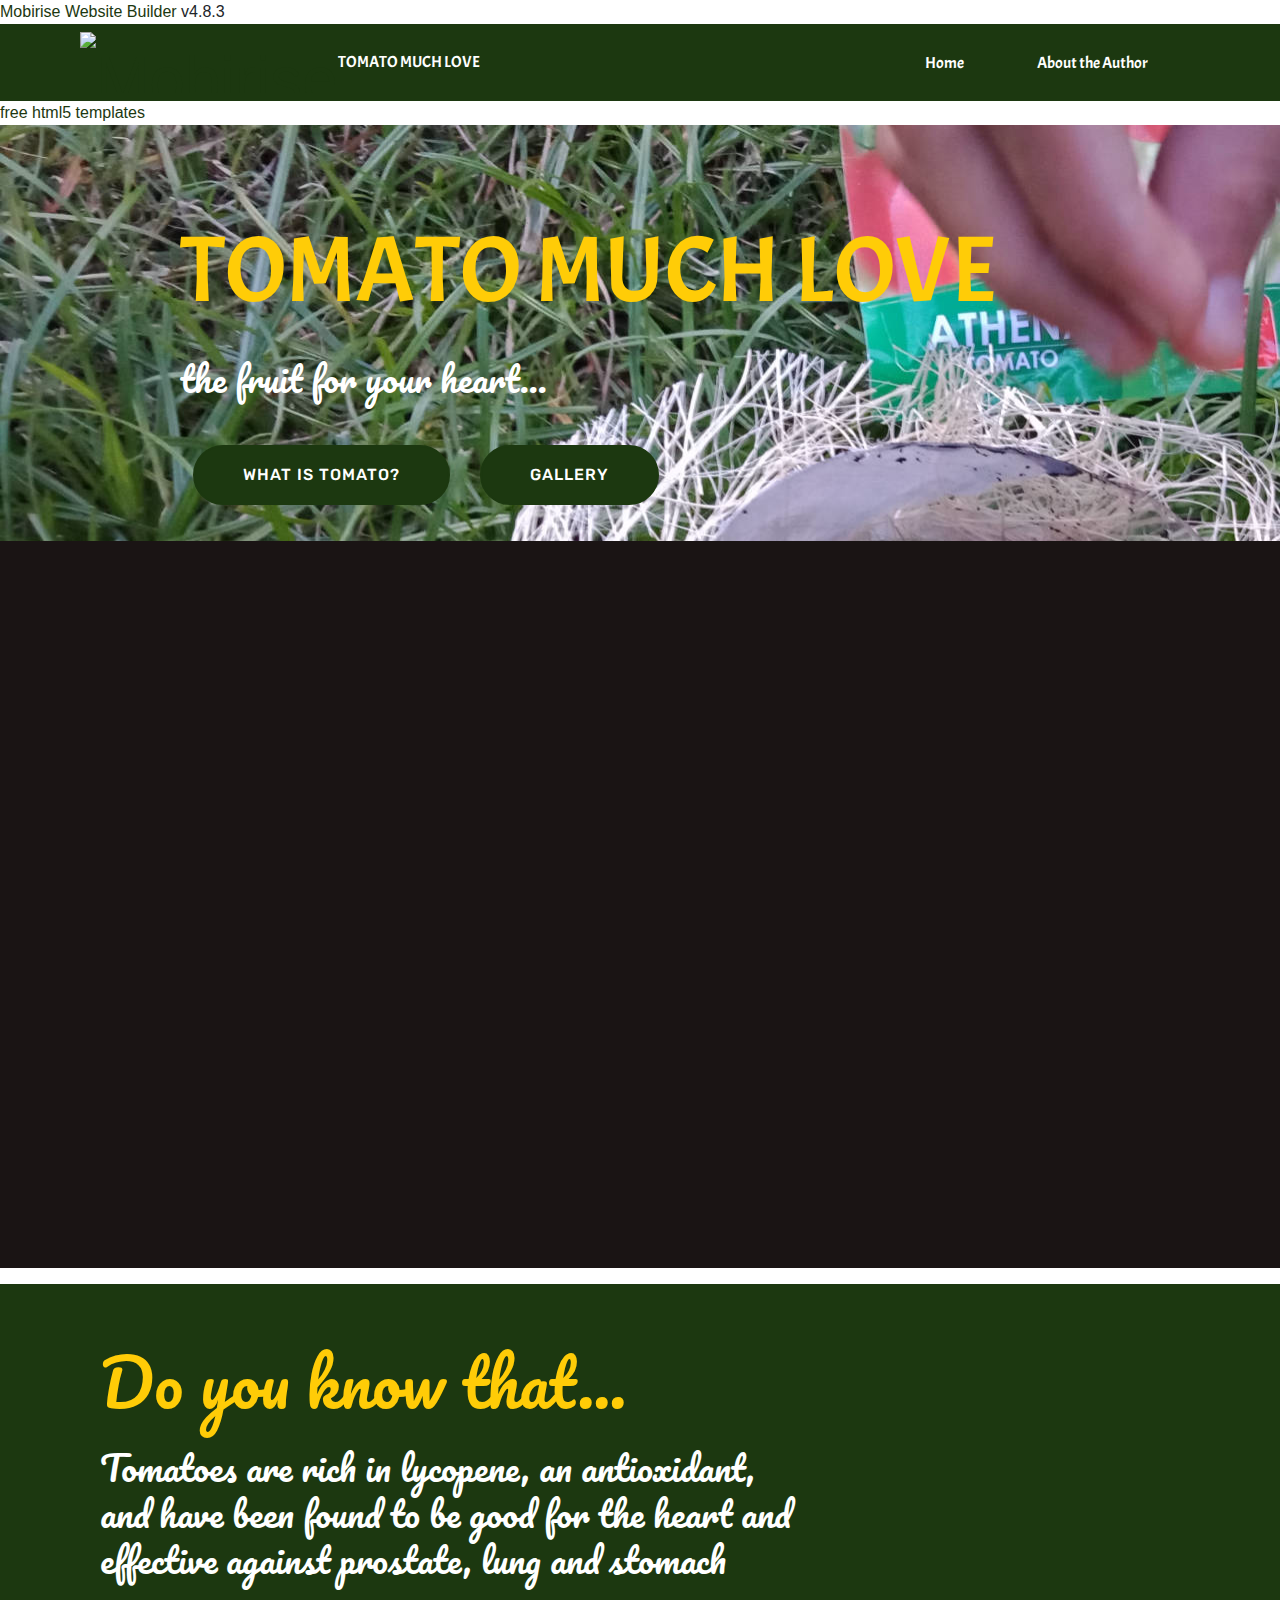
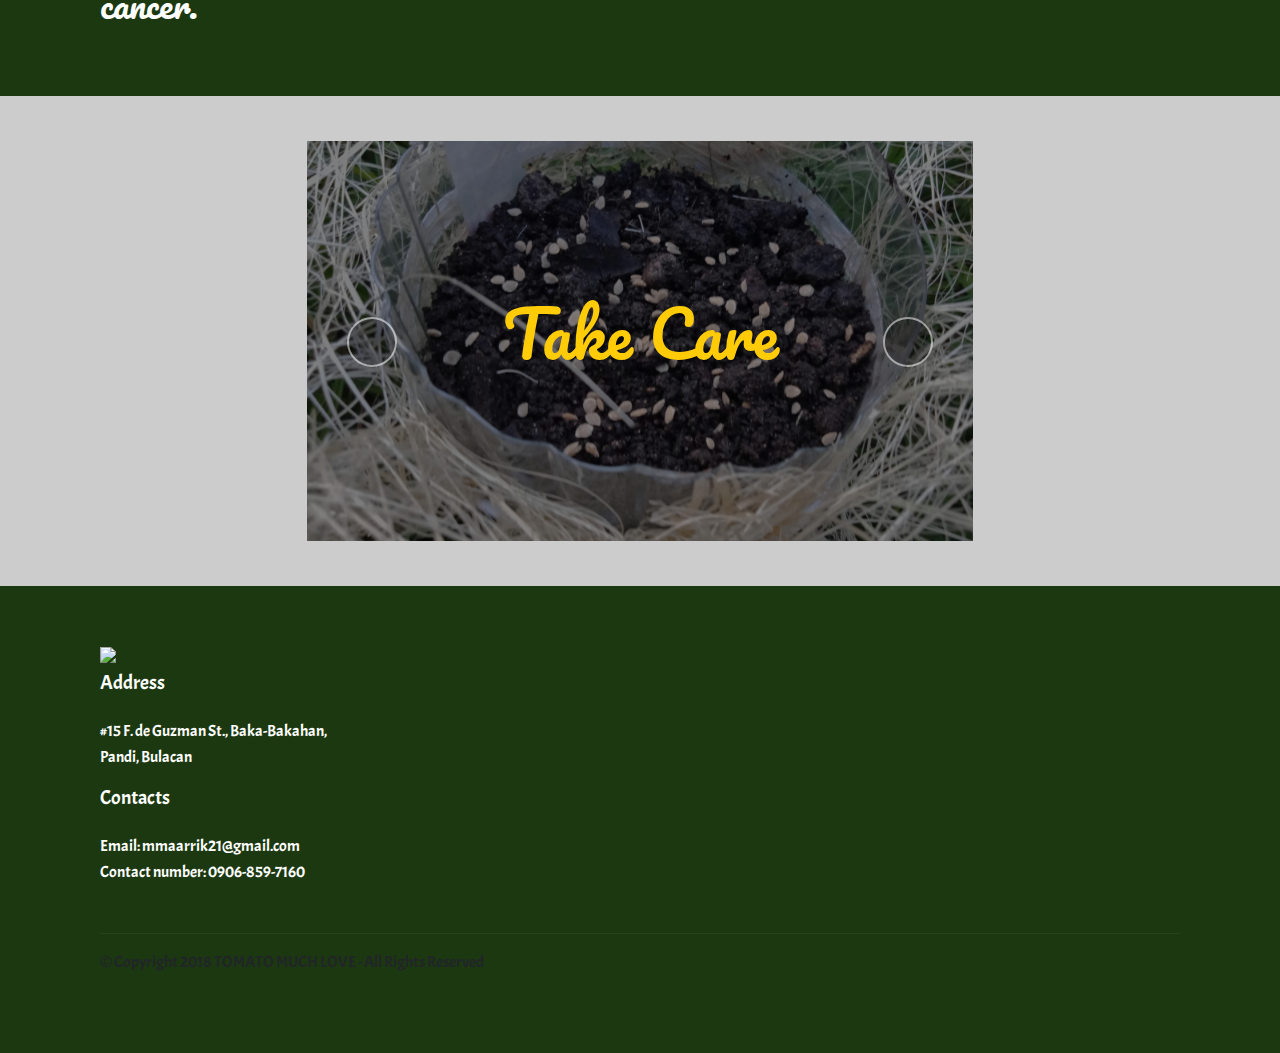
==== commit b6d1ba35: "create github pages" ====
--- a/index.html
+++ b/index.html
@@ -62,7 +62,7 @@
     </nav>
 </section>
 
-<section class="engine"><a href="https://mobiri.se/u">bootstrap website templates</a></section><section class="cid-qTkA127IK8" id="header2-1">
+<section class="engine"><a href="https://mobiri.se/w">free html5 templates</a></section><section class="cid-qTkA127IK8" id="header2-1">
 
     
 
--- a/assets/mobirise/css/mbr-additional.css
+++ b/assets/mobirise/css/mbr-additional.css
@@ -2160,6 +2160,1729 @@
     -webkit-justify-content: center;
   }
 }
+.cid-rcM8csM2MN .navbar {
+  padding: .5rem 0;
+  background: #1c3810;
+  transition: none;
+  min-height: 77px;
+}
+.cid-rcM8csM2MN .navbar-dropdown.bg-color.transparent.opened {
+  background: #1c3810;
+}
+.cid-rcM8csM2MN a {
+  font-style: normal;
+}
+.cid-rcM8csM2MN .nav-item span {
+  padding-right: 0.4em;
+  line-height: 0.5em;
+  vertical-align: text-bottom;
+  position: relative;
+  text-decoration: none;
+}
+.cid-rcM8csM2MN .nav-item a {
+  display: -webkit-flex;
+  align-items: center;
+  justify-content: center;
+  padding: 0.7rem 0 !important;
+  margin: 0rem .65rem !important;
+  -webkit-align-items: center;
+  -webkit-justify-content: center;
+}
+.cid-rcM8csM2MN .nav-item:focus,
+.cid-rcM8csM2MN .nav-link:focus {
+  outline: none;
+}
+.cid-rcM8csM2MN .btn {
+  padding: 0.4rem 1.5rem;
+  display: -webkit-inline-flex;
+  align-items: center;
+  -webkit-align-items: center;
+}
+.cid-rcM8csM2MN .btn .mbr-iconfont {
+  font-size: 1.6rem;
+}
+.cid-rcM8csM2MN .menu-logo {
+  margin-right: auto;
+}
+.cid-rcM8csM2MN .menu-logo .navbar-brand {
+  display: -webkit-flex;
+  margin-left: 5rem;
+  padding: 0;
+  transition: padding .2s;
+  min-height: 3.8rem;
+  align-items: center;
+  -webkit-align-items: center;
+}
+.cid-rcM8csM2MN .menu-logo .navbar-brand .navbar-caption-wrap {
+  display: -webkit-flex;
+  -webkit-align-items: center;
+  align-items: center;
+  word-break: break-word;
+  min-width: 7rem;
+  margin: .3rem 0;
+}
+.cid-rcM8csM2MN .menu-logo .navbar-brand .navbar-caption-wrap .navbar-caption {
+  line-height: 1.2rem !important;
+  padding-right: 2rem;
+}
+.cid-rcM8csM2MN .menu-logo .navbar-brand .navbar-logo {
+  font-size: 4rem;
+  transition: font-size 0.25s;
+}
+.cid-rcM8csM2MN .menu-logo .navbar-brand .navbar-logo img {
+  display: -webkit-flex;
+}
+.cid-rcM8csM2MN .menu-logo .navbar-brand .navbar-logo .mbr-iconfont {
+  transition: font-size 0.25s;
+}
+.cid-rcM8csM2MN .navbar-toggleable-sm .navbar-collapse {
+  justify-content: flex-end;
+  -webkit-justify-content: flex-end;
+  padding-right: 5rem;
+  width: auto;
+}
+.cid-rcM8csM2MN .navbar-toggleable-sm .navbar-collapse .navbar-nav {
+  flex-wrap: wrap;
+  -webkit-flex-wrap: wrap;
+  padding-left: 0;
+}
+.cid-rcM8csM2MN .navbar-toggleable-sm .navbar-collapse .navbar-nav .nav-item {
+  -webkit-align-self: center;
+  align-self: center;
+}
+.cid-rcM8csM2MN .navbar-toggleable-sm .navbar-collapse .navbar-buttons {
+  padding-left: 0;
+  padding-bottom: 0;
+}
+.cid-rcM8csM2MN .dropdown .dropdown-menu {
+  background: #1c3810;
+  display: none;
+  position: absolute;
+  min-width: 5rem;
+  padding-top: 1.4rem;
+  padding-bottom: 1.4rem;
+  text-align: left;
+}
+.cid-rcM8csM2MN .dropdown .dropdown-menu .dropdown-item {
+  width: auto;
+  padding: 0.235em 1.5385em 0.235em 1.5385em !important;
+}
+.cid-rcM8csM2MN .dropdown .dropdown-menu .dropdown-item::after {
+  right: 0.5rem;
+}
+.cid-rcM8csM2MN .dropdown .dropdown-menu .dropdown-submenu {
+  margin: 0;
+}
+.cid-rcM8csM2MN .dropdown.open > .dropdown-menu {
+  display: block;
+}
+.cid-rcM8csM2MN .navbar-toggleable-sm.opened:after {
+  position: absolute;
+  width: 100vw;
+  height: 100vh;
+  content: '';
+  background-color: rgba(0, 0, 0, 0.1);
+  left: 0;
+  bottom: 0;
+  transform: translateY(100%);
+  -webkit-transform: translateY(100%);
+  z-index: 1000;
+}
+.cid-rcM8csM2MN .navbar.navbar-short {
+  min-height: 60px;
+  transition: all .2s;
+}
+.cid-rcM8csM2MN .navbar.navbar-short .navbar-toggler-right {
+  top: 20px;
+}
+.cid-rcM8csM2MN .navbar.navbar-short .navbar-logo a {
+  font-size: 2.5rem !important;
+  line-height: 2.5rem;
+  transition: font-size 0.25s;
+}
+.cid-rcM8csM2MN .navbar.navbar-short .navbar-logo a .mbr-iconfont {
+  font-size: 2.5rem !important;
+}
+.cid-rcM8csM2MN .navbar.navbar-short .navbar-logo a img {
+  height: 3rem !important;
+}
+.cid-rcM8csM2MN .navbar.navbar-short .navbar-brand {
+  min-height: 3rem;
+}
+.cid-rcM8csM2MN button.navbar-toggler {
+  width: 31px;
+  height: 18px;
+  cursor: pointer;
+  transition: all .2s;
+  top: 1.5rem;
+  right: 1rem;
+}
+.cid-rcM8csM2MN button.navbar-toggler:focus {
+  outline: none;
+}
+.cid-rcM8csM2MN button.navbar-toggler .hamburger span {
+  position: absolute;
+  right: 0;
+  width: 30px;
+  height: 2px;
+  border-right: 5px;
+  background-color: #ffffff;
+}
+.cid-rcM8csM2MN button.navbar-toggler .hamburger span:nth-child(1) {
+  top: 0;
+  transition: all .2s;
+}
+.cid-rcM8csM2MN button.navbar-toggler .hamburger span:nth-child(2) {
+  top: 8px;
+  transition: all .15s;
+}
+.cid-rcM8csM2MN button.navbar-toggler .hamburger span:nth-child(3) {
+  top: 8px;
+  transition: all .15s;
+}
+.cid-rcM8csM2MN button.navbar-toggler .hamburger span:nth-child(4) {
+  top: 16px;
+  transition: all .2s;
+}
+.cid-rcM8csM2MN nav.opened .hamburger span:nth-child(1) {
+  top: 8px;
+  width: 0;
+  opacity: 0;
+  right: 50%;
+  transition: all .2s;
+}
+.cid-rcM8csM2MN nav.opened .hamburger span:nth-child(2) {
+  -webkit-transform: rotate(45deg);
+  transform: rotate(45deg);
+  transition: all .25s;
+}
+.cid-rcM8csM2MN nav.opened .hamburger span:nth-child(3) {
+  -webkit-transform: rotate(-45deg);
+  transform: rotate(-45deg);
+  transition: all .25s;
+}
+.cid-rcM8csM2MN nav.opened .hamburger span:nth-child(4) {
+  top: 8px;
+  width: 0;
+  opacity: 0;
+  right: 50%;
+  transition: all .2s;
+}
+.cid-rcM8csM2MN .collapsed.navbar-expand {
+  flex-direction: column;
+  -webkit-flex-direction: column;
+}
+.cid-rcM8csM2MN .collapsed .btn {
+  display: -webkit-flex;
+}
+.cid-rcM8csM2MN .collapsed .navbar-collapse {
+  display: none !important;
+  padding-right: 0 !important;
+}
+.cid-rcM8csM2MN .collapsed .navbar-collapse.collapsing,
+.cid-rcM8csM2MN .collapsed .navbar-collapse.show {
+  display: block !important;
+}
+.cid-rcM8csM2MN .collapsed .navbar-collapse.collapsing .navbar-nav,
+.cid-rcM8csM2MN .collapsed .navbar-collapse.show .navbar-nav {
+  display: block;
+  text-align: center;
+}
+.cid-rcM8csM2MN .collapsed .navbar-collapse.collapsing .navbar-nav .nav-item,
+.cid-rcM8csM2MN .collapsed .navbar-collapse.show .navbar-nav .nav-item {
+  clear: both;
+}
+.cid-rcM8csM2MN .collapsed .navbar-collapse.collapsing .navbar-nav .nav-item:last-child,
+.cid-rcM8csM2MN .collapsed .navbar-collapse.show .navbar-nav .nav-item:last-child {
+  margin-bottom: 1rem;
+}
+.cid-rcM8csM2MN .collapsed .navbar-collapse.collapsing .navbar-buttons,
+.cid-rcM8csM2MN .collapsed .navbar-collapse.show .navbar-buttons {
+  text-align: center;
+}
+.cid-rcM8csM2MN .collapsed .navbar-collapse.collapsing .navbar-buttons:last-child,
+.cid-rcM8csM2MN .collapsed .navbar-collapse.show .navbar-buttons:last-child {
+  margin-bottom: 1rem;
+}
+.cid-rcM8csM2MN .collapsed button.navbar-toggler {
+  display: block;
+}
+.cid-rcM8csM2MN .collapsed .navbar-brand {
+  margin-left: 1rem !important;
+}
+.cid-rcM8csM2MN .collapsed .navbar-toggleable-sm {
+  flex-direction: column;
+  -webkit-flex-direction: column;
+}
+.cid-rcM8csM2MN .collapsed .dropdown .dropdown-menu {
+  width: 100%;
+  text-align: center;
+  position: relative;
+  opacity: 0;
+  display: block;
+  height: 0;
+  visibility: hidden;
+  padding: 0;
+  transition-duration: .5s;
+  transition-property: opacity,padding,height;
+}
+.cid-rcM8csM2MN .collapsed .dropdown.open > .dropdown-menu {
+  position: relative;
+  opacity: 1;
+  height: auto;
+  padding: 1.4rem 0;
+  visibility: visible;
+}
+.cid-rcM8csM2MN .collapsed .dropdown .dropdown-submenu {
+  left: 0;
+  text-align: center;
+  width: 100%;
+}
+.cid-rcM8csM2MN .collapsed .dropdown .dropdown-toggle[data-toggle="dropdown-submenu"]::after {
+  margin-top: 0;
+  position: inherit;
+  right: 0;
+  top: 50%;
+  display: inline-block;
+  width: 0;
+  height: 0;
+  margin-left: .3em;
+  vertical-align: middle;
+  content: "";
+  border-top: .30em solid;
+  border-right: .30em solid transparent;
+  border-left: .30em solid transparent;
+}
+@media (max-width: 991px) {
+  .cid-rcM8csM2MN .navbar-expand {
+    flex-direction: column;
+    -webkit-flex-direction: column;
+  }
+  .cid-rcM8csM2MN img {
+    height: 3.8rem !important;
+  }
+  .cid-rcM8csM2MN .btn {
+    display: -webkit-flex;
+  }
+  .cid-rcM8csM2MN button.navbar-toggler {
+    display: block;
+  }
+  .cid-rcM8csM2MN .navbar-brand {
+    margin-left: 1rem !important;
+  }
+  .cid-rcM8csM2MN .navbar-toggleable-sm {
+    flex-direction: column;
+    -webkit-flex-direction: column;
+  }
+  .cid-rcM8csM2MN .navbar-collapse {
+    display: none !important;
+    padding-right: 0 !important;
+  }
+  .cid-rcM8csM2MN .navbar-collapse.collapsing,
+  .cid-rcM8csM2MN .navbar-collapse.show {
+    display: block !important;
+  }
+  .cid-rcM8csM2MN .navbar-collapse.collapsing .navbar-nav,
+  .cid-rcM8csM2MN .navbar-collapse.show .navbar-nav {
+    display: block;
+    text-align: center;
+  }
+  .cid-rcM8csM2MN .navbar-collapse.collapsing .navbar-nav .nav-item,
+  .cid-rcM8csM2MN .navbar-collapse.show .navbar-nav .nav-item {
+    clear: both;
+  }
+  .cid-rcM8csM2MN .navbar-collapse.collapsing .navbar-nav .nav-item:last-child,
+  .cid-rcM8csM2MN .navbar-collapse.show .navbar-nav .nav-item:last-child {
+    margin-bottom: 1rem;
+  }
+  .cid-rcM8csM2MN .navbar-collapse.collapsing .navbar-buttons,
+  .cid-rcM8csM2MN .navbar-collapse.show .navbar-buttons {
+    text-align: center;
+  }
+  .cid-rcM8csM2MN .navbar-collapse.collapsing .navbar-buttons:last-child,
+  .cid-rcM8csM2MN .navbar-collapse.show .navbar-buttons:last-child {
+    margin-bottom: 1rem;
+  }
+  .cid-rcM8csM2MN .dropdown .dropdown-menu {
+    width: 100%;
+    text-align: center;
+    position: relative;
+    opacity: 0;
+    display: block;
+    height: 0;
+    visibility: hidden;
+    padding: 0;
+    transition-duration: .5s;
+    transition-property: opacity,padding,height;
+  }
+  .cid-rcM8csM2MN .dropdown.open > .dropdown-menu {
+    position: relative;
+    opacity: 1;
+    height: auto;
+    padding: 1.4rem 0;
+    visibility: visible;
+  }
+  .cid-rcM8csM2MN .dropdown .dropdown-submenu {
+    left: 0;
+    text-align: center;
+    width: 100%;
+  }
+  .cid-rcM8csM2MN .dropdown .dropdown-toggle[data-toggle="dropdown-submenu"]::after {
+    margin-top: 0;
+    position: inherit;
+    right: 0;
+    top: 50%;
+    display: inline-block;
+    width: 0;
+    height: 0;
+    margin-left: .3em;
+    vertical-align: middle;
+    content: "";
+    border-top: .30em solid;
+    border-right: .30em solid transparent;
+    border-left: .30em solid transparent;
+  }
+}
+@media (min-width: 767px) {
+  .cid-rcM8csM2MN .menu-logo {
+    flex-shrink: 0;
+    -webkit-flex-shrink: 0;
+  }
+}
+.cid-rcM8csM2MN .navbar-collapse {
+  flex-basis: auto;
+  -webkit-flex-basis: auto;
+}
+.cid-rcM8csM2MN .nav-link:hover,
+.cid-rcM8csM2MN .dropdown-item:hover {
+  color: #c1c1c1 !important;
+}
+.cid-rcPqRT58FD {
+  padding-top: 120px;
+  padding-bottom: 60px;
+  background-color: #ffffff;
+}
+.cid-rcPqRT58FD .mbr-section-subtitle {
+  color: #767676;
+}
+.cid-rcPrJngNwq {
+  padding-top: 0px;
+  padding-bottom: 0px;
+  background-image: url("../../../assets/images/img20180908164337-2000x1000.jpg");
+}
+.cid-rcPrJngNwq .testimonial-text {
+  font-style: italic;
+  font-weight: 300;
+}
+.cid-rcPrJngNwq .mbr-author-name {
+  font-weight: bold;
+}
+.cid-rcPrJngNwq .media-container-row {
+  word-wrap: break-word;
+  word-break: break-word;
+}
+.cid-rcM8csM2MN .navbar {
+  padding: .5rem 0;
+  background: #1c3810;
+  transition: none;
+  min-height: 77px;
+}
+.cid-rcM8csM2MN .navbar-dropdown.bg-color.transparent.opened {
+  background: #1c3810;
+}
+.cid-rcM8csM2MN a {
+  font-style: normal;
+}
+.cid-rcM8csM2MN .nav-item span {
+  padding-right: 0.4em;
+  line-height: 0.5em;
+  vertical-align: text-bottom;
+  position: relative;
+  text-decoration: none;
+}
+.cid-rcM8csM2MN .nav-item a {
+  display: -webkit-flex;
+  align-items: center;
+  justify-content: center;
+  padding: 0.7rem 0 !important;
+  margin: 0rem .65rem !important;
+  -webkit-align-items: center;
+  -webkit-justify-content: center;
+}
+.cid-rcM8csM2MN .nav-item:focus,
+.cid-rcM8csM2MN .nav-link:focus {
+  outline: none;
+}
+.cid-rcM8csM2MN .btn {
+  padding: 0.4rem 1.5rem;
+  display: -webkit-inline-flex;
+  align-items: center;
+  -webkit-align-items: center;
+}
+.cid-rcM8csM2MN .btn .mbr-iconfont {
+  font-size: 1.6rem;
+}
+.cid-rcM8csM2MN .menu-logo {
+  margin-right: auto;
+}
+.cid-rcM8csM2MN .menu-logo .navbar-brand {
+  display: -webkit-flex;
+  margin-left: 5rem;
+  padding: 0;
+  transition: padding .2s;
+  min-height: 3.8rem;
+  align-items: center;
+  -webkit-align-items: center;
+}
+.cid-rcM8csM2MN .menu-logo .navbar-brand .navbar-caption-wrap {
+  display: -webkit-flex;
+  -webkit-align-items: center;
+  align-items: center;
+  word-break: break-word;
+  min-width: 7rem;
+  margin: .3rem 0;
+}
+.cid-rcM8csM2MN .menu-logo .navbar-brand .navbar-caption-wrap .navbar-caption {
+  line-height: 1.2rem !important;
+  padding-right: 2rem;
+}
+.cid-rcM8csM2MN .menu-logo .navbar-brand .navbar-logo {
+  font-size: 4rem;
+  transition: font-size 0.25s;
+}
+.cid-rcM8csM2MN .menu-logo .navbar-brand .navbar-logo img {
+  display: -webkit-flex;
+}
+.cid-rcM8csM2MN .menu-logo .navbar-brand .navbar-logo .mbr-iconfont {
+  transition: font-size 0.25s;
+}
+.cid-rcM8csM2MN .navbar-toggleable-sm .navbar-collapse {
+  justify-content: flex-end;
+  -webkit-justify-content: flex-end;
+  padding-right: 5rem;
+  width: auto;
+}
+.cid-rcM8csM2MN .navbar-toggleable-sm .navbar-collapse .navbar-nav {
+  flex-wrap: wrap;
+  -webkit-flex-wrap: wrap;
+  padding-left: 0;
+}
+.cid-rcM8csM2MN .navbar-toggleable-sm .navbar-collapse .navbar-nav .nav-item {
+  -webkit-align-self: center;
+  align-self: center;
+}
+.cid-rcM8csM2MN .navbar-toggleable-sm .navbar-collapse .navbar-buttons {
+  padding-left: 0;
+  padding-bottom: 0;
+}
+.cid-rcM8csM2MN .dropdown .dropdown-menu {
+  background: #1c3810;
+  display: none;
+  position: absolute;
+  min-width: 5rem;
+  padding-top: 1.4rem;
+  padding-bottom: 1.4rem;
+  text-align: left;
+}
+.cid-rcM8csM2MN .dropdown .dropdown-menu .dropdown-item {
+  width: auto;
+  padding: 0.235em 1.5385em 0.235em 1.5385em !important;
+}
+.cid-rcM8csM2MN .dropdown .dropdown-menu .dropdown-item::after {
+  right: 0.5rem;
+}
+.cid-rcM8csM2MN .dropdown .dropdown-menu .dropdown-submenu {
+  margin: 0;
+}
+.cid-rcM8csM2MN .dropdown.open > .dropdown-menu {
+  display: block;
+}
+.cid-rcM8csM2MN .navbar-toggleable-sm.opened:after {
+  position: absolute;
+  width: 100vw;
+  height: 100vh;
+  content: '';
+  background-color: rgba(0, 0, 0, 0.1);
+  left: 0;
+  bottom: 0;
+  transform: translateY(100%);
+  -webkit-transform: translateY(100%);
+  z-index: 1000;
+}
+.cid-rcM8csM2MN .navbar.navbar-short {
+  min-height: 60px;
+  transition: all .2s;
+}
+.cid-rcM8csM2MN .navbar.navbar-short .navbar-toggler-right {
+  top: 20px;
+}
+.cid-rcM8csM2MN .navbar.navbar-short .navbar-logo a {
+  font-size: 2.5rem !important;
+  line-height: 2.5rem;
+  transition: font-size 0.25s;
+}
+.cid-rcM8csM2MN .navbar.navbar-short .navbar-logo a .mbr-iconfont {
+  font-size: 2.5rem !important;
+}
+.cid-rcM8csM2MN .navbar.navbar-short .navbar-logo a img {
+  height: 3rem !important;
+}
+.cid-rcM8csM2MN .navbar.navbar-short .navbar-brand {
+  min-height: 3rem;
+}
+.cid-rcM8csM2MN button.navbar-toggler {
+  width: 31px;
+  height: 18px;
+  cursor: pointer;
+  transition: all .2s;
+  top: 1.5rem;
+  right: 1rem;
+}
+.cid-rcM8csM2MN button.navbar-toggler:focus {
+  outline: none;
+}
+.cid-rcM8csM2MN button.navbar-toggler .hamburger span {
+  position: absolute;
+  right: 0;
+  width: 30px;
+  height: 2px;
+  border-right: 5px;
+  background-color: #ffffff;
+}
+.cid-rcM8csM2MN button.navbar-toggler .hamburger span:nth-child(1) {
+  top: 0;
+  transition: all .2s;
+}
+.cid-rcM8csM2MN button.navbar-toggler .hamburger span:nth-child(2) {
+  top: 8px;
+  transition: all .15s;
+}
+.cid-rcM8csM2MN button.navbar-toggler .hamburger span:nth-child(3) {
+  top: 8px;
+  transition: all .15s;
+}
+.cid-rcM8csM2MN button.navbar-toggler .hamburger span:nth-child(4) {
+  top: 16px;
+  transition: all .2s;
+}
+.cid-rcM8csM2MN nav.opened .hamburger span:nth-child(1) {
+  top: 8px;
+  width: 0;
+  opacity: 0;
+  right: 50%;
+  transition: all .2s;
+}
+.cid-rcM8csM2MN nav.opened .hamburger span:nth-child(2) {
+  -webkit-transform: rotate(45deg);
+  transform: rotate(45deg);
+  transition: all .25s;
+}
+.cid-rcM8csM2MN nav.opened .hamburger span:nth-child(3) {
+  -webkit-transform: rotate(-45deg);
+  transform: rotate(-45deg);
+  transition: all .25s;
+}
+.cid-rcM8csM2MN nav.opened .hamburger span:nth-child(4) {
+  top: 8px;
+  width: 0;
+  opacity: 0;
+  right: 50%;
+  transition: all .2s;
+}
+.cid-rcM8csM2MN .collapsed.navbar-expand {
+  flex-direction: column;
+  -webkit-flex-direction: column;
+}
+.cid-rcM8csM2MN .collapsed .btn {
+  display: -webkit-flex;
+}
+.cid-rcM8csM2MN .collapsed .navbar-collapse {
+  display: none !important;
+  padding-right: 0 !important;
+}
+.cid-rcM8csM2MN .collapsed .navbar-collapse.collapsing,
+.cid-rcM8csM2MN .collapsed .navbar-collapse.show {
+  display: block !important;
+}
+.cid-rcM8csM2MN .collapsed .navbar-collapse.collapsing .navbar-nav,
+.cid-rcM8csM2MN .collapsed .navbar-collapse.show .navbar-nav {
+  display: block;
+  text-align: center;
+}
+.cid-rcM8csM2MN .collapsed .navbar-collapse.collapsing .navbar-nav .nav-item,
+.cid-rcM8csM2MN .collapsed .navbar-collapse.show .navbar-nav .nav-item {
+  clear: both;
+}
+.cid-rcM8csM2MN .collapsed .navbar-collapse.collapsing .navbar-nav .nav-item:last-child,
+.cid-rcM8csM2MN .collapsed .navbar-collapse.show .navbar-nav .nav-item:last-child {
+  margin-bottom: 1rem;
+}
+.cid-rcM8csM2MN .collapsed .navbar-collapse.collapsing .navbar-buttons,
+.cid-rcM8csM2MN .collapsed .navbar-collapse.show .navbar-buttons {
+  text-align: center;
+}
+.cid-rcM8csM2MN .collapsed .navbar-collapse.collapsing .navbar-buttons:last-child,
+.cid-rcM8csM2MN .collapsed .navbar-collapse.show .navbar-buttons:last-child {
+  margin-bottom: 1rem;
+}
+.cid-rcM8csM2MN .collapsed button.navbar-toggler {
+  display: block;
+}
+.cid-rcM8csM2MN .collapsed .navbar-brand {
+  margin-left: 1rem !important;
+}
+.cid-rcM8csM2MN .collapsed .navbar-toggleable-sm {
+  flex-direction: column;
+  -webkit-flex-direction: column;
+}
+.cid-rcM8csM2MN .collapsed .dropdown .dropdown-menu {
+  width: 100%;
+  text-align: center;
+  position: relative;
+  opacity: 0;
+  display: block;
+  height: 0;
+  visibility: hidden;
+  padding: 0;
+  transition-duration: .5s;
+  transition-property: opacity,padding,height;
+}
+.cid-rcM8csM2MN .collapsed .dropdown.open > .dropdown-menu {
+  position: relative;
+  opacity: 1;
+  height: auto;
+  padding: 1.4rem 0;
+  visibility: visible;
+}
+.cid-rcM8csM2MN .collapsed .dropdown .dropdown-submenu {
+  left: 0;
+  text-align: center;
+  width: 100%;
+}
+.cid-rcM8csM2MN .collapsed .dropdown .dropdown-toggle[data-toggle="dropdown-submenu"]::after {
+  margin-top: 0;
+  position: inherit;
+  right: 0;
+  top: 50%;
+  display: inline-block;
+  width: 0;
+  height: 0;
+  margin-left: .3em;
+  vertical-align: middle;
+  content: "";
+  border-top: .30em solid;
+  border-right: .30em solid transparent;
+  border-left: .30em solid transparent;
+}
+@media (max-width: 991px) {
+  .cid-rcM8csM2MN .navbar-expand {
+    flex-direction: column;
+    -webkit-flex-direction: column;
+  }
+  .cid-rcM8csM2MN img {
+    height: 3.8rem !important;
+  }
+  .cid-rcM8csM2MN .btn {
+    display: -webkit-flex;
+  }
+  .cid-rcM8csM2MN button.navbar-toggler {
+    display: block;
+  }
+  .cid-rcM8csM2MN .navbar-brand {
+    margin-left: 1rem !important;
+  }
+  .cid-rcM8csM2MN .navbar-toggleable-sm {
+    flex-direction: column;
+    -webkit-flex-direction: column;
+  }
+  .cid-rcM8csM2MN .navbar-collapse {
+    display: none !important;
+    padding-right: 0 !important;
+  }
+  .cid-rcM8csM2MN .navbar-collapse.collapsing,
+  .cid-rcM8csM2MN .navbar-collapse.show {
+    display: block !important;
+  }
+  .cid-rcM8csM2MN .navbar-collapse.collapsing .navbar-nav,
+  .cid-rcM8csM2MN .navbar-collapse.show .navbar-nav {
+    display: block;
+    text-align: center;
+  }
+  .cid-rcM8csM2MN .navbar-collapse.collapsing .navbar-nav .nav-item,
+  .cid-rcM8csM2MN .navbar-collapse.show .navbar-nav .nav-item {
+    clear: both;
+  }
+  .cid-rcM8csM2MN .navbar-collapse.collapsing .navbar-nav .nav-item:last-child,
+  .cid-rcM8csM2MN .navbar-collapse.show .navbar-nav .nav-item:last-child {
+    margin-bottom: 1rem;
+  }
+  .cid-rcM8csM2MN .navbar-collapse.collapsing .navbar-buttons,
+  .cid-rcM8csM2MN .navbar-collapse.show .navbar-buttons {
+    text-align: center;
+  }
+  .cid-rcM8csM2MN .navbar-collapse.collapsing .navbar-buttons:last-child,
+  .cid-rcM8csM2MN .navbar-collapse.show .navbar-buttons:last-child {
+    margin-bottom: 1rem;
+  }
+  .cid-rcM8csM2MN .dropdown .dropdown-menu {
+    width: 100%;
+    text-align: center;
+    position: relative;
+    opacity: 0;
+    display: block;
+    height: 0;
+    visibility: hidden;
+    padding: 0;
+    transition-duration: .5s;
+    transition-property: opacity,padding,height;
+  }
+  .cid-rcM8csM2MN .dropdown.open > .dropdown-menu {
+    position: relative;
+    opacity: 1;
+    height: auto;
+    padding: 1.4rem 0;
+    visibility: visible;
+  }
+  .cid-rcM8csM2MN .dropdown .dropdown-submenu {
+    left: 0;
+    text-align: center;
+    width: 100%;
+  }
+  .cid-rcM8csM2MN .dropdown .dropdown-toggle[data-toggle="dropdown-submenu"]::after {
+    margin-top: 0;
+    position: inherit;
+    right: 0;
+    top: 50%;
+    display: inline-block;
+    width: 0;
+    height: 0;
+    margin-left: .3em;
+    vertical-align: middle;
+    content: "";
+    border-top: .30em solid;
+    border-right: .30em solid transparent;
+    border-left: .30em solid transparent;
+  }
+}
+@media (min-width: 767px) {
+  .cid-rcM8csM2MN .menu-logo {
+    flex-shrink: 0;
+    -webkit-flex-shrink: 0;
+  }
+}
+.cid-rcM8csM2MN .navbar-collapse {
+  flex-basis: auto;
+  -webkit-flex-basis: auto;
+}
+.cid-rcM8csM2MN .nav-link:hover,
+.cid-rcM8csM2MN .dropdown-item:hover {
+  color: #c1c1c1 !important;
+}
+.cid-rcPmDBHpqT {
+  padding-top: 105px;
+  padding-bottom: 15px;
+  background-image: url("../../../assets/images/img20181221082145-2000x1500.jpg");
+}
+.cid-rcPmDBHpqT H2 {
+  color: #ffffff;
+}
+.cid-rcPiH77EcQ {
+  padding-top: 0px;
+  padding-bottom: 0px;
+  background-color: #1c3810;
+}
+.cid-rcPiH77EcQ .mbr-slider .carousel-control {
+  background: #1b1b1b;
+}
+.cid-rcPiH77EcQ .mbr-slider .carousel-control-prev {
+  left: 0;
+  margin-left: 2.5rem;
+}
+.cid-rcPiH77EcQ .mbr-slider .carousel-control-next {
+  right: 0;
+  margin-right: 2.5rem;
+}
+.cid-rcPiH77EcQ .mbr-slider .modal-body .close {
+  background: #1b1b1b;
+}
+.cid-rcPiH77EcQ .mbr-gallery-item > div::before {
+  content: '';
+  position: absolute;
+  left: 0;
+  top: 0;
+  width: 100%;
+  height: 100%;
+  background: #554346;
+  opacity: 0;
+  -webkit-transition: 0.2s opacity ease-in-out;
+  transition: 0.2s opacity ease-in-out;
+  background: linear-gradient(to left, #554346, #45505b) !important;
+}
+.cid-rcPiH77EcQ .mbr-gallery-item > div:hover .mbr-gallery-title::before {
+  background: transparent !important;
+}
+.cid-rcPiH77EcQ .mbr-gallery-item > div:hover:before {
+  opacity: 0.7 !important;
+}
+.cid-rcPiH77EcQ .mbr-gallery-title {
+  font-size: .9em;
+  position: absolute;
+  display: block;
+  width: 100%;
+  bottom: 0;
+  padding: 1rem;
+  color: #fff;
+  z-index: 2;
+}
+.cid-rcPiH77EcQ .mbr-gallery-title:before {
+  content: " ";
+  width: 100%;
+  height: 100%;
+  top: 0;
+  left: 0;
+  z-index: -1;
+  position: absolute;
+  background: #554346 !important;
+  opacity: 0.7;
+  -webkit-transition: 0.2s background ease-in-out;
+  transition: 0.2s background ease-in-out;
+  background: linear-gradient(to left, #554346, #45505b) !important;
+}
+.cid-rcPmzY2qnK {
+  padding-top: 15px;
+  padding-bottom: 15px;
+  background-color: #1c3810;
+}
+.cid-rcPmzY2qnK .content-slider {
+  display: -webkit-flex;
+  justify-content: center;
+  -webkit-justify-content: center;
+}
+.cid-rcPmzY2qnK .modal-body .close {
+  background: #1b1b1b;
+}
+.cid-rcPmzY2qnK .modal-body .close span {
+  font-style: normal;
+}
+.cid-rcPmzY2qnK .carousel-inner > .active,
+.cid-rcPmzY2qnK .carousel-inner > .next,
+.cid-rcPmzY2qnK .carousel-inner > .prev {
+  display: -webkit-flex;
+}
+.cid-rcPmzY2qnK .carousel-control .icon-next,
+.cid-rcPmzY2qnK .carousel-control .icon-prev {
+  margin-top: -18px;
+  font-size: 40px;
+  line-height: 27px;
+}
+.cid-rcPmzY2qnK .carousel-control:hover {
+  background: #1b1b1b;
+  color: #fff;
+  opacity: 1;
+}
+@media (max-width: 767px) {
+  .cid-rcPmzY2qnK .container .carousel-control {
+    margin-bottom: 0;
+  }
+  .cid-rcPmzY2qnK .content-slider-wrap {
+    width: 100%!important;
+  }
+}
+.cid-rcPmzY2qnK .boxed-slider {
+  position: relative;
+  padding: 93px 0;
+}
+.cid-rcPmzY2qnK .boxed-slider > div {
+  position: relative;
+}
+.cid-rcPmzY2qnK .container img {
+  width: 100%;
+}
+.cid-rcPmzY2qnK .container img + .row {
+  position: absolute;
+  top: 50%;
+  left: 0;
+  right: 0;
+  -webkit-transform: translateY(-50%);
+  -moz-transform: translateY(-50%);
+  transform: translateY(-50%);
+  z-index: 2;
+}
+.cid-rcPmzY2qnK .mbr-section {
+  padding: 0;
+  background-attachment: scroll;
+}
+.cid-rcPmzY2qnK .mbr-table-cell {
+  padding: 0;
+}
+.cid-rcPmzY2qnK .container .carousel-indicators {
+  margin-bottom: 3px;
+}
+.cid-rcPmzY2qnK .carousel-caption {
+  top: 50%;
+  right: 0;
+  bottom: auto;
+  left: 0;
+  display: -webkit-flex;
+  align-items: center;
+  -webkit-transform: translateY(-50%);
+  transform: translateY(-50%);
+  -webkit-align-items: center;
+}
+.cid-rcPmzY2qnK .mbr-overlay {
+  z-index: 1;
+}
+.cid-rcPmzY2qnK .container-slide.container {
+  width: 100%;
+  min-height: 100vh;
+  padding: 0;
+}
+.cid-rcPmzY2qnK .carousel-item {
+  background-position: 50% 50%;
+  background-repeat: no-repeat;
+  background-size: cover;
+  -o-transition: -o-transform 0.6s ease-in-out;
+  -webkit-transition: -webkit-transform 0.6s ease-in-out;
+  transition: transform 0.6s ease-in-out, -webkit-transform 0.6s ease-in-out, -o-transform 0.6s ease-in-out;
+  -webkit-backface-visibility: hidden;
+  backface-visibility: hidden;
+  -webkit-perspective: 1000px;
+  perspective: 1000px;
+}
+@media (max-width: 576px) {
+  .cid-rcPmzY2qnK .carousel-item .container {
+    width: 100%;
+  }
+}
+.cid-rcPmzY2qnK .carousel-item-next.carousel-item-left,
+.cid-rcPmzY2qnK .carousel-item-prev.carousel-item-right {
+  -webkit-transform: translate3d(0, 0, 0);
+  transform: translate3d(0, 0, 0);
+}
+.cid-rcPmzY2qnK .active.carousel-item-right,
+.cid-rcPmzY2qnK .carousel-item-next {
+  -webkit-transform: translate3d(100%, 0, 0);
+  transform: translate3d(100%, 0, 0);
+}
+.cid-rcPmzY2qnK .active.carousel-item-left,
+.cid-rcPmzY2qnK .carousel-item-prev {
+  -webkit-transform: translate3d(-100%, 0, 0);
+  transform: translate3d(-100%, 0, 0);
+}
+.cid-rcPmzY2qnK .mbr-slider .carousel-control {
+  top: 50%;
+  width: 50px;
+  height: 50px;
+  margin-top: -1.5rem;
+  font-size: 35px;
+  background-color: rgba(0, 0, 0, 0.5);
+  border: 2px solid #fff;
+  border-radius: 50%;
+  transition: all .3s;
+}
+.cid-rcPmzY2qnK .mbr-slider .carousel-control.carousel-control-prev {
+  left: 0;
+  margin-left: 2.5rem;
+}
+.cid-rcPmzY2qnK .mbr-slider .carousel-control.carousel-control-next {
+  right: 0;
+  margin-right: 2.5rem;
+}
+.cid-rcPmzY2qnK .mbr-slider .carousel-control .mbr-iconfont {
+  font-size: 1.5rem;
+}
+@media (max-width: 767px) {
+  .cid-rcPmzY2qnK .mbr-slider .carousel-control {
+    top: auto;
+    bottom: 1rem;
+  }
+}
+.cid-rcPmzY2qnK .mbr-slider .carousel-indicators {
+  position: absolute;
+  bottom: 0;
+  margin-bottom: 1.5rem !important;
+}
+.cid-rcPmzY2qnK .mbr-slider .carousel-indicators li {
+  max-width: 15px;
+  height: 15px;
+  max-height: 15px;
+  margin: 3px;
+  background-color: rgba(0, 0, 0, 0.5);
+  border: 2px solid #fff;
+  border-radius: 50%;
+  opacity: .5;
+  transition: all .3s;
+}
+.cid-rcPmzY2qnK .mbr-slider .carousel-indicators li.active,
+.cid-rcPmzY2qnK .mbr-slider .carousel-indicators li:hover {
+  opacity: .9;
+}
+.cid-rcPmzY2qnK .mbr-slider .carousel-indicators li::after,
+.cid-rcPmzY2qnK .mbr-slider .carousel-indicators li::before {
+  content: none;
+}
+.cid-rcPmzY2qnK .mbr-slider .carousel-indicators.ie-fix {
+  left: 50%;
+  display: block;
+  width: 60%;
+  margin-left: -30%;
+  text-align: center;
+}
+@media (max-width: 576px) {
+  .cid-rcPmzY2qnK .mbr-slider .carousel-indicators {
+    display: none !important;
+  }
+}
+.cid-rcPmzY2qnK .mbr-slider > .container img {
+  width: 100%;
+}
+.cid-rcPmzY2qnK .mbr-slider > .container img + .row {
+  position: absolute;
+  top: 50%;
+  right: 0;
+  left: 0;
+  z-index: 2;
+  -moz-transform: translateY(-50%);
+  -webkit-transform: translateY(-50%);
+  transform: translateY(-50%);
+}
+.cid-rcPmzY2qnK .mbr-slider > .container .carousel-indicators {
+  margin-bottom: 3px;
+}
+@media (max-width: 576px) {
+  .cid-rcPmzY2qnK .mbr-slider > .container .carousel-control {
+    margin-bottom: 0;
+  }
+}
+.cid-rcPmzY2qnK .mbr-slider .mbr-section {
+  padding: 0;
+  background-attachment: scroll;
+}
+.cid-rcPmzY2qnK .mbr-slider .mbr-table-cell {
+  padding: 0;
+}
+.cid-rcPmzY2qnK .carousel-item .container.container-slide {
+  position: initial;
+  width: auto;
+  min-height: 0;
+}
+.cid-rcPmzY2qnK .full-screen .slider-fullscreen-image {
+  min-height: 100vh;
+  background-repeat: no-repeat;
+  background-position: 50% 50%;
+  background-size: cover;
+}
+.cid-rcPmzY2qnK .full-screen .slider-fullscreen-image.active {
+  display: -o-flex;
+}
+.cid-rcPmzY2qnK .full-screen .container {
+  width: auto;
+  padding-right: 0;
+  padding-left: 0;
+}
+.cid-rcPmzY2qnK .full-screen .carousel-item .container.container-slide {
+  width: 100%;
+  min-height: 100vh;
+  padding: 0;
+}
+.cid-rcPmzY2qnK .full-screen .carousel-item .container.container-slide img {
+  display: none;
+}
+.cid-rcPmzY2qnK .mbr-background-video-preview {
+  position: absolute;
+  top: 0;
+  right: 0;
+  bottom: 0;
+  left: 0;
+}
+.cid-rcPmzY2qnK .mbr-overlay ~ .container-slide {
+  z-index: auto;
+}
+.cid-rcPmzY2qnK .mbr-slider.slide .container {
+  overflow: hidden;
+  padding: 0;
+}
+.cid-rcPmzY2qnK .carousel-inner {
+  height: 100%;
+}
+.cid-rcPmzY2qnK .slider-fullscreen-image {
+  height: 100%;
+  background: transparent !important;
+}
+.cid-rcPmzY2qnK .image_wrapper {
+  height: 400px;
+  width: 100%;
+  position: relative;
+  display: inline-block;
+}
+.cid-rcPmzY2qnK .image_wrapper img {
+  width: auto !important;
+  height: 100%;
+}
+.cid-rcPmzY2qnK .carousel-item .container-slide {
+  text-align: center;
+}
+.cid-rcPmzY2qnK .content-slider-wrap {
+  width: 60%;
+}
+.cid-rcPC2ONHAK .navbar {
+  padding: .5rem 0;
+  background: #1c3810;
+  transition: none;
+  min-height: 77px;
+}
+.cid-rcPC2ONHAK .navbar-dropdown.bg-color.transparent.opened {
+  background: #1c3810;
+}
+.cid-rcPC2ONHAK a {
+  font-style: normal;
+}
+.cid-rcPC2ONHAK .nav-item span {
+  padding-right: 0.4em;
+  line-height: 0.5em;
+  vertical-align: text-bottom;
+  position: relative;
+  text-decoration: none;
+}
+.cid-rcPC2ONHAK .nav-item a {
+  display: flex;
+  align-items: center;
+  justify-content: center;
+  padding: 0.7rem 0 !important;
+  margin: 0rem .65rem !important;
+}
+.cid-rcPC2ONHAK .nav-item:focus,
+.cid-rcPC2ONHAK .nav-link:focus {
+  outline: none;
+}
+.cid-rcPC2ONHAK .btn {
+  padding: 0.4rem 1.5rem;
+  display: inline-flex;
+  align-items: center;
+}
+.cid-rcPC2ONHAK .btn .mbr-iconfont {
+  font-size: 1.6rem;
+}
+.cid-rcPC2ONHAK .menu-logo {
+  margin-right: auto;
+}
+.cid-rcPC2ONHAK .menu-logo .navbar-brand {
+  display: flex;
+  margin-left: 5rem;
+  padding: 0;
+  transition: padding .2s;
+  min-height: 3.8rem;
+  align-items: center;
+}
+.cid-rcPC2ONHAK .menu-logo .navbar-brand .navbar-caption-wrap {
+  display: -webkit-flex;
+  -webkit-align-items: center;
+  align-items: center;
+  word-break: break-word;
+  min-width: 7rem;
+  margin: .3rem 0;
+}
+.cid-rcPC2ONHAK .menu-logo .navbar-brand .navbar-caption-wrap .navbar-caption {
+  line-height: 1.2rem !important;
+  padding-right: 2rem;
+}
+.cid-rcPC2ONHAK .menu-logo .navbar-brand .navbar-logo {
+  font-size: 4rem;
+  transition: font-size 0.25s;
+}
+.cid-rcPC2ONHAK .menu-logo .navbar-brand .navbar-logo img {
+  display: flex;
+}
+.cid-rcPC2ONHAK .menu-logo .navbar-brand .navbar-logo .mbr-iconfont {
+  transition: font-size 0.25s;
+}
+.cid-rcPC2ONHAK .navbar-toggleable-sm .navbar-collapse {
+  justify-content: flex-end;
+  -webkit-justify-content: flex-end;
+  padding-right: 5rem;
+  width: auto;
+}
+.cid-rcPC2ONHAK .navbar-toggleable-sm .navbar-collapse .navbar-nav {
+  flex-wrap: wrap;
+  -webkit-flex-wrap: wrap;
+  padding-left: 0;
+}
+.cid-rcPC2ONHAK .navbar-toggleable-sm .navbar-collapse .navbar-nav .nav-item {
+  -webkit-align-self: center;
+  align-self: center;
+}
+.cid-rcPC2ONHAK .navbar-toggleable-sm .navbar-collapse .navbar-buttons {
+  padding-left: 0;
+  padding-bottom: 0;
+}
+.cid-rcPC2ONHAK .dropdown .dropdown-menu {
+  background: #1c3810;
+  display: none;
+  position: absolute;
+  min-width: 5rem;
+  padding-top: 1.4rem;
+  padding-bottom: 1.4rem;
+  text-align: left;
+}
+.cid-rcPC2ONHAK .dropdown .dropdown-menu .dropdown-item {
+  width: auto;
+  padding: 0.235em 1.5385em 0.235em 1.5385em !important;
+}
+.cid-rcPC2ONHAK .dropdown .dropdown-menu .dropdown-item::after {
+  right: 0.5rem;
+}
+.cid-rcPC2ONHAK .dropdown .dropdown-menu .dropdown-submenu {
+  margin: 0;
+}
+.cid-rcPC2ONHAK .dropdown.open > .dropdown-menu {
+  display: block;
+}
+.cid-rcPC2ONHAK .navbar-toggleable-sm.opened:after {
+  position: absolute;
+  width: 100vw;
+  height: 100vh;
+  content: '';
+  background-color: rgba(0, 0, 0, 0.1);
+  left: 0;
+  bottom: 0;
+  transform: translateY(100%);
+  -webkit-transform: translateY(100%);
+  z-index: 1000;
+}
+.cid-rcPC2ONHAK .navbar.navbar-short {
+  min-height: 60px;
+  transition: all .2s;
+}
+.cid-rcPC2ONHAK .navbar.navbar-short .navbar-toggler-right {
+  top: 20px;
+}
+.cid-rcPC2ONHAK .navbar.navbar-short .navbar-logo a {
+  font-size: 2.5rem !important;
+  line-height: 2.5rem;
+  transition: font-size 0.25s;
+}
+.cid-rcPC2ONHAK .navbar.navbar-short .navbar-logo a .mbr-iconfont {
+  font-size: 2.5rem !important;
+}
+.cid-rcPC2ONHAK .navbar.navbar-short .navbar-logo a img {
+  height: 3rem !important;
+}
+.cid-rcPC2ONHAK .navbar.navbar-short .navbar-brand {
+  min-height: 3rem;
+}
+.cid-rcPC2ONHAK button.navbar-toggler {
+  width: 31px;
+  height: 18px;
+  cursor: pointer;
+  transition: all .2s;
+  top: 1.5rem;
+  right: 1rem;
+}
+.cid-rcPC2ONHAK button.navbar-toggler:focus {
+  outline: none;
+}
+.cid-rcPC2ONHAK button.navbar-toggler .hamburger span {
+  position: absolute;
+  right: 0;
+  width: 30px;
+  height: 2px;
+  border-right: 5px;
+  background-color: #ffffff;
+}
+.cid-rcPC2ONHAK button.navbar-toggler .hamburger span:nth-child(1) {
+  top: 0;
+  transition: all .2s;
+}
+.cid-rcPC2ONHAK button.navbar-toggler .hamburger span:nth-child(2) {
+  top: 8px;
+  transition: all .15s;
+}
+.cid-rcPC2ONHAK button.navbar-toggler .hamburger span:nth-child(3) {
+  top: 8px;
+  transition: all .15s;
+}
+.cid-rcPC2ONHAK button.navbar-toggler .hamburger span:nth-child(4) {
+  top: 16px;
+  transition: all .2s;
+}
+.cid-rcPC2ONHAK nav.opened .hamburger span:nth-child(1) {
+  top: 8px;
+  width: 0;
+  opacity: 0;
+  right: 50%;
+  transition: all .2s;
+}
+.cid-rcPC2ONHAK nav.opened .hamburger span:nth-child(2) {
+  -webkit-transform: rotate(45deg);
+  transform: rotate(45deg);
+  transition: all .25s;
+}
+.cid-rcPC2ONHAK nav.opened .hamburger span:nth-child(3) {
+  -webkit-transform: rotate(-45deg);
+  transform: rotate(-45deg);
+  transition: all .25s;
+}
+.cid-rcPC2ONHAK nav.opened .hamburger span:nth-child(4) {
+  top: 8px;
+  width: 0;
+  opacity: 0;
+  right: 50%;
+  transition: all .2s;
+}
+.cid-rcPC2ONHAK .collapsed.navbar-expand {
+  flex-direction: column;
+}
+.cid-rcPC2ONHAK .collapsed .btn {
+  display: flex;
+}
+.cid-rcPC2ONHAK .collapsed .navbar-collapse {
+  display: none !important;
+  padding-right: 0 !important;
+}
+.cid-rcPC2ONHAK .collapsed .navbar-collapse.collapsing,
+.cid-rcPC2ONHAK .collapsed .navbar-collapse.show {
+  display: block !important;
+}
+.cid-rcPC2ONHAK .collapsed .navbar-collapse.collapsing .navbar-nav,
+.cid-rcPC2ONHAK .collapsed .navbar-collapse.show .navbar-nav {
+  display: block;
+  text-align: center;
+}
+.cid-rcPC2ONHAK .collapsed .navbar-collapse.collapsing .navbar-nav .nav-item,
+.cid-rcPC2ONHAK .collapsed .navbar-collapse.show .navbar-nav .nav-item {
+  clear: both;
+}
+.cid-rcPC2ONHAK .collapsed .navbar-collapse.collapsing .navbar-nav .nav-item:last-child,
+.cid-rcPC2ONHAK .collapsed .navbar-collapse.show .navbar-nav .nav-item:last-child {
+  margin-bottom: 1rem;
+}
+.cid-rcPC2ONHAK .collapsed .navbar-collapse.collapsing .navbar-buttons,
+.cid-rcPC2ONHAK .collapsed .navbar-collapse.show .navbar-buttons {
+  text-align: center;
+}
+.cid-rcPC2ONHAK .collapsed .navbar-collapse.collapsing .navbar-buttons:last-child,
+.cid-rcPC2ONHAK .collapsed .navbar-collapse.show .navbar-buttons:last-child {
+  margin-bottom: 1rem;
+}
+.cid-rcPC2ONHAK .collapsed button.navbar-toggler {
+  display: block;
+}
+.cid-rcPC2ONHAK .collapsed .navbar-brand {
+  margin-left: 1rem !important;
+}
+.cid-rcPC2ONHAK .collapsed .navbar-toggleable-sm {
+  flex-direction: column;
+  -webkit-flex-direction: column;
+}
+.cid-rcPC2ONHAK .collapsed .dropdown .dropdown-menu {
+  width: 100%;
+  text-align: center;
+  position: relative;
+  opacity: 0;
+  display: block;
+  height: 0;
+  visibility: hidden;
+  padding: 0;
+  transition-duration: .5s;
+  transition-property: opacity,padding,height;
+}
+.cid-rcPC2ONHAK .collapsed .dropdown.open > .dropdown-menu {
+  position: relative;
+  opacity: 1;
+  height: auto;
+  padding: 1.4rem 0;
+  visibility: visible;
+}
+.cid-rcPC2ONHAK .collapsed .dropdown .dropdown-submenu {
+  left: 0;
+  text-align: center;
+  width: 100%;
+}
+.cid-rcPC2ONHAK .collapsed .dropdown .dropdown-toggle[data-toggle="dropdown-submenu"]::after {
+  margin-top: 0;
+  position: inherit;
+  right: 0;
+  top: 50%;
+  display: inline-block;
+  width: 0;
+  height: 0;
+  margin-left: .3em;
+  vertical-align: middle;
+  content: "";
+  border-top: .30em solid;
+  border-right: .30em solid transparent;
+  border-left: .30em solid transparent;
+}
+@media (max-width: 991px) {
+  .cid-rcPC2ONHAK .navbar-expand {
+    flex-direction: column;
+  }
+  .cid-rcPC2ONHAK img {
+    height: 3.8rem !important;
+  }
+  .cid-rcPC2ONHAK .btn {
+    display: flex;
+  }
+  .cid-rcPC2ONHAK button.navbar-toggler {
+    display: block;
+  }
+  .cid-rcPC2ONHAK .navbar-brand {
+    margin-left: 1rem !important;
+  }
+  .cid-rcPC2ONHAK .navbar-toggleable-sm {
+    flex-direction: column;
+    -webkit-flex-direction: column;
+  }
+  .cid-rcPC2ONHAK .navbar-collapse {
+    display: none !important;
+    padding-right: 0 !important;
+  }
+  .cid-rcPC2ONHAK .navbar-collapse.collapsing,
+  .cid-rcPC2ONHAK .navbar-collapse.show {
+    display: block !important;
+  }
+  .cid-rcPC2ONHAK .navbar-collapse.collapsing .navbar-nav,
+  .cid-rcPC2ONHAK .navbar-collapse.show .navbar-nav {
+    display: block;
+    text-align: center;
+  }
+  .cid-rcPC2ONHAK .navbar-collapse.collapsing .navbar-nav .nav-item,
+  .cid-rcPC2ONHAK .navbar-collapse.show .navbar-nav .nav-item {
+    clear: both;
+  }
+  .cid-rcPC2ONHAK .navbar-collapse.collapsing .navbar-nav .nav-item:last-child,
+  .cid-rcPC2ONHAK .navbar-collapse.show .navbar-nav .nav-item:last-child {
+    margin-bottom: 1rem;
+  }
+  .cid-rcPC2ONHAK .navbar-collapse.collapsing .navbar-buttons,
+  .cid-rcPC2ONHAK .navbar-collapse.show .navbar-buttons {
+    text-align: center;
+  }
+  .cid-rcPC2ONHAK .navbar-collapse.collapsing .navbar-buttons:last-child,
+  .cid-rcPC2ONHAK .navbar-collapse.show .navbar-buttons:last-child {
+    margin-bottom: 1rem;
+  }
+  .cid-rcPC2ONHAK .dropdown .dropdown-menu {
+    width: 100%;
+    text-align: center;
+    position: relative;
+    opacity: 0;
+    display: block;
+    height: 0;
+    visibility: hidden;
+    padding: 0;
+    transition-duration: .5s;
+    transition-property: opacity,padding,height;
+  }
+  .cid-rcPC2ONHAK .dropdown.open > .dropdown-menu {
+    position: relative;
+    opacity: 1;
+    height: auto;
+    padding: 1.4rem 0;
+    visibility: visible;
+  }
+  .cid-rcPC2ONHAK .dropdown .dropdown-submenu {
+    left: 0;
+    text-align: center;
+    width: 100%;
+  }
+  .cid-rcPC2ONHAK .dropdown .dropdown-toggle[data-toggle="dropdown-submenu"]::after {
+    margin-top: 0;
+    position: inherit;
+    right: 0;
+    top: 50%;
+    display: inline-block;
+    width: 0;
+    height: 0;
+    margin-left: .3em;
+    vertical-align: middle;
+    content: "";
+    border-top: .30em solid;
+    border-right: .30em solid transparent;
+    border-left: .30em solid transparent;
+  }
+}
+@media (min-width: 767px) {
+  .cid-rcPC2ONHAK .menu-logo {
+    flex-shrink: 0;
+  }
+}
+.cid-rcPC2ONHAK .navbar-collapse {
+  flex-basis: auto;
+}
+.cid-rcPC2ONHAK .nav-link:hover,
+.cid-rcPC2ONHAK .dropdown-item:hover {
+  color: #c1c1c1 !important;
+}
+.cid-rcPC2QNho3 {
+  padding-top: 90px;
+  padding-bottom: 0px;
+  background-image: url("../../../assets/images/img20181221082145-2000x1500.jpg");
+}
+.cid-rcPC2QNho3 .media-container-row {
+  flex-direction: row-reverse;
+  -webkit-flex-direction: row-reverse;
+}
+@media (min-width: 992px) {
+  .cid-rcPC2QNho3 .mbr-figure {
+    padding-right: 4rem;
+    padding-right: 0;
+    padding-left: 4rem;
+  }
+}
+@media (max-width: 991px) {
+  .cid-rcPC2QNho3 .mbr-figure {
+    padding-bottom: 3rem;
+  }
+}
+@media (max-width: 767px) {
+  .cid-rcPC2QNho3 .mbr-text {
+    text-align: center;
+  }
+}
+.cid-rcPC2QNho3 .mbr-text,
+.cid-rcPC2QNho3 .mbr-section-btn {
+  text-align: left;
+}
+.cid-rcPC2QNho3 H1 {
+  color: #ffcc07;
+}
+.cid-rcPC2URgnM {
+  padding-top: 15px;
+  padding-bottom: 15px;
+  background-color: #1f4d13;
+}
+.cid-rcPC2URgnM .mbr-text {
+  color: #767676;
+}
+.cid-rcPC2URgnM .mbr-text P {
+  color: #ffffff;
+}
+.cid-rcPC2XQ6Y7 {
+  padding-top: 60px;
+  padding-bottom: 60px;
+  background-color: #ffcc07;
+}
+.cid-rcPC2XQ6Y7 .mbr-section-subtitle {
+  color: #ffffff;
+}
+.cid-rcPC2XQ6Y7 H2 {
+  color: #1c3810;
+}
+.cid-rcPC316c41 {
+  padding-top: 45px;
+  padding-bottom: 0px;
+  background-color: #1c3810;
+}
+.cid-rcPC336Pef {
+  padding-top: 90px;
+  padding-bottom: 90px;
+  background-image: url("../../../assets/images/img20180916094520-2000x1000.jpg");
+}
+.cid-rcPC336Pef h4 {
+  font-weight: 500;
+  margin-bottom: 0;
+  text-align: left;
+}
+.cid-rcPC336Pef p {
+  color: #767676;
+  text-align: left;
+}
+.cid-rcPC336Pef .card-box {
+  padding-top: 2rem;
+}
+.cid-rcPC336Pef .card-wrapper {
+  height: 100%;
+}
+.cid-rcPC336Pef P {
+  color: #1f4d13;
+}
+.cid-rcPC336Pef .card-title {
+  color: #1c3810;
+}
+.cid-rcPC35Kn45 {
+  padding-top: 60px;
+  padding-bottom: 60px;
+  background-color: #1c3810;
+}
+.cid-rcPC35Kn45 .counter-container {
+  color: #767676;
+}
+.cid-rcPC35Kn45 .counter-container ol {
+  margin-bottom: 0;
+  counter-reset: myCounter;
+}
+.cid-rcPC35Kn45 .counter-container ol li {
+  margin-bottom: 1rem;
+}
+.cid-rcPC35Kn45 .counter-container ol li {
+  list-style: none;
+  padding-left: .5rem;
+}
+.cid-rcPC35Kn45 .counter-container ol li:before {
+  position: absolute;
+  left: 0px;
+  margin-top: -10px;
+  counter-increment: myCounter;
+  content: counter(myCounter);
+  display: inline-block;
+  text-align: center;
+  margin: 5px 10px;
+  line-height: 40px;
+  transition: all .2s;
+  color: #000000;
+  background: #ffcc07;
+  width: 40px;
+  height: 40px;
+  border-radius: 50%;
+}
+.cid-rcPC35Kn45 .mbr-text B {
+  color: #ffffff;
+}
+.cid-rcPC35Kn45 .mbr-text LI {
+  color: #ffffff;
+}
+.cid-rcPC36QS2Z {
+  padding-top: 15px;
+  padding-bottom: 0px;
+  background-color: #ffcc07;
+}
+.cid-rcPC36QS2Z .mbr-section-subtitle {
+  color: #ffffff;
+}
+.cid-rcPC38cf0j {
+  padding-top: 30px;
+  padding-bottom: 30px;
+  background-color: #1c3810;
+}
+.cid-rcPC38cf0j .line {
+  background-color: #ffcc07;
+  color: #ffcc07;
+  align: center;
+  height: 2px;
+  margin: 0 auto;
+}
+.cid-rcPC38cf0j .section-text {
+  padding: 2rem 0;
+  color: #ffffff;
+}
+.cid-rcPC38cf0j .inner-container {
+  margin: 0 auto;
+}
+@media (max-width: 768px) {
+  .cid-rcPC38cf0j .inner-container {
+    width: 100% !important;
+  }
+}
+.cid-rcPC39CQiF {
+  padding-top: 15px;
+  padding-bottom: 0px;
+  background-color: #efefef;
+}
+.cid-rcPC39CQiF .mbr-text,
+.cid-rcPC39CQiF blockquote {
+  color: #767676;
+}
 .cid-qTkzRZLJNu .navbar {
   padding: .5rem 0;
   background: #1c3810;
@@ -2742,26 +4465,26 @@
 .cid-rcPgmRmJeL blockquote {
   color: #767676;
 }
-.cid-rcM8csM2MN .navbar {
+.cid-rcUrP3fR8y .navbar {
   padding: .5rem 0;
   background: #1c3810;
   transition: none;
   min-height: 77px;
 }
-.cid-rcM8csM2MN .navbar-dropdown.bg-color.transparent.opened {
+.cid-rcUrP3fR8y .navbar-dropdown.bg-color.transparent.opened {
   background: #1c3810;
 }
-.cid-rcM8csM2MN a {
+.cid-rcUrP3fR8y a {
   font-style: normal;
 }
-.cid-rcM8csM2MN .nav-item span {
+.cid-rcUrP3fR8y .nav-item span {
   padding-right: 0.4em;
   line-height: 0.5em;
   vertical-align: text-bottom;
   position: relative;
   text-decoration: none;
 }
-.cid-rcM8csM2MN .nav-item a {
+.cid-rcUrP3fR8y .nav-item a {
   display: -webkit-flex;
   align-items: center;
   justify-content: center;
@@ -2770,23 +4493,23 @@
   -webkit-align-items: center;
   -webkit-justify-content: center;
 }
-.cid-rcM8csM2MN .nav-item:focus,
-.cid-rcM8csM2MN .nav-link:focus {
+.cid-rcUrP3fR8y .nav-item:focus,
+.cid-rcUrP3fR8y .nav-link:focus {
   outline: none;
 }
-.cid-rcM8csM2MN .btn {
+.cid-rcUrP3fR8y .btn {
   padding: 0.4rem 1.5rem;
   display: -webkit-inline-flex;
   align-items: center;
   -webkit-align-items: center;
 }
-.cid-rcM8csM2MN .btn .mbr-iconfont {
+.cid-rcUrP3fR8y .btn .mbr-iconfont {
   font-size: 1.6rem;
 }
-.cid-rcM8csM2MN .menu-logo {
+.cid-rcUrP3fR8y .menu-logo {
   margin-right: auto;
 }
-.cid-rcM8csM2MN .menu-logo .navbar-brand {
+.cid-rcUrP3fR8y .menu-logo .navbar-brand {
   display: -webkit-flex;
   margin-left: 5rem;
   padding: 0;
@@ -2795,7 +4518,7 @@
   align-items: center;
   -webkit-align-items: center;
 }
-.cid-rcM8csM2MN .menu-logo .navbar-brand .navbar-caption-wrap {
+.cid-rcUrP3fR8y .menu-logo .navbar-brand .navbar-caption-wrap {
   display: -webkit-flex;
   -webkit-align-items: center;
   align-items: center;
@@ -2803,40 +4526,40 @@
   min-width: 7rem;
   margin: .3rem 0;
 }
-.cid-rcM8csM2MN .menu-logo .navbar-brand .navbar-caption-wrap .navbar-caption {
+.cid-rcUrP3fR8y .menu-logo .navbar-brand .navbar-caption-wrap .navbar-caption {
   line-height: 1.2rem !important;
   padding-right: 2rem;
 }
-.cid-rcM8csM2MN .menu-logo .navbar-brand .navbar-logo {
+.cid-rcUrP3fR8y .menu-logo .navbar-brand .navbar-logo {
   font-size: 4rem;
   transition: font-size 0.25s;
 }
-.cid-rcM8csM2MN .menu-logo .navbar-brand .navbar-logo img {
+.cid-rcUrP3fR8y .menu-logo .navbar-brand .navbar-logo img {
   display: -webkit-flex;
 }
-.cid-rcM8csM2MN .menu-logo .navbar-brand .navbar-logo .mbr-iconfont {
+.cid-rcUrP3fR8y .menu-logo .navbar-brand .navbar-logo .mbr-iconfont {
   transition: font-size 0.25s;
 }
-.cid-rcM8csM2MN .navbar-toggleable-sm .navbar-collapse {
+.cid-rcUrP3fR8y .navbar-toggleable-sm .navbar-collapse {
   justify-content: flex-end;
   -webkit-justify-content: flex-end;
   padding-right: 5rem;
   width: auto;
 }
-.cid-rcM8csM2MN .navbar-toggleable-sm .navbar-collapse .navbar-nav {
+.cid-rcUrP3fR8y .navbar-toggleable-sm .navbar-collapse .navbar-nav {
   flex-wrap: wrap;
   -webkit-flex-wrap: wrap;
   padding-left: 0;
 }
-.cid-rcM8csM2MN .navbar-toggleable-sm .navbar-collapse .navbar-nav .nav-item {
+.cid-rcUrP3fR8y .navbar-toggleable-sm .navbar-collapse .navbar-nav .nav-item {
   -webkit-align-self: center;
   align-self: center;
 }
-.cid-rcM8csM2MN .navbar-toggleable-sm .navbar-collapse .navbar-buttons {
+.cid-rcUrP3fR8y .navbar-toggleable-sm .navbar-collapse .navbar-buttons {
   padding-left: 0;
   padding-bottom: 0;
 }
-.cid-rcM8csM2MN .dropdown .dropdown-menu {
+.cid-rcUrP3fR8y .dropdown .dropdown-menu {
   background: #1c3810;
   display: none;
   position: absolute;
@@ -2845,20 +4568,20 @@
   padding-bottom: 1.4rem;
   text-align: left;
 }
-.cid-rcM8csM2MN .dropdown .dropdown-menu .dropdown-item {
+.cid-rcUrP3fR8y .dropdown .dropdown-menu .dropdown-item {
   width: auto;
   padding: 0.235em 1.5385em 0.235em 1.5385em !important;
 }
-.cid-rcM8csM2MN .dropdown .dropdown-menu .dropdown-item::after {
+.cid-rcUrP3fR8y .dropdown .dropdown-menu .dropdown-item::after {
   right: 0.5rem;
 }
-.cid-rcM8csM2MN .dropdown .dropdown-menu .dropdown-submenu {
+.cid-rcUrP3fR8y .dropdown .dropdown-menu .dropdown-submenu {
   margin: 0;
 }
-.cid-rcM8csM2MN .dropdown.open > .dropdown-menu {
+.cid-rcUrP3fR8y .dropdown.open > .dropdown-menu {
   display: block;
 }
-.cid-rcM8csM2MN .navbar-toggleable-sm.opened:after {
+.cid-rcUrP3fR8y .navbar-toggleable-sm.opened:after {
   position: absolute;
   width: 100vw;
   height: 100vh;
@@ -2870,28 +4593,28 @@
   -webkit-transform: translateY(100%);
   z-index: 1000;
 }
-.cid-rcM8csM2MN .navbar.navbar-short {
+.cid-rcUrP3fR8y .navbar.navbar-short {
   min-height: 60px;
   transition: all .2s;
 }
-.cid-rcM8csM2MN .navbar.navbar-short .navbar-toggler-right {
+.cid-rcUrP3fR8y .navbar.navbar-short .navbar-toggler-right {
   top: 20px;
 }
-.cid-rcM8csM2MN .navbar.navbar-short .navbar-logo a {
+.cid-rcUrP3fR8y .navbar.navbar-short .navbar-logo a {
   font-size: 2.5rem !important;
   line-height: 2.5rem;
   transition: font-size 0.25s;
 }
-.cid-rcM8csM2MN .navbar.navbar-short .navbar-logo a .mbr-iconfont {
+.cid-rcUrP3fR8y .navbar.navbar-short .navbar-logo a .mbr-iconfont {
   font-size: 2.5rem !important;
 }
-.cid-rcM8csM2MN .navbar.navbar-short .navbar-logo a img {
+.cid-rcUrP3fR8y .navbar.navbar-short .navbar-logo a img {
   height: 3rem !important;
 }
-.cid-rcM8csM2MN .navbar.navbar-short .navbar-brand {
+.cid-rcUrP3fR8y .navbar.navbar-short .navbar-brand {
   min-height: 3rem;
 }
-.cid-rcM8csM2MN button.navbar-toggler {
+.cid-rcUrP3fR8y button.navbar-toggler {
   width: 31px;
   height: 18px;
   cursor: pointer;
@@ -2899,10 +4622,10 @@
   top: 1.5rem;
   right: 1rem;
 }
-.cid-rcM8csM2MN button.navbar-toggler:focus {
+.cid-rcUrP3fR8y button.navbar-toggler:focus {
   outline: none;
 }
-.cid-rcM8csM2MN button.navbar-toggler .hamburger span {
+.cid-rcUrP3fR8y button.navbar-toggler .hamburger span {
   position: absolute;
   right: 0;
   width: 30px;
@@ -2910,93 +4633,93 @@
   border-right: 5px;
   background-color: #ffffff;
 }
-.cid-rcM8csM2MN button.navbar-toggler .hamburger span:nth-child(1) {
+.cid-rcUrP3fR8y button.navbar-toggler .hamburger span:nth-child(1) {
   top: 0;
   transition: all .2s;
 }
-.cid-rcM8csM2MN button.navbar-toggler .hamburger span:nth-child(2) {
+.cid-rcUrP3fR8y button.navbar-toggler .hamburger span:nth-child(2) {
   top: 8px;
   transition: all .15s;
 }
-.cid-rcM8csM2MN button.navbar-toggler .hamburger span:nth-child(3) {
+.cid-rcUrP3fR8y button.navbar-toggler .hamburger span:nth-child(3) {
   top: 8px;
   transition: all .15s;
 }
-.cid-rcM8csM2MN button.navbar-toggler .hamburger span:nth-child(4) {
+.cid-rcUrP3fR8y button.navbar-toggler .hamburger span:nth-child(4) {
   top: 16px;
   transition: all .2s;
 }
-.cid-rcM8csM2MN nav.opened .hamburger span:nth-child(1) {
+.cid-rcUrP3fR8y nav.opened .hamburger span:nth-child(1) {
   top: 8px;
   width: 0;
   opacity: 0;
   right: 50%;
   transition: all .2s;
 }
-.cid-rcM8csM2MN nav.opened .hamburger span:nth-child(2) {
+.cid-rcUrP3fR8y nav.opened .hamburger span:nth-child(2) {
   -webkit-transform: rotate(45deg);
   transform: rotate(45deg);
   transition: all .25s;
 }
-.cid-rcM8csM2MN nav.opened .hamburger span:nth-child(3) {
+.cid-rcUrP3fR8y nav.opened .hamburger span:nth-child(3) {
   -webkit-transform: rotate(-45deg);
   transform: rotate(-45deg);
   transition: all .25s;
 }
-.cid-rcM8csM2MN nav.opened .hamburger span:nth-child(4) {
+.cid-rcUrP3fR8y nav.opened .hamburger span:nth-child(4) {
   top: 8px;
   width: 0;
   opacity: 0;
   right: 50%;
   transition: all .2s;
 }
-.cid-rcM8csM2MN .collapsed.navbar-expand {
+.cid-rcUrP3fR8y .collapsed.navbar-expand {
   flex-direction: column;
   -webkit-flex-direction: column;
 }
-.cid-rcM8csM2MN .collapsed .btn {
+.cid-rcUrP3fR8y .collapsed .btn {
   display: -webkit-flex;
 }
-.cid-rcM8csM2MN .collapsed .navbar-collapse {
+.cid-rcUrP3fR8y .collapsed .navbar-collapse {
   display: none !important;
   padding-right: 0 !important;
 }
-.cid-rcM8csM2MN .collapsed .navbar-collapse.collapsing,
-.cid-rcM8csM2MN .collapsed .navbar-collapse.show {
+.cid-rcUrP3fR8y .collapsed .navbar-collapse.collapsing,
+.cid-rcUrP3fR8y .collapsed .navbar-collapse.show {
   display: block !important;
 }
-.cid-rcM8csM2MN .collapsed .navbar-collapse.collapsing .navbar-nav,
-.cid-rcM8csM2MN .collapsed .navbar-collapse.show .navbar-nav {
+.cid-rcUrP3fR8y .collapsed .navbar-collapse.collapsing .navbar-nav,
+.cid-rcUrP3fR8y .collapsed .navbar-collapse.show .navbar-nav {
   display: block;
   text-align: center;
 }
-.cid-rcM8csM2MN .collapsed .navbar-collapse.collapsing .navbar-nav .nav-item,
-.cid-rcM8csM2MN .collapsed .navbar-collapse.show .navbar-nav .nav-item {
+.cid-rcUrP3fR8y .collapsed .navbar-collapse.collapsing .navbar-nav .nav-item,
+.cid-rcUrP3fR8y .collapsed .navbar-collapse.show .navbar-nav .nav-item {
   clear: both;
 }
-.cid-rcM8csM2MN .collapsed .navbar-collapse.collapsing .navbar-nav .nav-item:last-child,
-.cid-rcM8csM2MN .collapsed .navbar-collapse.show .navbar-nav .nav-item:last-child {
+.cid-rcUrP3fR8y .collapsed .navbar-collapse.collapsing .navbar-nav .nav-item:last-child,
+.cid-rcUrP3fR8y .collapsed .navbar-collapse.show .navbar-nav .nav-item:last-child {
   margin-bottom: 1rem;
 }
-.cid-rcM8csM2MN .collapsed .navbar-collapse.collapsing .navbar-buttons,
-.cid-rcM8csM2MN .collapsed .navbar-collapse.show .navbar-buttons {
+.cid-rcUrP3fR8y .collapsed .navbar-collapse.collapsing .navbar-buttons,
+.cid-rcUrP3fR8y .collapsed .navbar-collapse.show .navbar-buttons {
   text-align: center;
 }
-.cid-rcM8csM2MN .collapsed .navbar-collapse.collapsing .navbar-buttons:last-child,
-.cid-rcM8csM2MN .collapsed .navbar-collapse.show .navbar-buttons:last-child {
+.cid-rcUrP3fR8y .collapsed .navbar-collapse.collapsing .navbar-buttons:last-child,
+.cid-rcUrP3fR8y .collapsed .navbar-collapse.show .navbar-buttons:last-child {
   margin-bottom: 1rem;
 }
-.cid-rcM8csM2MN .collapsed button.navbar-toggler {
+.cid-rcUrP3fR8y .collapsed button.navbar-toggler {
   display: block;
 }
-.cid-rcM8csM2MN .collapsed .navbar-brand {
+.cid-rcUrP3fR8y .collapsed .navbar-brand {
   margin-left: 1rem !important;
 }
-.cid-rcM8csM2MN .collapsed .navbar-toggleable-sm {
+.cid-rcUrP3fR8y .collapsed .navbar-toggleable-sm {
   flex-direction: column;
   -webkit-flex-direction: column;
 }
-.cid-rcM8csM2MN .collapsed .dropdown .dropdown-menu {
+.cid-rcUrP3fR8y .collapsed .dropdown .dropdown-menu {
   width: 100%;
   text-align: center;
   position: relative;
@@ -3008,19 +4731,19 @@
   transition-duration: .5s;
   transition-property: opacity,padding,height;
 }
-.cid-rcM8csM2MN .collapsed .dropdown.open > .dropdown-menu {
+.cid-rcUrP3fR8y .collapsed .dropdown.open > .dropdown-menu {
   position: relative;
   opacity: 1;
   height: auto;
   padding: 1.4rem 0;
   visibility: visible;
 }
-.cid-rcM8csM2MN .collapsed .dropdown .dropdown-submenu {
+.cid-rcUrP3fR8y .collapsed .dropdown .dropdown-submenu {
   left: 0;
   text-align: center;
   width: 100%;
 }
-.cid-rcM8csM2MN .collapsed .dropdown .dropdown-toggle[data-toggle="dropdown-submenu"]::after {
+.cid-rcUrP3fR8y .collapsed .dropdown .dropdown-toggle[data-toggle="dropdown-submenu"]::after {
   margin-top: 0;
   position: inherit;
   right: 0;
@@ -3036,56 +4759,56 @@
   border-left: .30em solid transparent;
 }
 @media (max-width: 991px) {
-  .cid-rcM8csM2MN .navbar-expand {
+  .cid-rcUrP3fR8y .navbar-expand {
     flex-direction: column;
     -webkit-flex-direction: column;
   }
-  .cid-rcM8csM2MN img {
+  .cid-rcUrP3fR8y img {
     height: 3.8rem !important;
   }
-  .cid-rcM8csM2MN .btn {
+  .cid-rcUrP3fR8y .btn {
     display: -webkit-flex;
   }
-  .cid-rcM8csM2MN button.navbar-toggler {
+  .cid-rcUrP3fR8y button.navbar-toggler {
     display: block;
   }
-  .cid-rcM8csM2MN .navbar-brand {
+  .cid-rcUrP3fR8y .navbar-brand {
     margin-left: 1rem !important;
   }
-  .cid-rcM8csM2MN .navbar-toggleable-sm {
+  .cid-rcUrP3fR8y .navbar-toggleable-sm {
     flex-direction: column;
     -webkit-flex-direction: column;
   }
-  .cid-rcM8csM2MN .navbar-collapse {
+  .cid-rcUrP3fR8y .navbar-collapse {
     display: none !important;
     padding-right: 0 !important;
   }
-  .cid-rcM8csM2MN .navbar-collapse.collapsing,
-  .cid-rcM8csM2MN .navbar-collapse.show {
+  .cid-rcUrP3fR8y .navbar-collapse.collapsing,
+  .cid-rcUrP3fR8y .navbar-collapse.show {
     display: block !important;
   }
-  .cid-rcM8csM2MN .navbar-collapse.collapsing .navbar-nav,
-  .cid-rcM8csM2MN .navbar-collapse.show .navbar-nav {
+  .cid-rcUrP3fR8y .navbar-collapse.collapsing .navbar-nav,
+  .cid-rcUrP3fR8y .navbar-collapse.show .navbar-nav {
     display: block;
     text-align: center;
   }
-  .cid-rcM8csM2MN .navbar-collapse.collapsing .navbar-nav .nav-item,
-  .cid-rcM8csM2MN .navbar-collapse.show .navbar-nav .nav-item {
+  .cid-rcUrP3fR8y .navbar-collapse.collapsing .navbar-nav .nav-item,
+  .cid-rcUrP3fR8y .navbar-collapse.show .navbar-nav .nav-item {
     clear: both;
   }
-  .cid-rcM8csM2MN .navbar-collapse.collapsing .navbar-nav .nav-item:last-child,
-  .cid-rcM8csM2MN .navbar-collapse.show .navbar-nav .nav-item:last-child {
+  .cid-rcUrP3fR8y .navbar-collapse.collapsing .navbar-nav .nav-item:last-child,
+  .cid-rcUrP3fR8y .navbar-collapse.show .navbar-nav .nav-item:last-child {
     margin-bottom: 1rem;
   }
-  .cid-rcM8csM2MN .navbar-collapse.collapsing .navbar-buttons,
-  .cid-rcM8csM2MN .navbar-collapse.show .navbar-buttons {
+  .cid-rcUrP3fR8y .navbar-collapse.collapsing .navbar-buttons,
+  .cid-rcUrP3fR8y .navbar-collapse.show .navbar-buttons {
     text-align: center;
   }
-  .cid-rcM8csM2MN .navbar-collapse.collapsing .navbar-buttons:last-child,
-  .cid-rcM8csM2MN .navbar-collapse.show .navbar-buttons:last-child {
+  .cid-rcUrP3fR8y .navbar-collapse.collapsing .navbar-buttons:last-child,
+  .cid-rcUrP3fR8y .navbar-collapse.show .navbar-buttons:last-child {
     margin-bottom: 1rem;
   }
-  .cid-rcM8csM2MN .dropdown .dropdown-menu {
+  .cid-rcUrP3fR8y .dropdown .dropdown-menu {
     width: 100%;
     text-align: center;
     position: relative;
@@ -3097,19 +4820,19 @@
     transition-duration: .5s;
     transition-property: opacity,padding,height;
   }
-  .cid-rcM8csM2MN .dropdown.open > .dropdown-menu {
+  .cid-rcUrP3fR8y .dropdown.open > .dropdown-menu {
     position: relative;
     opacity: 1;
     height: auto;
     padding: 1.4rem 0;
     visibility: visible;
   }
-  .cid-rcM8csM2MN .dropdown .dropdown-submenu {
+  .cid-rcUrP3fR8y .dropdown .dropdown-submenu {
     left: 0;
     text-align: center;
     width: 100%;
   }
-  .cid-rcM8csM2MN .dropdown .dropdown-toggle[data-toggle="dropdown-submenu"]::after {
+  .cid-rcUrP3fR8y .dropdown .dropdown-toggle[data-toggle="dropdown-submenu"]::after {
     margin-top: 0;
     position: inherit;
     right: 0;
@@ -3126,468 +4849,47 @@
   }
 }
 @media (min-width: 767px) {
-  .cid-rcM8csM2MN .menu-logo {
+  .cid-rcUrP3fR8y .menu-logo {
     flex-shrink: 0;
     -webkit-flex-shrink: 0;
   }
 }
-.cid-rcM8csM2MN .navbar-collapse {
+.cid-rcUrP3fR8y .navbar-collapse {
   flex-basis: auto;
   -webkit-flex-basis: auto;
 }
-.cid-rcM8csM2MN .nav-link:hover,
-.cid-rcM8csM2MN .dropdown-item:hover {
+.cid-rcUrP3fR8y .nav-link:hover,
+.cid-rcUrP3fR8y .dropdown-item:hover {
   color: #c1c1c1 !important;
 }
-.cid-rcPqRT58FD {
-  padding-top: 120px;
-  padding-bottom: 60px;
-  background-color: #ffffff;
-}
-.cid-rcPqRT58FD .mbr-section-subtitle {
-  color: #767676;
-}
-.cid-rcPrJngNwq {
-  padding-top: 0px;
-  padding-bottom: 0px;
-  background-image: url("../../../assets/images/img20180908164337-2000x1000.jpg");
-}
-.cid-rcPrJngNwq .testimonial-text {
-  font-style: italic;
-  font-weight: 300;
-}
-.cid-rcPrJngNwq .mbr-author-name {
-  font-weight: bold;
-}
-.cid-rcPrJngNwq .media-container-row {
-  word-wrap: break-word;
-  word-break: break-word;
-}
-.cid-rcM8csM2MN .navbar {
-  padding: .5rem 0;
-  background: #1c3810;
-  transition: none;
-  min-height: 77px;
-}
-.cid-rcM8csM2MN .navbar-dropdown.bg-color.transparent.opened {
-  background: #1c3810;
-}
-.cid-rcM8csM2MN a {
-  font-style: normal;
-}
-.cid-rcM8csM2MN .nav-item span {
-  padding-right: 0.4em;
-  line-height: 0.5em;
-  vertical-align: text-bottom;
-  position: relative;
-  text-decoration: none;
-}
-.cid-rcM8csM2MN .nav-item a {
-  display: -webkit-flex;
-  align-items: center;
-  justify-content: center;
-  padding: 0.7rem 0 !important;
-  margin: 0rem .65rem !important;
-  -webkit-align-items: center;
-  -webkit-justify-content: center;
-}
-.cid-rcM8csM2MN .nav-item:focus,
-.cid-rcM8csM2MN .nav-link:focus {
-  outline: none;
-}
-.cid-rcM8csM2MN .btn {
-  padding: 0.4rem 1.5rem;
-  display: -webkit-inline-flex;
-  align-items: center;
-  -webkit-align-items: center;
-}
-.cid-rcM8csM2MN .btn .mbr-iconfont {
-  font-size: 1.6rem;
-}
-.cid-rcM8csM2MN .menu-logo {
-  margin-right: auto;
-}
-.cid-rcM8csM2MN .menu-logo .navbar-brand {
-  display: -webkit-flex;
-  margin-left: 5rem;
-  padding: 0;
-  transition: padding .2s;
-  min-height: 3.8rem;
-  align-items: center;
-  -webkit-align-items: center;
-}
-.cid-rcM8csM2MN .menu-logo .navbar-brand .navbar-caption-wrap {
-  display: -webkit-flex;
-  -webkit-align-items: center;
-  align-items: center;
-  word-break: break-word;
-  min-width: 7rem;
-  margin: .3rem 0;
-}
-.cid-rcM8csM2MN .menu-logo .navbar-brand .navbar-caption-wrap .navbar-caption {
-  line-height: 1.2rem !important;
-  padding-right: 2rem;
-}
-.cid-rcM8csM2MN .menu-logo .navbar-brand .navbar-logo {
-  font-size: 4rem;
-  transition: font-size 0.25s;
-}
-.cid-rcM8csM2MN .menu-logo .navbar-brand .navbar-logo img {
-  display: -webkit-flex;
-}
-.cid-rcM8csM2MN .menu-logo .navbar-brand .navbar-logo .mbr-iconfont {
-  transition: font-size 0.25s;
-}
-.cid-rcM8csM2MN .navbar-toggleable-sm .navbar-collapse {
-  justify-content: flex-end;
-  -webkit-justify-content: flex-end;
-  padding-right: 5rem;
-  width: auto;
-}
-.cid-rcM8csM2MN .navbar-toggleable-sm .navbar-collapse .navbar-nav {
-  flex-wrap: wrap;
-  -webkit-flex-wrap: wrap;
-  padding-left: 0;
-}
-.cid-rcM8csM2MN .navbar-toggleable-sm .navbar-collapse .navbar-nav .nav-item {
-  -webkit-align-self: center;
-  align-self: center;
-}
-.cid-rcM8csM2MN .navbar-toggleable-sm .navbar-collapse .navbar-buttons {
-  padding-left: 0;
-  padding-bottom: 0;
-}
-.cid-rcM8csM2MN .dropdown .dropdown-menu {
-  background: #1c3810;
-  display: none;
-  position: absolute;
-  min-width: 5rem;
-  padding-top: 1.4rem;
-  padding-bottom: 1.4rem;
-  text-align: left;
-}
-.cid-rcM8csM2MN .dropdown .dropdown-menu .dropdown-item {
-  width: auto;
-  padding: 0.235em 1.5385em 0.235em 1.5385em !important;
-}
-.cid-rcM8csM2MN .dropdown .dropdown-menu .dropdown-item::after {
-  right: 0.5rem;
-}
-.cid-rcM8csM2MN .dropdown .dropdown-menu .dropdown-submenu {
-  margin: 0;
-}
-.cid-rcM8csM2MN .dropdown.open > .dropdown-menu {
-  display: block;
-}
-.cid-rcM8csM2MN .navbar-toggleable-sm.opened:after {
-  position: absolute;
-  width: 100vw;
-  height: 100vh;
-  content: '';
-  background-color: rgba(0, 0, 0, 0.1);
-  left: 0;
-  bottom: 0;
-  transform: translateY(100%);
-  -webkit-transform: translateY(100%);
-  z-index: 1000;
-}
-.cid-rcM8csM2MN .navbar.navbar-short {
-  min-height: 60px;
-  transition: all .2s;
-}
-.cid-rcM8csM2MN .navbar.navbar-short .navbar-toggler-right {
-  top: 20px;
-}
-.cid-rcM8csM2MN .navbar.navbar-short .navbar-logo a {
-  font-size: 2.5rem !important;
-  line-height: 2.5rem;
-  transition: font-size 0.25s;
-}
-.cid-rcM8csM2MN .navbar.navbar-short .navbar-logo a .mbr-iconfont {
-  font-size: 2.5rem !important;
-}
-.cid-rcM8csM2MN .navbar.navbar-short .navbar-logo a img {
-  height: 3rem !important;
-}
-.cid-rcM8csM2MN .navbar.navbar-short .navbar-brand {
-  min-height: 3rem;
-}
-.cid-rcM8csM2MN button.navbar-toggler {
-  width: 31px;
-  height: 18px;
-  cursor: pointer;
-  transition: all .2s;
-  top: 1.5rem;
-  right: 1rem;
-}
-.cid-rcM8csM2MN button.navbar-toggler:focus {
-  outline: none;
-}
-.cid-rcM8csM2MN button.navbar-toggler .hamburger span {
-  position: absolute;
-  right: 0;
-  width: 30px;
-  height: 2px;
-  border-right: 5px;
-  background-color: #ffffff;
-}
-.cid-rcM8csM2MN button.navbar-toggler .hamburger span:nth-child(1) {
-  top: 0;
-  transition: all .2s;
-}
-.cid-rcM8csM2MN button.navbar-toggler .hamburger span:nth-child(2) {
-  top: 8px;
-  transition: all .15s;
-}
-.cid-rcM8csM2MN button.navbar-toggler .hamburger span:nth-child(3) {
-  top: 8px;
-  transition: all .15s;
-}
-.cid-rcM8csM2MN button.navbar-toggler .hamburger span:nth-child(4) {
-  top: 16px;
-  transition: all .2s;
-}
-.cid-rcM8csM2MN nav.opened .hamburger span:nth-child(1) {
-  top: 8px;
-  width: 0;
-  opacity: 0;
-  right: 50%;
-  transition: all .2s;
-}
-.cid-rcM8csM2MN nav.opened .hamburger span:nth-child(2) {
-  -webkit-transform: rotate(45deg);
-  transform: rotate(45deg);
-  transition: all .25s;
-}
-.cid-rcM8csM2MN nav.opened .hamburger span:nth-child(3) {
-  -webkit-transform: rotate(-45deg);
-  transform: rotate(-45deg);
-  transition: all .25s;
-}
-.cid-rcM8csM2MN nav.opened .hamburger span:nth-child(4) {
-  top: 8px;
-  width: 0;
-  opacity: 0;
-  right: 50%;
-  transition: all .2s;
-}
-.cid-rcM8csM2MN .collapsed.navbar-expand {
-  flex-direction: column;
-  -webkit-flex-direction: column;
-}
-.cid-rcM8csM2MN .collapsed .btn {
-  display: -webkit-flex;
-}
-.cid-rcM8csM2MN .collapsed .navbar-collapse {
-  display: none !important;
-  padding-right: 0 !important;
-}
-.cid-rcM8csM2MN .collapsed .navbar-collapse.collapsing,
-.cid-rcM8csM2MN .collapsed .navbar-collapse.show {
-  display: block !important;
-}
-.cid-rcM8csM2MN .collapsed .navbar-collapse.collapsing .navbar-nav,
-.cid-rcM8csM2MN .collapsed .navbar-collapse.show .navbar-nav {
-  display: block;
-  text-align: center;
-}
-.cid-rcM8csM2MN .collapsed .navbar-collapse.collapsing .navbar-nav .nav-item,
-.cid-rcM8csM2MN .collapsed .navbar-collapse.show .navbar-nav .nav-item {
-  clear: both;
-}
-.cid-rcM8csM2MN .collapsed .navbar-collapse.collapsing .navbar-nav .nav-item:last-child,
-.cid-rcM8csM2MN .collapsed .navbar-collapse.show .navbar-nav .nav-item:last-child {
-  margin-bottom: 1rem;
-}
-.cid-rcM8csM2MN .collapsed .navbar-collapse.collapsing .navbar-buttons,
-.cid-rcM8csM2MN .collapsed .navbar-collapse.show .navbar-buttons {
-  text-align: center;
-}
-.cid-rcM8csM2MN .collapsed .navbar-collapse.collapsing .navbar-buttons:last-child,
-.cid-rcM8csM2MN .collapsed .navbar-collapse.show .navbar-buttons:last-child {
-  margin-bottom: 1rem;
-}
-.cid-rcM8csM2MN .collapsed button.navbar-toggler {
-  display: block;
-}
-.cid-rcM8csM2MN .collapsed .navbar-brand {
-  margin-left: 1rem !important;
-}
-.cid-rcM8csM2MN .collapsed .navbar-toggleable-sm {
-  flex-direction: column;
-  -webkit-flex-direction: column;
-}
-.cid-rcM8csM2MN .collapsed .dropdown .dropdown-menu {
-  width: 100%;
-  text-align: center;
-  position: relative;
-  opacity: 0;
-  display: block;
-  height: 0;
-  visibility: hidden;
-  padding: 0;
-  transition-duration: .5s;
-  transition-property: opacity,padding,height;
-}
-.cid-rcM8csM2MN .collapsed .dropdown.open > .dropdown-menu {
-  position: relative;
-  opacity: 1;
-  height: auto;
-  padding: 1.4rem 0;
-  visibility: visible;
-}
-.cid-rcM8csM2MN .collapsed .dropdown .dropdown-submenu {
-  left: 0;
-  text-align: center;
-  width: 100%;
-}
-.cid-rcM8csM2MN .collapsed .dropdown .dropdown-toggle[data-toggle="dropdown-submenu"]::after {
-  margin-top: 0;
-  position: inherit;
-  right: 0;
-  top: 50%;
-  display: inline-block;
-  width: 0;
-  height: 0;
-  margin-left: .3em;
-  vertical-align: middle;
-  content: "";
-  border-top: .30em solid;
-  border-right: .30em solid transparent;
-  border-left: .30em solid transparent;
-}
-@media (max-width: 991px) {
-  .cid-rcM8csM2MN .navbar-expand {
-    flex-direction: column;
-    -webkit-flex-direction: column;
-  }
-  .cid-rcM8csM2MN img {
-    height: 3.8rem !important;
-  }
-  .cid-rcM8csM2MN .btn {
-    display: -webkit-flex;
-  }
-  .cid-rcM8csM2MN button.navbar-toggler {
-    display: block;
-  }
-  .cid-rcM8csM2MN .navbar-brand {
-    margin-left: 1rem !important;
-  }
-  .cid-rcM8csM2MN .navbar-toggleable-sm {
-    flex-direction: column;
-    -webkit-flex-direction: column;
-  }
-  .cid-rcM8csM2MN .navbar-collapse {
-    display: none !important;
-    padding-right: 0 !important;
-  }
-  .cid-rcM8csM2MN .navbar-collapse.collapsing,
-  .cid-rcM8csM2MN .navbar-collapse.show {
-    display: block !important;
-  }
-  .cid-rcM8csM2MN .navbar-collapse.collapsing .navbar-nav,
-  .cid-rcM8csM2MN .navbar-collapse.show .navbar-nav {
-    display: block;
-    text-align: center;
-  }
-  .cid-rcM8csM2MN .navbar-collapse.collapsing .navbar-nav .nav-item,
-  .cid-rcM8csM2MN .navbar-collapse.show .navbar-nav .nav-item {
-    clear: both;
-  }
-  .cid-rcM8csM2MN .navbar-collapse.collapsing .navbar-nav .nav-item:last-child,
-  .cid-rcM8csM2MN .navbar-collapse.show .navbar-nav .nav-item:last-child {
-    margin-bottom: 1rem;
-  }
-  .cid-rcM8csM2MN .navbar-collapse.collapsing .navbar-buttons,
-  .cid-rcM8csM2MN .navbar-collapse.show .navbar-buttons {
-    text-align: center;
-  }
-  .cid-rcM8csM2MN .navbar-collapse.collapsing .navbar-buttons:last-child,
-  .cid-rcM8csM2MN .navbar-collapse.show .navbar-buttons:last-child {
-    margin-bottom: 1rem;
-  }
-  .cid-rcM8csM2MN .dropdown .dropdown-menu {
-    width: 100%;
-    text-align: center;
-    position: relative;
-    opacity: 0;
-    display: block;
-    height: 0;
-    visibility: hidden;
-    padding: 0;
-    transition-duration: .5s;
-    transition-property: opacity,padding,height;
-  }
-  .cid-rcM8csM2MN .dropdown.open > .dropdown-menu {
-    position: relative;
-    opacity: 1;
-    height: auto;
-    padding: 1.4rem 0;
-    visibility: visible;
-  }
-  .cid-rcM8csM2MN .dropdown .dropdown-submenu {
-    left: 0;
-    text-align: center;
-    width: 100%;
-  }
-  .cid-rcM8csM2MN .dropdown .dropdown-toggle[data-toggle="dropdown-submenu"]::after {
-    margin-top: 0;
-    position: inherit;
-    right: 0;
-    top: 50%;
-    display: inline-block;
-    width: 0;
-    height: 0;
-    margin-left: .3em;
-    vertical-align: middle;
-    content: "";
-    border-top: .30em solid;
-    border-right: .30em solid transparent;
-    border-left: .30em solid transparent;
-  }
-}
-@media (min-width: 767px) {
-  .cid-rcM8csM2MN .menu-logo {
-    flex-shrink: 0;
-    -webkit-flex-shrink: 0;
-  }
-}
-.cid-rcM8csM2MN .navbar-collapse {
-  flex-basis: auto;
-  -webkit-flex-basis: auto;
-}
-.cid-rcM8csM2MN .nav-link:hover,
-.cid-rcM8csM2MN .dropdown-item:hover {
-  color: #c1c1c1 !important;
-}
-.cid-rcPmDBHpqT {
+.cid-rcUrP5443m {
   padding-top: 105px;
   padding-bottom: 15px;
   background-image: url("../../../assets/images/img20181221082145-2000x1500.jpg");
 }
-.cid-rcPmDBHpqT H2 {
+.cid-rcUrP5443m H2 {
   color: #ffffff;
 }
-.cid-rcPiH77EcQ {
+.cid-rcUrP6Qs2M {
   padding-top: 0px;
   padding-bottom: 0px;
   background-color: #1c3810;
 }
-.cid-rcPiH77EcQ .mbr-slider .carousel-control {
+.cid-rcUrP6Qs2M .mbr-slider .carousel-control {
   background: #1b1b1b;
 }
-.cid-rcPiH77EcQ .mbr-slider .carousel-control-prev {
+.cid-rcUrP6Qs2M .mbr-slider .carousel-control-prev {
   left: 0;
   margin-left: 2.5rem;
 }
-.cid-rcPiH77EcQ .mbr-slider .carousel-control-next {
+.cid-rcUrP6Qs2M .mbr-slider .carousel-control-next {
   right: 0;
   margin-right: 2.5rem;
 }
-.cid-rcPiH77EcQ .mbr-slider .modal-body .close {
+.cid-rcUrP6Qs2M .mbr-slider .modal-body .close {
   background: #1b1b1b;
 }
-.cid-rcPiH77EcQ .mbr-gallery-item > div::before {
+.cid-rcUrP6Qs2M .mbr-gallery-item > div::before {
   content: '';
   position: absolute;
   left: 0;
@@ -3600,13 +4902,13 @@
   transition: 0.2s opacity ease-in-out;
   background: linear-gradient(to left, #554346, #45505b) !important;
 }
-.cid-rcPiH77EcQ .mbr-gallery-item > div:hover .mbr-gallery-title::before {
+.cid-rcUrP6Qs2M .mbr-gallery-item > div:hover .mbr-gallery-title::before {
   background: transparent !important;
 }
-.cid-rcPiH77EcQ .mbr-gallery-item > div:hover:before {
+.cid-rcUrP6Qs2M .mbr-gallery-item > div:hover:before {
   opacity: 0.7 !important;
 }
-.cid-rcPiH77EcQ .mbr-gallery-title {
+.cid-rcUrP6Qs2M .mbr-gallery-title {
   font-size: .9em;
   position: absolute;
   display: block;
@@ -3616,7 +4918,7 @@
   color: #fff;
   z-index: 2;
 }
-.cid-rcPiH77EcQ .mbr-gallery-title:before {
+.cid-rcUrP6Qs2M .mbr-gallery-title:before {
   content: " ";
   width: 100%;
   height: 100%;
@@ -3630,57 +4932,57 @@
   transition: 0.2s background ease-in-out;
   background: linear-gradient(to left, #554346, #45505b) !important;
 }
-.cid-rcPmzY2qnK {
+.cid-rcUrPbJRCs {
   padding-top: 15px;
   padding-bottom: 15px;
   background-color: #1c3810;
 }
-.cid-rcPmzY2qnK .content-slider {
+.cid-rcUrPbJRCs .content-slider {
   display: -webkit-flex;
   justify-content: center;
   -webkit-justify-content: center;
 }
-.cid-rcPmzY2qnK .modal-body .close {
+.cid-rcUrPbJRCs .modal-body .close {
   background: #1b1b1b;
 }
-.cid-rcPmzY2qnK .modal-body .close span {
+.cid-rcUrPbJRCs .modal-body .close span {
   font-style: normal;
 }
-.cid-rcPmzY2qnK .carousel-inner > .active,
-.cid-rcPmzY2qnK .carousel-inner > .next,
-.cid-rcPmzY2qnK .carousel-inner > .prev {
+.cid-rcUrPbJRCs .carousel-inner > .active,
+.cid-rcUrPbJRCs .carousel-inner > .next,
+.cid-rcUrPbJRCs .carousel-inner > .prev {
   display: -webkit-flex;
 }
-.cid-rcPmzY2qnK .carousel-control .icon-next,
-.cid-rcPmzY2qnK .carousel-control .icon-prev {
+.cid-rcUrPbJRCs .carousel-control .icon-next,
+.cid-rcUrPbJRCs .carousel-control .icon-prev {
   margin-top: -18px;
   font-size: 40px;
   line-height: 27px;
 }
-.cid-rcPmzY2qnK .carousel-control:hover {
+.cid-rcUrPbJRCs .carousel-control:hover {
   background: #1b1b1b;
   color: #fff;
   opacity: 1;
 }
 @media (max-width: 767px) {
-  .cid-rcPmzY2qnK .container .carousel-control {
+  .cid-rcUrPbJRCs .container .carousel-control {
     margin-bottom: 0;
   }
-  .cid-rcPmzY2qnK .content-slider-wrap {
+  .cid-rcUrPbJRCs .content-slider-wrap {
     width: 100%!important;
   }
 }
-.cid-rcPmzY2qnK .boxed-slider {
+.cid-rcUrPbJRCs .boxed-slider {
   position: relative;
   padding: 93px 0;
 }
-.cid-rcPmzY2qnK .boxed-slider > div {
+.cid-rcUrPbJRCs .boxed-slider > div {
   position: relative;
 }
-.cid-rcPmzY2qnK .container img {
+.cid-rcUrPbJRCs .container img {
   width: 100%;
 }
-.cid-rcPmzY2qnK .container img + .row {
+.cid-rcUrPbJRCs .container img + .row {
   position: absolute;
   top: 50%;
   left: 0;
@@ -3690,17 +4992,17 @@
   transform: translateY(-50%);
   z-index: 2;
 }
-.cid-rcPmzY2qnK .mbr-section {
+.cid-rcUrPbJRCs .mbr-section {
   padding: 0;
   background-attachment: scroll;
 }
-.cid-rcPmzY2qnK .mbr-table-cell {
+.cid-rcUrPbJRCs .mbr-table-cell {
   padding: 0;
 }
-.cid-rcPmzY2qnK .container .carousel-indicators {
+.cid-rcUrPbJRCs .container .carousel-indicators {
   margin-bottom: 3px;
 }
-.cid-rcPmzY2qnK .carousel-caption {
+.cid-rcUrPbJRCs .carousel-caption {
   top: 50%;
   right: 0;
   bottom: auto;
@@ -3711,15 +5013,15 @@
   transform: translateY(-50%);
   -webkit-align-items: center;
 }
-.cid-rcPmzY2qnK .mbr-overlay {
+.cid-rcUrPbJRCs .mbr-overlay {
   z-index: 1;
 }
-.cid-rcPmzY2qnK .container-slide.container {
+.cid-rcUrPbJRCs .container-slide.container {
   width: 100%;
   min-height: 100vh;
   padding: 0;
 }
-.cid-rcPmzY2qnK .carousel-item {
+.cid-rcUrPbJRCs .carousel-item {
   background-position: 50% 50%;
   background-repeat: no-repeat;
   background-size: cover;
@@ -3732,26 +5034,26 @@
   perspective: 1000px;
 }
 @media (max-width: 576px) {
-  .cid-rcPmzY2qnK .carousel-item .container {
+  .cid-rcUrPbJRCs .carousel-item .container {
     width: 100%;
   }
 }
-.cid-rcPmzY2qnK .carousel-item-next.carousel-item-left,
-.cid-rcPmzY2qnK .carousel-item-prev.carousel-item-right {
+.cid-rcUrPbJRCs .carousel-item-next.carousel-item-left,
+.cid-rcUrPbJRCs .carousel-item-prev.carousel-item-right {
   -webkit-transform: translate3d(0, 0, 0);
   transform: translate3d(0, 0, 0);
 }
-.cid-rcPmzY2qnK .active.carousel-item-right,
-.cid-rcPmzY2qnK .carousel-item-next {
+.cid-rcUrPbJRCs .active.carousel-item-right,
+.cid-rcUrPbJRCs .carousel-item-next {
   -webkit-transform: translate3d(100%, 0, 0);
   transform: translate3d(100%, 0, 0);
 }
-.cid-rcPmzY2qnK .active.carousel-item-left,
-.cid-rcPmzY2qnK .carousel-item-prev {
+.cid-rcUrPbJRCs .active.carousel-item-left,
+.cid-rcUrPbJRCs .carousel-item-prev {
   -webkit-transform: translate3d(-100%, 0, 0);
   transform: translate3d(-100%, 0, 0);
 }
-.cid-rcPmzY2qnK .mbr-slider .carousel-control {
+.cid-rcUrPbJRCs .mbr-slider .carousel-control {
   top: 50%;
   width: 50px;
   height: 50px;
@@ -3762,29 +5064,29 @@
   border-radius: 50%;
   transition: all .3s;
 }
-.cid-rcPmzY2qnK .mbr-slider .carousel-control.carousel-control-prev {
+.cid-rcUrPbJRCs .mbr-slider .carousel-control.carousel-control-prev {
   left: 0;
   margin-left: 2.5rem;
 }
-.cid-rcPmzY2qnK .mbr-slider .carousel-control.carousel-control-next {
+.cid-rcUrPbJRCs .mbr-slider .carousel-control.carousel-control-next {
   right: 0;
   margin-right: 2.5rem;
 }
-.cid-rcPmzY2qnK .mbr-slider .carousel-control .mbr-iconfont {
+.cid-rcUrPbJRCs .mbr-slider .carousel-control .mbr-iconfont {
   font-size: 1.5rem;
 }
 @media (max-width: 767px) {
-  .cid-rcPmzY2qnK .mbr-slider .carousel-control {
+  .cid-rcUrPbJRCs .mbr-slider .carousel-control {
     top: auto;
     bottom: 1rem;
   }
 }
-.cid-rcPmzY2qnK .mbr-slider .carousel-indicators {
+.cid-rcUrPbJRCs .mbr-slider .carousel-indicators {
   position: absolute;
   bottom: 0;
   margin-bottom: 1.5rem !important;
 }
-.cid-rcPmzY2qnK .mbr-slider .carousel-indicators li {
+.cid-rcUrPbJRCs .mbr-slider .carousel-indicators li {
   max-width: 15px;
   height: 15px;
   max-height: 15px;
@@ -3795,15 +5097,15 @@
   opacity: .5;
   transition: all .3s;
 }
-.cid-rcPmzY2qnK .mbr-slider .carousel-indicators li.active,
-.cid-rcPmzY2qnK .mbr-slider .carousel-indicators li:hover {
+.cid-rcUrPbJRCs .mbr-slider .carousel-indicators li.active,
+.cid-rcUrPbJRCs .mbr-slider .carousel-indicators li:hover {
   opacity: .9;
 }
-.cid-rcPmzY2qnK .mbr-slider .carousel-indicators li::after,
-.cid-rcPmzY2qnK .mbr-slider .carousel-indicators li::before {
+.cid-rcUrPbJRCs .mbr-slider .carousel-indicators li::after,
+.cid-rcUrPbJRCs .mbr-slider .carousel-indicators li::before {
   content: none;
 }
-.cid-rcPmzY2qnK .mbr-slider .carousel-indicators.ie-fix {
+.cid-rcUrPbJRCs .mbr-slider .carousel-indicators.ie-fix {
   left: 50%;
   display: block;
   width: 60%;
@@ -3811,14 +5113,14 @@
   text-align: center;
 }
 @media (max-width: 576px) {
-  .cid-rcPmzY2qnK .mbr-slider .carousel-indicators {
+  .cid-rcUrPbJRCs .mbr-slider .carousel-indicators {
     display: none !important;
   }
 }
-.cid-rcPmzY2qnK .mbr-slider > .container img {
+.cid-rcUrPbJRCs .mbr-slider > .container img {
   width: 100%;
 }
-.cid-rcPmzY2qnK .mbr-slider > .container img + .row {
+.cid-rcUrPbJRCs .mbr-slider > .container img + .row {
   position: absolute;
   top: 50%;
   right: 0;
@@ -3828,640 +5130,82 @@
   -webkit-transform: translateY(-50%);
   transform: translateY(-50%);
 }
-.cid-rcPmzY2qnK .mbr-slider > .container .carousel-indicators {
+.cid-rcUrPbJRCs .mbr-slider > .container .carousel-indicators {
   margin-bottom: 3px;
 }
 @media (max-width: 576px) {
-  .cid-rcPmzY2qnK .mbr-slider > .container .carousel-control {
+  .cid-rcUrPbJRCs .mbr-slider > .container .carousel-control {
     margin-bottom: 0;
   }
 }
-.cid-rcPmzY2qnK .mbr-slider .mbr-section {
+.cid-rcUrPbJRCs .mbr-slider .mbr-section {
   padding: 0;
   background-attachment: scroll;
 }
-.cid-rcPmzY2qnK .mbr-slider .mbr-table-cell {
+.cid-rcUrPbJRCs .mbr-slider .mbr-table-cell {
   padding: 0;
 }
-.cid-rcPmzY2qnK .carousel-item .container.container-slide {
+.cid-rcUrPbJRCs .carousel-item .container.container-slide {
   position: initial;
   width: auto;
   min-height: 0;
 }
-.cid-rcPmzY2qnK .full-screen .slider-fullscreen-image {
+.cid-rcUrPbJRCs .full-screen .slider-fullscreen-image {
   min-height: 100vh;
   background-repeat: no-repeat;
   background-position: 50% 50%;
   background-size: cover;
 }
-.cid-rcPmzY2qnK .full-screen .slider-fullscreen-image.active {
+.cid-rcUrPbJRCs .full-screen .slider-fullscreen-image.active {
   display: -o-flex;
 }
-.cid-rcPmzY2qnK .full-screen .container {
+.cid-rcUrPbJRCs .full-screen .container {
   width: auto;
   padding-right: 0;
   padding-left: 0;
 }
-.cid-rcPmzY2qnK .full-screen .carousel-item .container.container-slide {
+.cid-rcUrPbJRCs .full-screen .carousel-item .container.container-slide {
   width: 100%;
   min-height: 100vh;
   padding: 0;
 }
-.cid-rcPmzY2qnK .full-screen .carousel-item .container.container-slide img {
+.cid-rcUrPbJRCs .full-screen .carousel-item .container.container-slide img {
   display: none;
 }
-.cid-rcPmzY2qnK .mbr-background-video-preview {
+.cid-rcUrPbJRCs .mbr-background-video-preview {
   position: absolute;
   top: 0;
   right: 0;
   bottom: 0;
   left: 0;
 }
-.cid-rcPmzY2qnK .mbr-overlay ~ .container-slide {
+.cid-rcUrPbJRCs .mbr-overlay ~ .container-slide {
   z-index: auto;
 }
-.cid-rcPmzY2qnK .mbr-slider.slide .container {
+.cid-rcUrPbJRCs .mbr-slider.slide .container {
   overflow: hidden;
   padding: 0;
 }
-.cid-rcPmzY2qnK .carousel-inner {
+.cid-rcUrPbJRCs .carousel-inner {
   height: 100%;
 }
-.cid-rcPmzY2qnK .slider-fullscreen-image {
+.cid-rcUrPbJRCs .slider-fullscreen-image {
   height: 100%;
   background: transparent !important;
 }
-.cid-rcPmzY2qnK .image_wrapper {
+.cid-rcUrPbJRCs .image_wrapper {
   height: 400px;
   width: 100%;
   position: relative;
   display: inline-block;
 }
-.cid-rcPmzY2qnK .image_wrapper img {
+.cid-rcUrPbJRCs .image_wrapper img {
   width: auto !important;
   height: 100%;
 }
-.cid-rcPmzY2qnK .carousel-item .container-slide {
+.cid-rcUrPbJRCs .carousel-item .container-slide {
   text-align: center;
 }
-.cid-rcPmzY2qnK .content-slider-wrap {
+.cid-rcUrPbJRCs .content-slider-wrap {
   width: 60%;
 }
-.cid-rcPC2ONHAK .navbar {
-  padding: .5rem 0;
-  background: #1c3810;
-  transition: none;
-  min-height: 77px;
-}
-.cid-rcPC2ONHAK .navbar-dropdown.bg-color.transparent.opened {
-  background: #1c3810;
-}
-.cid-rcPC2ONHAK a {
-  font-style: normal;
-}
-.cid-rcPC2ONHAK .nav-item span {
-  padding-right: 0.4em;
-  line-height: 0.5em;
-  vertical-align: text-bottom;
-  position: relative;
-  text-decoration: none;
-}
-.cid-rcPC2ONHAK .nav-item a {
-  display: flex;
-  align-items: center;
-  justify-content: center;
-  padding: 0.7rem 0 !important;
-  margin: 0rem .65rem !important;
-}
-.cid-rcPC2ONHAK .nav-item:focus,
-.cid-rcPC2ONHAK .nav-link:focus {
-  outline: none;
-}
-.cid-rcPC2ONHAK .btn {
-  padding: 0.4rem 1.5rem;
-  display: inline-flex;
-  align-items: center;
-}
-.cid-rcPC2ONHAK .btn .mbr-iconfont {
-  font-size: 1.6rem;
-}
-.cid-rcPC2ONHAK .menu-logo {
-  margin-right: auto;
-}
-.cid-rcPC2ONHAK .menu-logo .navbar-brand {
-  display: flex;
-  margin-left: 5rem;
-  padding: 0;
-  transition: padding .2s;
-  min-height: 3.8rem;
-  align-items: center;
-}
-.cid-rcPC2ONHAK .menu-logo .navbar-brand .navbar-caption-wrap {
-  display: -webkit-flex;
-  -webkit-align-items: center;
-  align-items: center;
-  word-break: break-word;
-  min-width: 7rem;
-  margin: .3rem 0;
-}
-.cid-rcPC2ONHAK .menu-logo .navbar-brand .navbar-caption-wrap .navbar-caption {
-  line-height: 1.2rem !important;
-  padding-right: 2rem;
-}
-.cid-rcPC2ONHAK .menu-logo .navbar-brand .navbar-logo {
-  font-size: 4rem;
-  transition: font-size 0.25s;
-}
-.cid-rcPC2ONHAK .menu-logo .navbar-brand .navbar-logo img {
-  display: flex;
-}
-.cid-rcPC2ONHAK .menu-logo .navbar-brand .navbar-logo .mbr-iconfont {
-  transition: font-size 0.25s;
-}
-.cid-rcPC2ONHAK .navbar-toggleable-sm .navbar-collapse {
-  justify-content: flex-end;
-  -webkit-justify-content: flex-end;
-  padding-right: 5rem;
-  width: auto;
-}
-.cid-rcPC2ONHAK .navbar-toggleable-sm .navbar-collapse .navbar-nav {
-  flex-wrap: wrap;
-  -webkit-flex-wrap: wrap;
-  padding-left: 0;
-}
-.cid-rcPC2ONHAK .navbar-toggleable-sm .navbar-collapse .navbar-nav .nav-item {
-  -webkit-align-self: center;
-  align-self: center;
-}
-.cid-rcPC2ONHAK .navbar-toggleable-sm .navbar-collapse .navbar-buttons {
-  padding-left: 0;
-  padding-bottom: 0;
-}
-.cid-rcPC2ONHAK .dropdown .dropdown-menu {
-  background: #1c3810;
-  display: none;
-  position: absolute;
-  min-width: 5rem;
-  padding-top: 1.4rem;
-  padding-bottom: 1.4rem;
-  text-align: left;
-}
-.cid-rcPC2ONHAK .dropdown .dropdown-menu .dropdown-item {
-  width: auto;
-  padding: 0.235em 1.5385em 0.235em 1.5385em !important;
-}
-.cid-rcPC2ONHAK .dropdown .dropdown-menu .dropdown-item::after {
-  right: 0.5rem;
-}
-.cid-rcPC2ONHAK .dropdown .dropdown-menu .dropdown-submenu {
-  margin: 0;
-}
-.cid-rcPC2ONHAK .dropdown.open > .dropdown-menu {
-  display: block;
-}
-.cid-rcPC2ONHAK .navbar-toggleable-sm.opened:after {
-  position: absolute;
-  width: 100vw;
-  height: 100vh;
-  content: '';
-  background-color: rgba(0, 0, 0, 0.1);
-  left: 0;
-  bottom: 0;
-  transform: translateY(100%);
-  -webkit-transform: translateY(100%);
-  z-index: 1000;
-}
-.cid-rcPC2ONHAK .navbar.navbar-short {
-  min-height: 60px;
-  transition: all .2s;
-}
-.cid-rcPC2ONHAK .navbar.navbar-short .navbar-toggler-right {
-  top: 20px;
-}
-.cid-rcPC2ONHAK .navbar.navbar-short .navbar-logo a {
-  font-size: 2.5rem !important;
-  line-height: 2.5rem;
-  transition: font-size 0.25s;
-}
-.cid-rcPC2ONHAK .navbar.navbar-short .navbar-logo a .mbr-iconfont {
-  font-size: 2.5rem !important;
-}
-.cid-rcPC2ONHAK .navbar.navbar-short .navbar-logo a img {
-  height: 3rem !important;
-}
-.cid-rcPC2ONHAK .navbar.navbar-short .navbar-brand {
-  min-height: 3rem;
-}
-.cid-rcPC2ONHAK button.navbar-toggler {
-  width: 31px;
-  height: 18px;
-  cursor: pointer;
-  transition: all .2s;
-  top: 1.5rem;
-  right: 1rem;
-}
-.cid-rcPC2ONHAK button.navbar-toggler:focus {
-  outline: none;
-}
-.cid-rcPC2ONHAK button.navbar-toggler .hamburger span {
-  position: absolute;
-  right: 0;
-  width: 30px;
-  height: 2px;
-  border-right: 5px;
-  background-color: #ffffff;
-}
-.cid-rcPC2ONHAK button.navbar-toggler .hamburger span:nth-child(1) {
-  top: 0;
-  transition: all .2s;
-}
-.cid-rcPC2ONHAK button.navbar-toggler .hamburger span:nth-child(2) {
-  top: 8px;
-  transition: all .15s;
-}
-.cid-rcPC2ONHAK button.navbar-toggler .hamburger span:nth-child(3) {
-  top: 8px;
-  transition: all .15s;
-}
-.cid-rcPC2ONHAK button.navbar-toggler .hamburger span:nth-child(4) {
-  top: 16px;
-  transition: all .2s;
-}
-.cid-rcPC2ONHAK nav.opened .hamburger span:nth-child(1) {
-  top: 8px;
-  width: 0;
-  opacity: 0;
-  right: 50%;
-  transition: all .2s;
-}
-.cid-rcPC2ONHAK nav.opened .hamburger span:nth-child(2) {
-  -webkit-transform: rotate(45deg);
-  transform: rotate(45deg);
-  transition: all .25s;
-}
-.cid-rcPC2ONHAK nav.opened .hamburger span:nth-child(3) {
-  -webkit-transform: rotate(-45deg);
-  transform: rotate(-45deg);
-  transition: all .25s;
-}
-.cid-rcPC2ONHAK nav.opened .hamburger span:nth-child(4) {
-  top: 8px;
-  width: 0;
-  opacity: 0;
-  right: 50%;
-  transition: all .2s;
-}
-.cid-rcPC2ONHAK .collapsed.navbar-expand {
-  flex-direction: column;
-}
-.cid-rcPC2ONHAK .collapsed .btn {
-  display: flex;
-}
-.cid-rcPC2ONHAK .collapsed .navbar-collapse {
-  display: none !important;
-  padding-right: 0 !important;
-}
-.cid-rcPC2ONHAK .collapsed .navbar-collapse.collapsing,
-.cid-rcPC2ONHAK .collapsed .navbar-collapse.show {
-  display: block !important;
-}
-.cid-rcPC2ONHAK .collapsed .navbar-collapse.collapsing .navbar-nav,
-.cid-rcPC2ONHAK .collapsed .navbar-collapse.show .navbar-nav {
-  display: block;
-  text-align: center;
-}
-.cid-rcPC2ONHAK .collapsed .navbar-collapse.collapsing .navbar-nav .nav-item,
-.cid-rcPC2ONHAK .collapsed .navbar-collapse.show .navbar-nav .nav-item {
-  clear: both;
-}
-.cid-rcPC2ONHAK .collapsed .navbar-collapse.collapsing .navbar-nav .nav-item:last-child,
-.cid-rcPC2ONHAK .collapsed .navbar-collapse.show .navbar-nav .nav-item:last-child {
-  margin-bottom: 1rem;
-}
-.cid-rcPC2ONHAK .collapsed .navbar-collapse.collapsing .navbar-buttons,
-.cid-rcPC2ONHAK .collapsed .navbar-collapse.show .navbar-buttons {
-  text-align: center;
-}
-.cid-rcPC2ONHAK .collapsed .navbar-collapse.collapsing .navbar-buttons:last-child,
-.cid-rcPC2ONHAK .collapsed .navbar-collapse.show .navbar-buttons:last-child {
-  margin-bottom: 1rem;
-}
-.cid-rcPC2ONHAK .collapsed button.navbar-toggler {
-  display: block;
-}
-.cid-rcPC2ONHAK .collapsed .navbar-brand {
-  margin-left: 1rem !important;
-}
-.cid-rcPC2ONHAK .collapsed .navbar-toggleable-sm {
-  flex-direction: column;
-  -webkit-flex-direction: column;
-}
-.cid-rcPC2ONHAK .collapsed .dropdown .dropdown-menu {
-  width: 100%;
-  text-align: center;
-  position: relative;
-  opacity: 0;
-  display: block;
-  height: 0;
-  visibility: hidden;
-  padding: 0;
-  transition-duration: .5s;
-  transition-property: opacity,padding,height;
-}
-.cid-rcPC2ONHAK .collapsed .dropdown.open > .dropdown-menu {
-  position: relative;
-  opacity: 1;
-  height: auto;
-  padding: 1.4rem 0;
-  visibility: visible;
-}
-.cid-rcPC2ONHAK .collapsed .dropdown .dropdown-submenu {
-  left: 0;
-  text-align: center;
-  width: 100%;
-}
-.cid-rcPC2ONHAK .collapsed .dropdown .dropdown-toggle[data-toggle="dropdown-submenu"]::after {
-  margin-top: 0;
-  position: inherit;
-  right: 0;
-  top: 50%;
-  display: inline-block;
-  width: 0;
-  height: 0;
-  margin-left: .3em;
-  vertical-align: middle;
-  content: "";
-  border-top: .30em solid;
-  border-right: .30em solid transparent;
-  border-left: .30em solid transparent;
-}
-@media (max-width: 991px) {
-  .cid-rcPC2ONHAK .navbar-expand {
-    flex-direction: column;
-  }
-  .cid-rcPC2ONHAK img {
-    height: 3.8rem !important;
-  }
-  .cid-rcPC2ONHAK .btn {
-    display: flex;
-  }
-  .cid-rcPC2ONHAK button.navbar-toggler {
-    display: block;
-  }
-  .cid-rcPC2ONHAK .navbar-brand {
-    margin-left: 1rem !important;
-  }
-  .cid-rcPC2ONHAK .navbar-toggleable-sm {
-    flex-direction: column;
-    -webkit-flex-direction: column;
-  }
-  .cid-rcPC2ONHAK .navbar-collapse {
-    display: none !important;
-    padding-right: 0 !important;
-  }
-  .cid-rcPC2ONHAK .navbar-collapse.collapsing,
-  .cid-rcPC2ONHAK .navbar-collapse.show {
-    display: block !important;
-  }
-  .cid-rcPC2ONHAK .navbar-collapse.collapsing .navbar-nav,
-  .cid-rcPC2ONHAK .navbar-collapse.show .navbar-nav {
-    display: block;
-    text-align: center;
-  }
-  .cid-rcPC2ONHAK .navbar-collapse.collapsing .navbar-nav .nav-item,
-  .cid-rcPC2ONHAK .navbar-collapse.show .navbar-nav .nav-item {
-    clear: both;
-  }
-  .cid-rcPC2ONHAK .navbar-collapse.collapsing .navbar-nav .nav-item:last-child,
-  .cid-rcPC2ONHAK .navbar-collapse.show .navbar-nav .nav-item:last-child {
-    margin-bottom: 1rem;
-  }
-  .cid-rcPC2ONHAK .navbar-collapse.collapsing .navbar-buttons,
-  .cid-rcPC2ONHAK .navbar-collapse.show .navbar-buttons {
-    text-align: center;
-  }
-  .cid-rcPC2ONHAK .navbar-collapse.collapsing .navbar-buttons:last-child,
-  .cid-rcPC2ONHAK .navbar-collapse.show .navbar-buttons:last-child {
-    margin-bottom: 1rem;
-  }
-  .cid-rcPC2ONHAK .dropdown .dropdown-menu {
-    width: 100%;
-    text-align: center;
-    position: relative;
-    opacity: 0;
-    display: block;
-    height: 0;
-    visibility: hidden;
-    padding: 0;
-    transition-duration: .5s;
-    transition-property: opacity,padding,height;
-  }
-  .cid-rcPC2ONHAK .dropdown.open > .dropdown-menu {
-    position: relative;
-    opacity: 1;
-    height: auto;
-    padding: 1.4rem 0;
-    visibility: visible;
-  }
-  .cid-rcPC2ONHAK .dropdown .dropdown-submenu {
-    left: 0;
-    text-align: center;
-    width: 100%;
-  }
-  .cid-rcPC2ONHAK .dropdown .dropdown-toggle[data-toggle="dropdown-submenu"]::after {
-    margin-top: 0;
-    position: inherit;
-    right: 0;
-    top: 50%;
-    display: inline-block;
-    width: 0;
-    height: 0;
-    margin-left: .3em;
-    vertical-align: middle;
-    content: "";
-    border-top: .30em solid;
-    border-right: .30em solid transparent;
-    border-left: .30em solid transparent;
-  }
-}
-@media (min-width: 767px) {
-  .cid-rcPC2ONHAK .menu-logo {
-    flex-shrink: 0;
-  }
-}
-.cid-rcPC2ONHAK .navbar-collapse {
-  flex-basis: auto;
-}
-.cid-rcPC2ONHAK .nav-link:hover,
-.cid-rcPC2ONHAK .dropdown-item:hover {
-  color: #c1c1c1 !important;
-}
-.cid-rcPC2QNho3 {
-  padding-top: 90px;
-  padding-bottom: 0px;
-  background-image: url("../../../assets/images/img20181221082145-2000x1500.jpg");
-}
-.cid-rcPC2QNho3 .media-container-row {
-  flex-direction: row-reverse;
-  -webkit-flex-direction: row-reverse;
-}
-@media (min-width: 992px) {
-  .cid-rcPC2QNho3 .mbr-figure {
-    padding-right: 4rem;
-    padding-right: 0;
-    padding-left: 4rem;
-  }
-}
-@media (max-width: 991px) {
-  .cid-rcPC2QNho3 .mbr-figure {
-    padding-bottom: 3rem;
-  }
-}
-@media (max-width: 767px) {
-  .cid-rcPC2QNho3 .mbr-text {
-    text-align: center;
-  }
-}
-.cid-rcPC2QNho3 .mbr-text,
-.cid-rcPC2QNho3 .mbr-section-btn {
-  text-align: left;
-}
-.cid-rcPC2QNho3 H1 {
-  color: #ffcc07;
-}
-.cid-rcPC2URgnM {
-  padding-top: 15px;
-  padding-bottom: 15px;
-  background-color: #1f4d13;
-}
-.cid-rcPC2URgnM .mbr-text {
-  color: #767676;
-}
-.cid-rcPC2URgnM .mbr-text P {
-  color: #ffffff;
-}
-.cid-rcPC2XQ6Y7 {
-  padding-top: 60px;
-  padding-bottom: 60px;
-  background-color: #ffcc07;
-}
-.cid-rcPC2XQ6Y7 .mbr-section-subtitle {
-  color: #ffffff;
-}
-.cid-rcPC2XQ6Y7 H2 {
-  color: #1c3810;
-}
-.cid-rcPC316c41 {
-  padding-top: 45px;
-  padding-bottom: 0px;
-  background-color: #1c3810;
-}
-.cid-rcPC336Pef {
-  padding-top: 90px;
-  padding-bottom: 90px;
-  background-image: url("../../../assets/images/img20180916094520-2000x1000.jpg");
-}
-.cid-rcPC336Pef h4 {
-  font-weight: 500;
-  margin-bottom: 0;
-  text-align: left;
-}
-.cid-rcPC336Pef p {
-  color: #767676;
-  text-align: left;
-}
-.cid-rcPC336Pef .card-box {
-  padding-top: 2rem;
-}
-.cid-rcPC336Pef .card-wrapper {
-  height: 100%;
-}
-.cid-rcPC336Pef P {
-  color: #1f4d13;
-}
-.cid-rcPC336Pef .card-title {
-  color: #1c3810;
-}
-.cid-rcPC35Kn45 {
-  padding-top: 60px;
-  padding-bottom: 60px;
-  background-color: #1c3810;
-}
-.cid-rcPC35Kn45 .counter-container {
-  color: #767676;
-}
-.cid-rcPC35Kn45 .counter-container ol {
-  margin-bottom: 0;
-  counter-reset: myCounter;
-}
-.cid-rcPC35Kn45 .counter-container ol li {
-  margin-bottom: 1rem;
-}
-.cid-rcPC35Kn45 .counter-container ol li {
-  list-style: none;
-  padding-left: .5rem;
-}
-.cid-rcPC35Kn45 .counter-container ol li:before {
-  position: absolute;
-  left: 0px;
-  margin-top: -10px;
-  counter-increment: myCounter;
-  content: counter(myCounter);
-  display: inline-block;
-  text-align: center;
-  margin: 5px 10px;
-  line-height: 40px;
-  transition: all .2s;
-  color: #000000;
-  background: #ffcc07;
-  width: 40px;
-  height: 40px;
-  border-radius: 50%;
-}
-.cid-rcPC35Kn45 .mbr-text B {
-  color: #ffffff;
-}
-.cid-rcPC35Kn45 .mbr-text LI {
-  color: #ffffff;
-}
-.cid-rcPC36QS2Z {
-  padding-top: 15px;
-  padding-bottom: 0px;
-  background-color: #ffcc07;
-}
-.cid-rcPC36QS2Z .mbr-section-subtitle {
-  color: #ffffff;
-}
-.cid-rcPC38cf0j {
-  padding-top: 30px;
-  padding-bottom: 30px;
-  background-color: #1c3810;
-}
-.cid-rcPC38cf0j .line {
-  background-color: #ffcc07;
-  color: #ffcc07;
-  align: center;
-  height: 2px;
-  margin: 0 auto;
-}
-.cid-rcPC38cf0j .section-text {
-  padding: 2rem 0;
-  color: #ffffff;
-}
-.cid-rcPC38cf0j .inner-container {
-  margin: 0 auto;
-}
-@media (max-width: 768px) {
-  .cid-rcPC38cf0j .inner-container {
-    width: 100% !important;
-  }
-}
-.cid-rcPC39CQiF {
-  padding-top: 15px;
-  padding-bottom: 0px;
-  background-color: #efefef;
-}
-.cid-rcPC39CQiF .mbr-text,
-.cid-rcPC39CQiF blockquote {
-  color: #767676;
-}
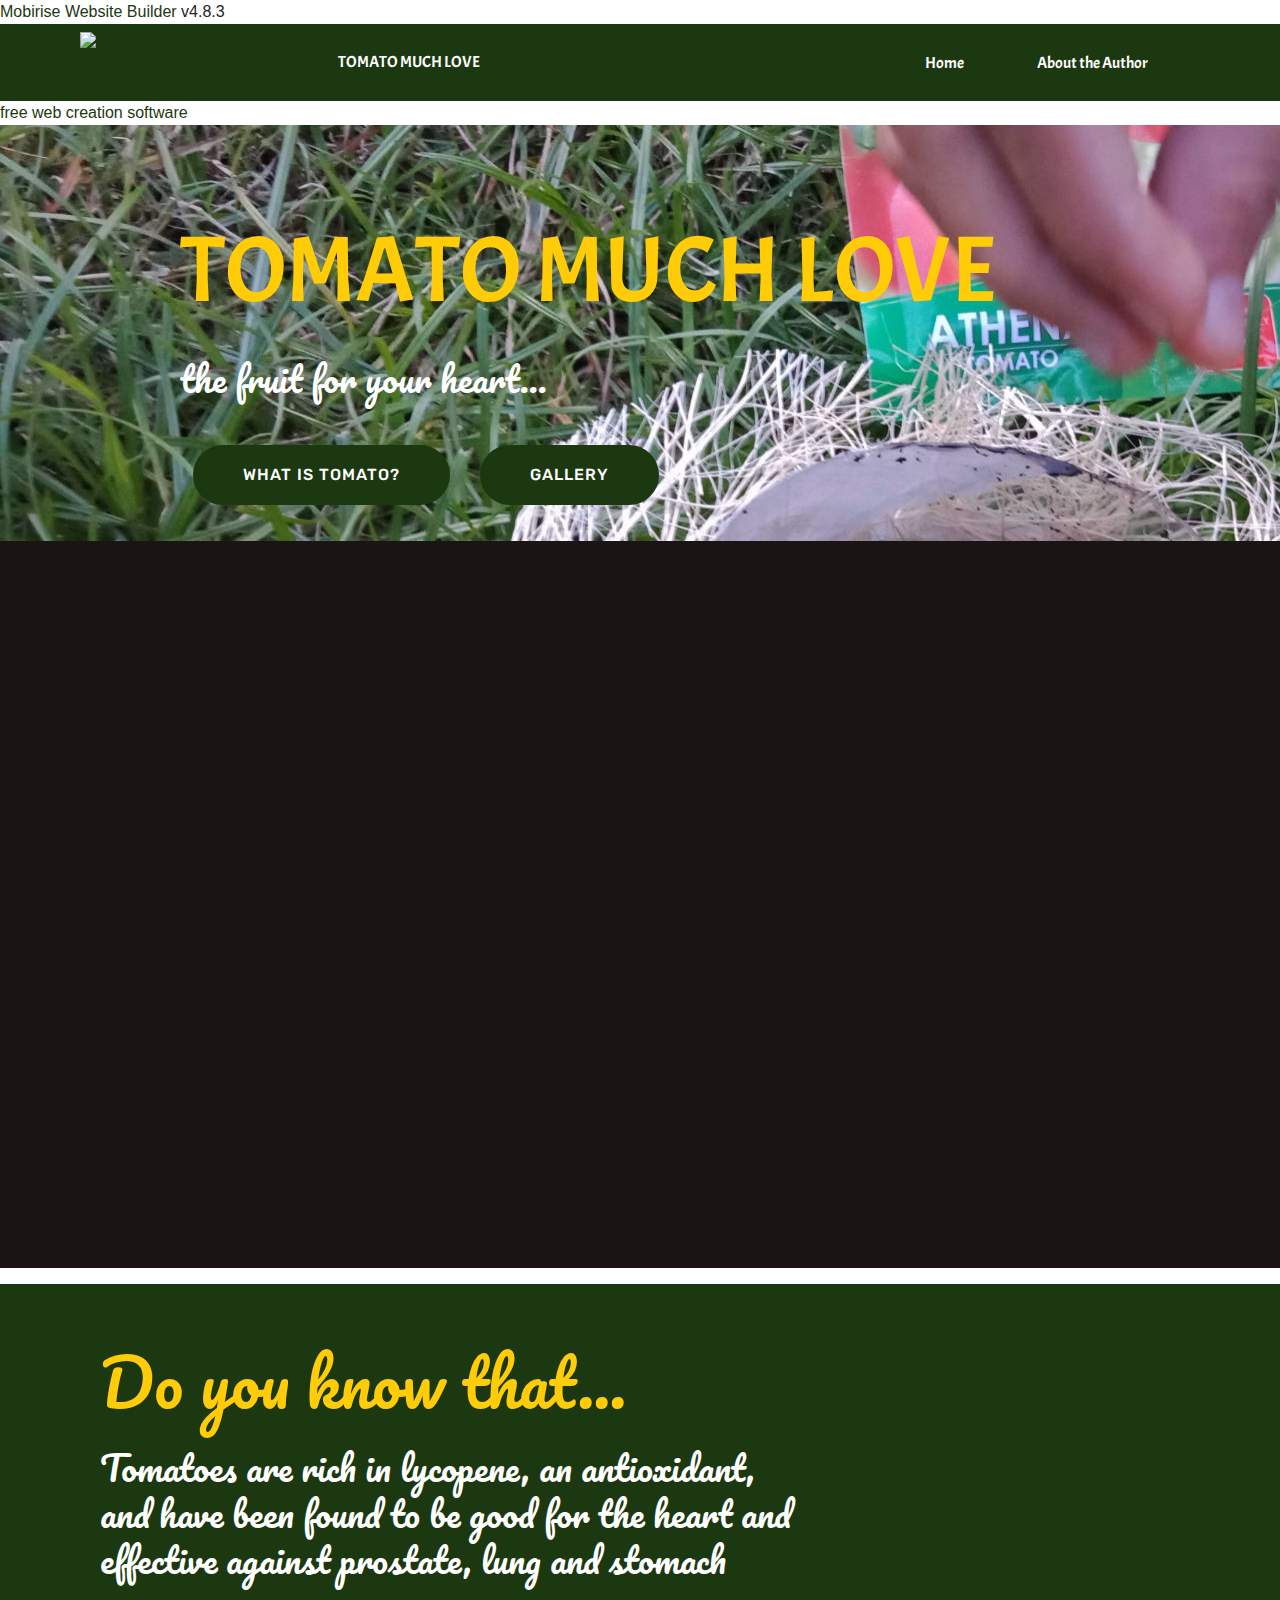
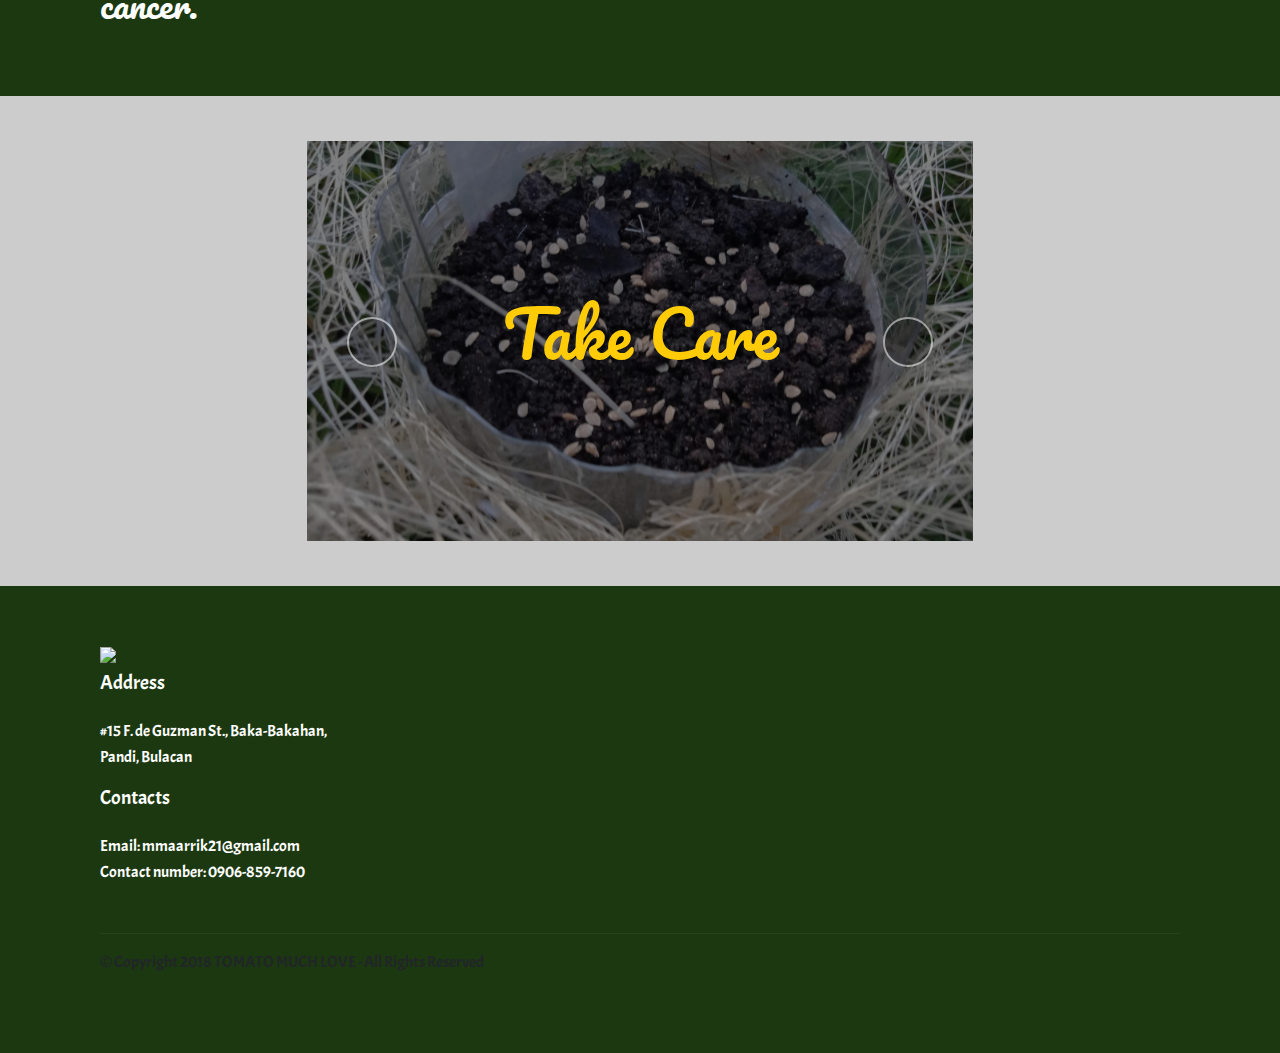
==== commit 631d58b8: "create github pages" ====
--- a/index.html
+++ b/index.html
@@ -62,7 +62,7 @@
     </nav>
 </section>
 
-<section class="engine"><a href="https://mobiri.se/w">free html5 templates</a></section><section class="cid-qTkA127IK8" id="header2-1">
+<section class="engine"><a href="https://mobiri.se/i">free web creation software</a></section><section class="cid-qTkA127IK8" id="header2-1">
 
     
 
